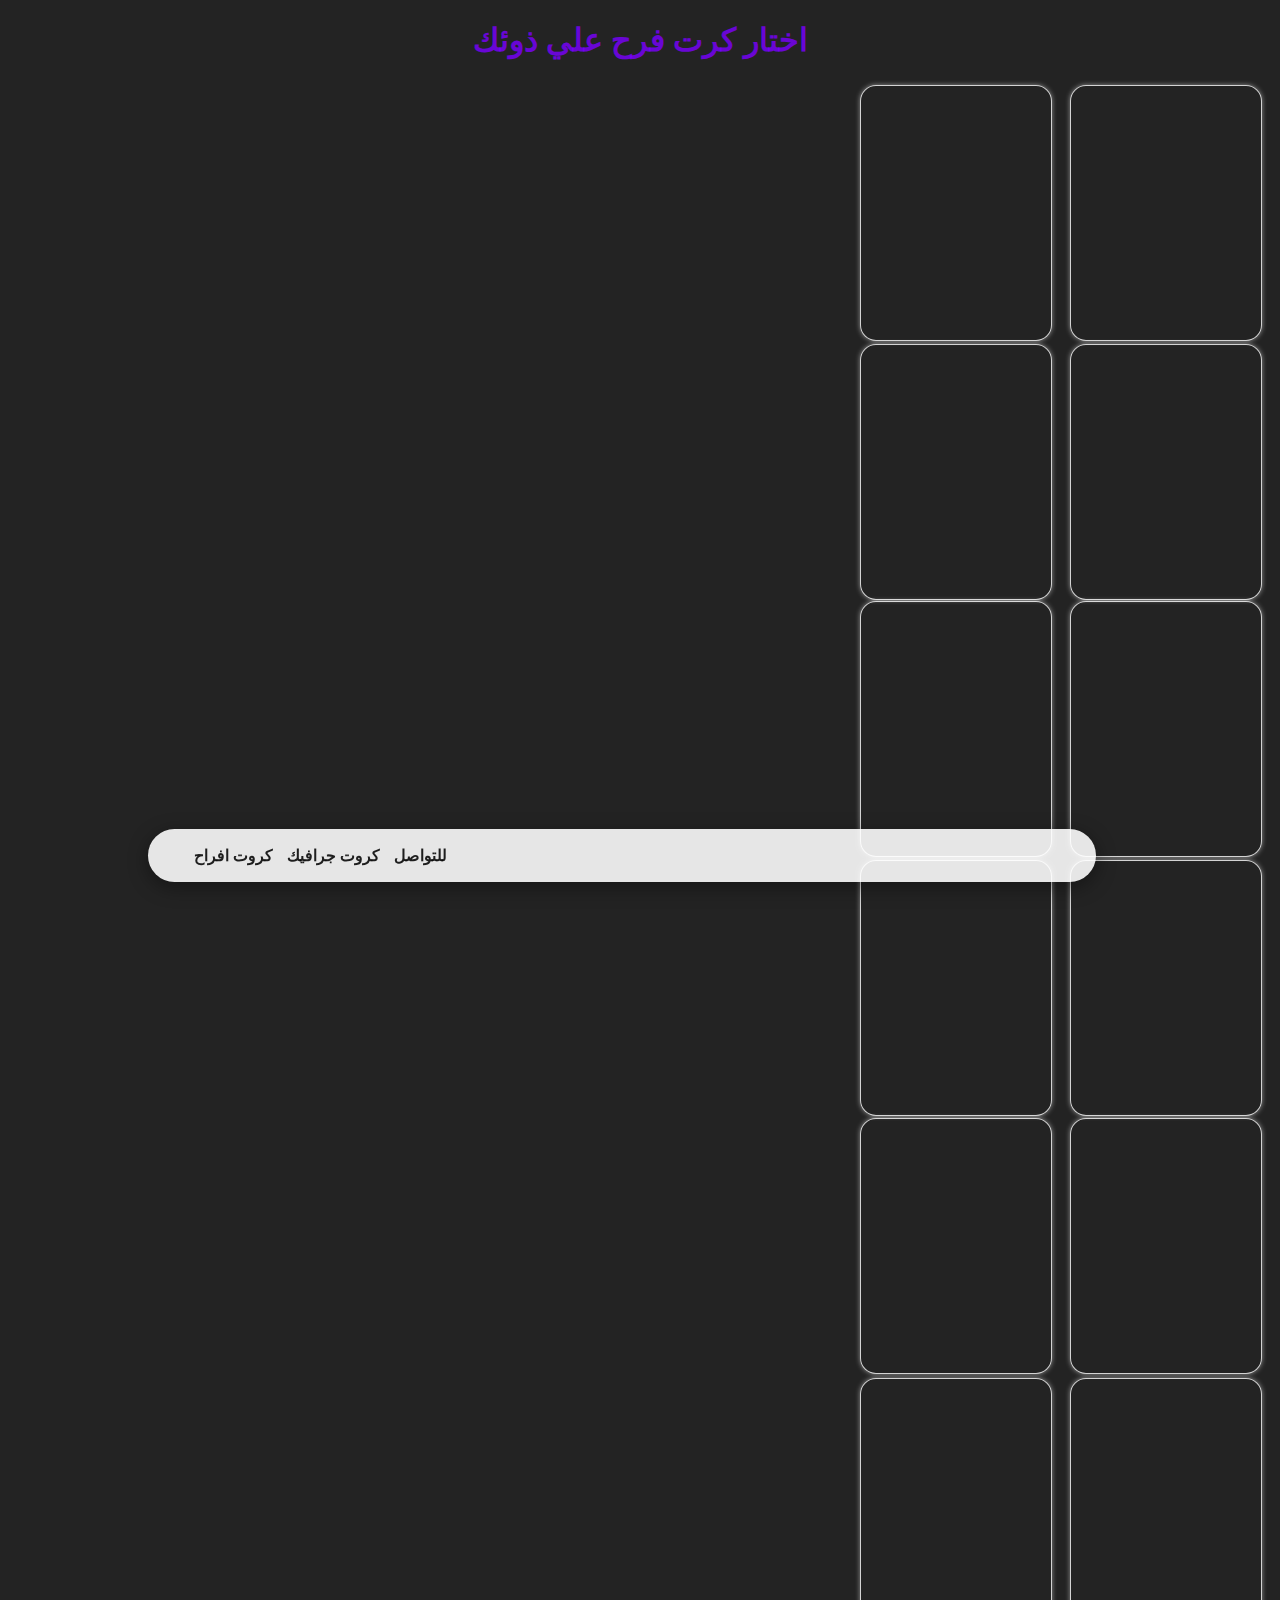
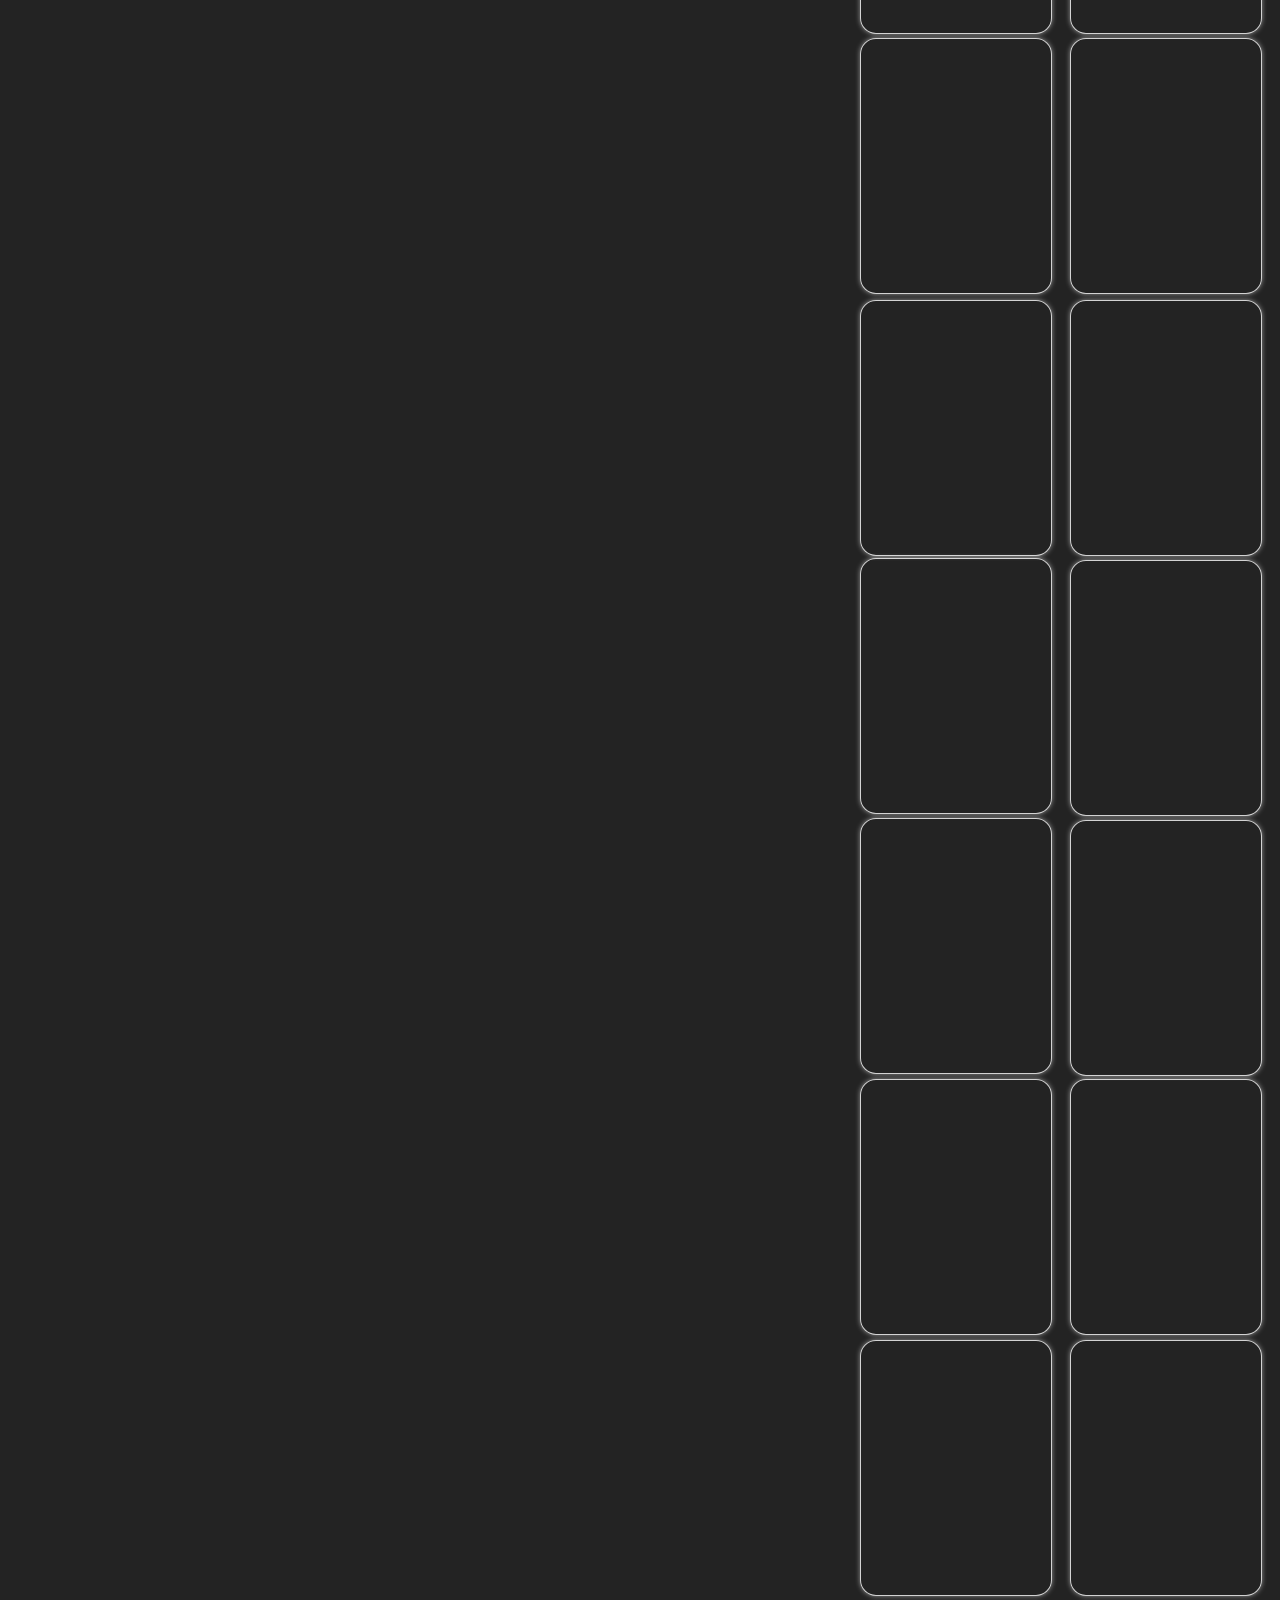
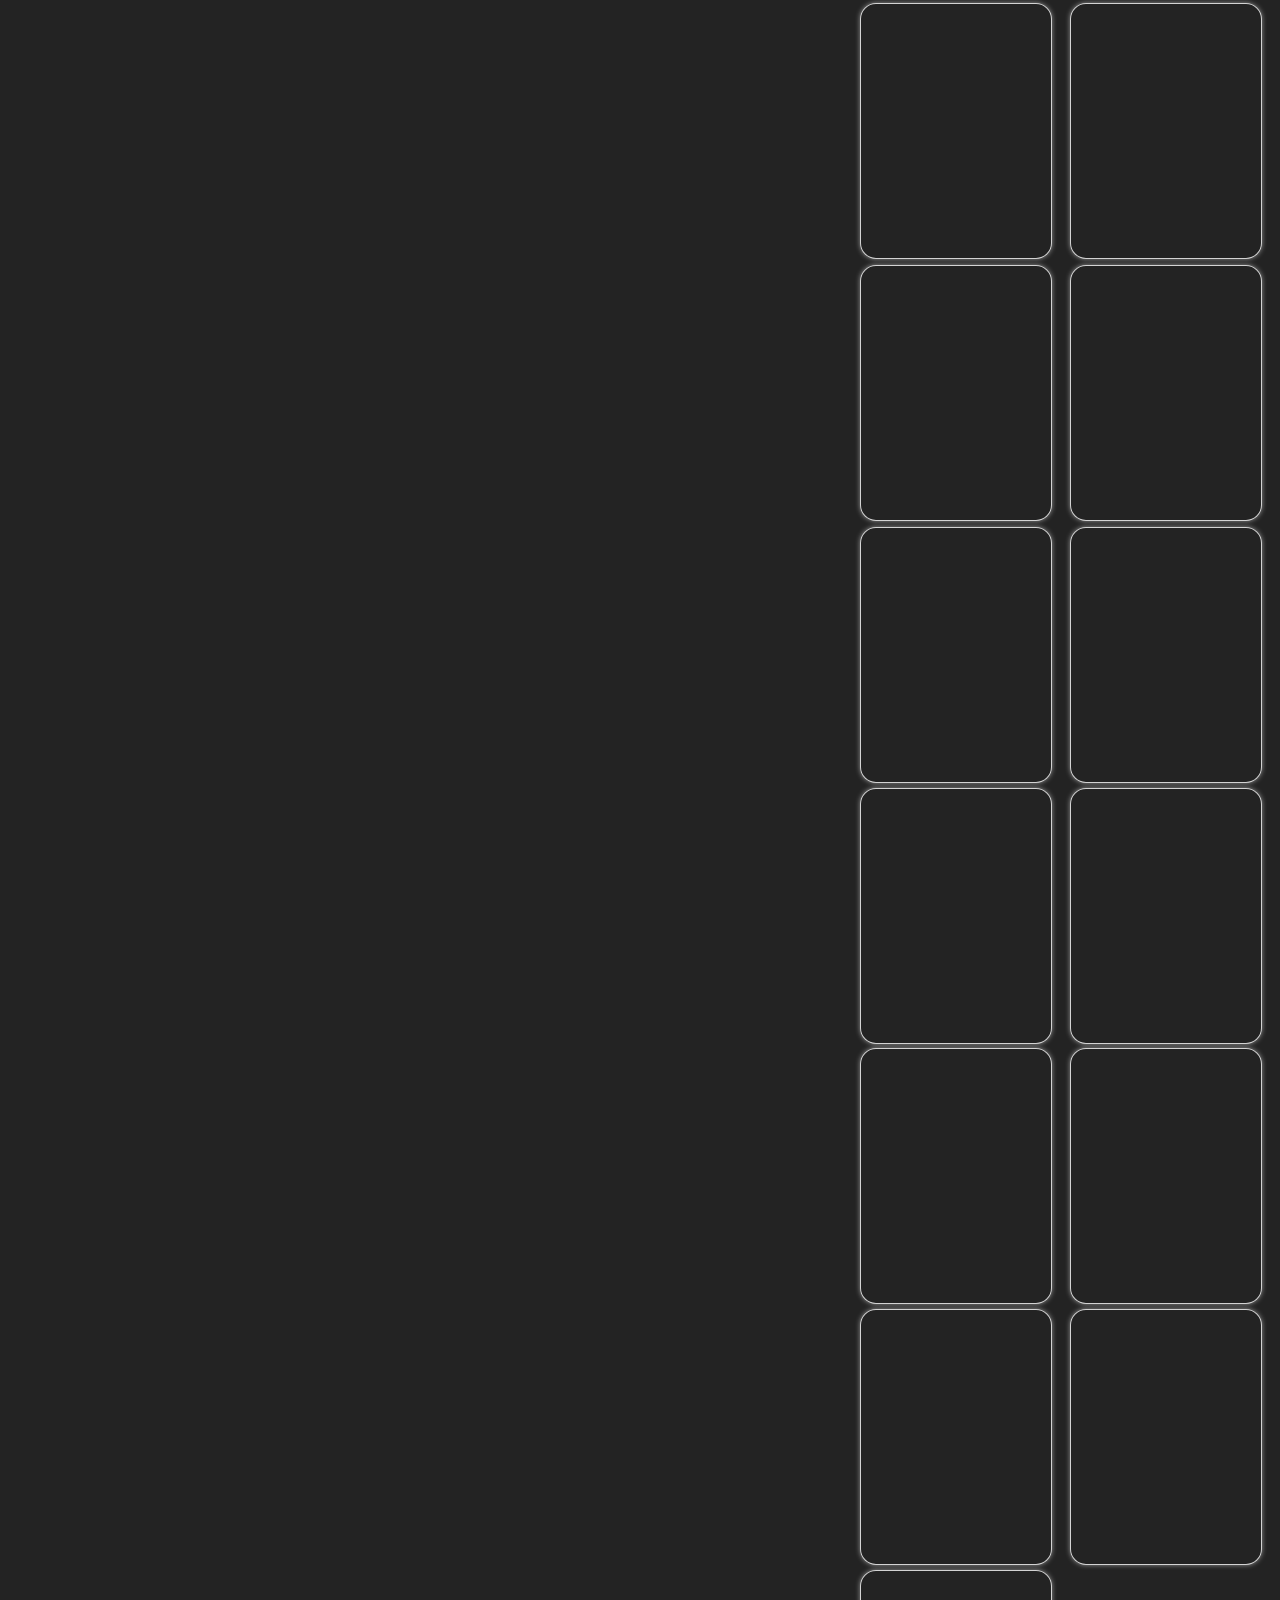
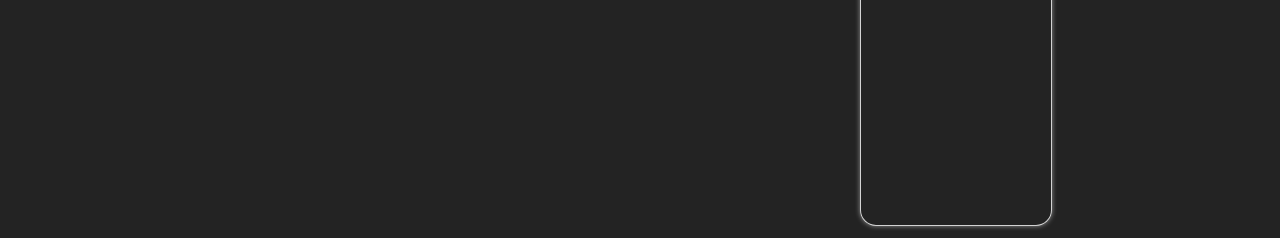
==== index.html @ af9000eb "Add files via upload" ====
<!DOCTYPE html>
<html lang="en">
<head>
    <meta charset="UTF-8">
    <meta name="viewport" content="width=device-width, initial-scale=1.0">
    <link rel="stylesheet" href="style.css">
    <script src="script.js">script.js</script>
    
     <meta name="description" content="كروت افراح و كروت جرافيك عمل كروت شخصيه صلاح اسماعيا"> 
     
     <meta name="keywords" content="salah, afra7, business, buycard, card, كروت, كروت افراح, كروت شخصيه, صلاح, صلاح اسماعيل, شراء كروت, عمل, كروت جرافيك">
     
     <meta name="author" content="salah esma3el">
    <title>salah business</title>
</head>
<body>
  
  
  <h1>اختار كرت فرح علي ذوئك</h1>
<div class="myCard">
    <div class="innerCard">
        <div class="frontSide">
            <p class="title"></p>
            <p></p>
        </div>
        <div class="backSide">
            <p class="title">صلاح اسماعيل</p>
            <p>01032110286</p>
        </div>
    </div>
    </div>
  
    
    <div class="yCard">
    <div class="nnerCard">
        <div class="rontSide">
            <p class="title"></p>
            <p></p>
        </div>
        <div class="ackSide">
            <p class="title">صلاح اسماعيل</p>
            <p>01032110286</p>
        </div>
    </div>
    </div>
    
    
    <div class="Card">
    <div class="nerCard">
        <div class="ontSide">
            <p class="title"></p>
            <p></p>
        </div>
        <div class="ckSide">
            <p class="title">صلاح اسماعيل</p>
            <p>01032110286</p>
        </div>
    </div>
    </div>
    
    
    <div class="ard">
    <div class="erCard">
        <div class="ntSide">
            <p class="title"></p>
            <p></p>
        </div>
        <div class="kSide">
            <p class="title">صلاح اسماعيل</p>
            <p>01032110286</p>
        </div>
    </div>
    </div>
    
    <div class="rd">
    <div class="rCard">
        <div class="tSide">
            <p class="title"></p>
        </div>
        <div class="Side">
            <p class="title">صلاح اسماعيل</p>
            <p>01032110286</p>
        </div>
    </div>
    </div>
    
    <div id="rd">
    <div id="rCard">
        <div id="tSide">
           <p class="title"></p>
       </div>
        <div id="Side">
            <p class="title">صلاح اسماعيل</p>
            <p>01032110286</p>
         </div>
         </div>
         </div>
         
         
         <div id="myCard">
    <div id="innerCard">
        <div id="frontSide">
            <p class="title"></p>
        </div>
        <div id="backSide">
            <p class="title">صلاح اسماعيل</p>
            <p>01032110286</p>
        </div>
    </div>
    </div>
    
    <div id="yCard">
    <div id="nnerCard">
        <div id="rontSide">
            <p class="title"></p>
        </div>
        <div id="ackSide">
            <p class="title">صلاح اسماعيل</p>
            <p>01032110286</p>
        </div>
    </div>
    </div>
         
         <div id="Card">
    <div id="nerCard">
        <div id="ontSide">
            <p class="title"></p>
            <p></p>
        </div>
        <div id="ckSide">
            <p class="title">صلاح اسماعيل</p>
            <p>01032110286</p>
        </div>
    </div>
    </div>
         
         <div id="ard">
    <div id="erCard">
        <div id="ntSide">
            <p class="title"></p>
        </div>
        <div id="kSide">
            <p class="title">صلاح اسماعيل</p>
            <p>01032110286</p>
        </div>
    </div>
    </div>
         
         
         
         <div id="ce">
    <div id="ceCard">
        <div id="ceSide">
            <p class="title"></p>
        </div>
        <div id="eSide">
            <p class="title">صلاح اسماعيل</p>
            <p>01032110286</p>
        </div>
    </div>
        </div>
        
        
         <div id="beb">
    <div id="bebCard">
        <div id="bebSide">
            <p class="title"></p>
        </div>
        <div id="beSide">
            <p class="title">صلاح اسماعيل</p>
            <p>01032110286</p>
        </div>
    </div>
        </div>
         
         
         
         
         
         
         <div id="beb1">
    <div id="bebCard1">
        <div id="bebSide1">
            <p class="title"></p>
        </div>
        <div id="beSide1">
            <p class="title">صلاح اسماعيل</p>
            <p>01032110286</p>
        </div>
    </div>
        </div>
        
        <div id="beb2">
    <div id="bebCard2">
        <div id="bebSide2">
            <p class="title"></p>
        </div>
        <div id="beSide2">
            <p class="title"> صلاح اسماعيل</p>
            <p>01032110286</p>
        </div>
    </div>
        </div>
        
        
        <div id="beb3">
    <div id="bebCard3">
        <div id="bebSide3">
            <p class="title"></p>
        </div>
        <div id="beSide3">
            <p class="title"> صلاح اسماعيل</p>
            <p>01032110286</p>
        </div>
    </div>
        </div>
        
        <div id="beb4">
    <div id="bebCard4">
        <div id="bebSide4">
            <p class="title"></p>
        </div>
        <div id="beSide4">
            <p class="title"> صلاح اسماعيل</p>
            <p>01032110286</p>
        </div>
    </div>
        </div>
        
        
        <div id="beb5">
    <div id="bebCard5">
        <div id="bebSide5">
            <p class="title"></p>
        </div>
        <div id="beSide5">
            <p class="title"> صلاح اسماعيل</p>
            <p>01032110286</p>
        </div>
    </div>
        </div>
        
        
        
        <div id="beb6">
    <div id="bebCard6">
        <div id="bebSide6">
            <p class="title"></p>
        </div>
        <div id="beSide6">
            <p class="title"> صلاح اسماعيل</p>
            <p>01032110286</p>
        </div>
    </div>
        </div>
        
        
        <div id="beb7">
    <div id="bebCard7">
        <div id="bebSide7">
            <p class="title"></p>
        </div>
        <div id="beSide7">
            <p class="title"> صلاح اسماعيل</p>
            <p>01032110286</p>
        </div>
    </div>
        </div>
        
        
         <div id="beb8">
    <div id="bebCard8">
        <div id="bebSide8">
            <p class="title"></p>
        </div>
        <div id="beSide8">
            <p class="title"> صلاح اسماعيل</p>
            <p>01032110286</p>
        </div>
    </div>
        </div>
        
         <div id="beb9">
    <div id="bebCard9">
        <div id="bebSide9">
            <p class="title"></p>
        </div>
        <div id="beSide9">
            <p class="title"> صلاح اسماعيل</p>
            <p>01032110286</p>
        </div>
    </div>
        </div>
        
        
         <div id="beb10">
    <div id="bebCard10">
        <div id="bebSide10">
            <p class="title"></p>
        </div>
        <div id="beSide10">
            <p class="title"> صلاح اسماعيل</p>
            <p>01032110286</p>
        </div>
    </div>
        </div>
        
        
        <div id="beb11">
    <div id="bebCard11">
        <div id="bebSide11">
            <p class="title"></p>
        </div>
        <div id="beSide11">
            <p class="title"> صلاح اسماعيل</p>
            <p>01032110286</p>
        </div>
    </div>
        </div>
        
        
        <div id="beb12">
    <div id="bebCard12">
        <div id="bebSide12">
            <p class="title"></p>
        </div>
        <div id="beSide12">
            <p class="title"> صلاح اسماعيل</p>
            <p>01032110286</p>
        </div>
    </div>
        </div>
        
        
        
        <div id="beb13">
    <div id="bebCard13">
        <div id="bebSide13">
            <p class="title"></p>
        </div>
        <div id="beSide13">
            <p class="title"> صلاح اسماعيل</p>
            <p>01032110286</p>
        </div>
    </div>
        </div>
        
        
        <div id="beb14">
    <div id="bebCard14">
        <div id="bebSide14">
            <p class="title"></p>
        </div>
        <div id="beSide14">
            <p class="title"> صلاح اسماعيل</p>
            <p>01032110286</p>
        </div>
    </div>
        </div>
        
        
         <div id="beb15">
    <div id="bebCard15">
        <div id="bebSide15">
            <p class="title"></p>
        </div>
        <div id="beSide15">
            <p class="title"> صلاح اسماعيل</p>
            <p>01032110286</p>
        </div>
    </div>
        </div>
        
        
        
        <div id="beb16">
    <div id="bebCard16">
        <div id="bebSide16">
            <p class="title"></p>
        </div>
        <div id="beSide16">
            <p class="title"> صلاح اسماعيل</p>
            <p>01032110286</p>
        </div>
    </div>
        </div>
        
        
         <div id="beb17">
    <div id="bebCard17">
        <div id="bebSide17">
            <p class="title"></p>
        </div>
        <div id="beSide17">
            <p class="title"> صلاح اسماعيل</p>
            <p>01032110286</p>
        </div>
    </div>
        </div>
        
        
        
        <div id="beb18">
    <div id="bebCard18">
        <div id="bebSide18">
            <p class="title"></p>
        </div>
        <div id="beSide18">
            <p class="title"> صلاح اسماعيل</p>
            <p>01032110286</p>
        </div>
    </div>
        </div>
        
        
        
        <div id="beb19">
    <div id="bebCard19">
        <div id="bebSide19">
            <p class="title"></p>
        </div>
        <div id="beSide19">
            <p class="title"> صلاح اسماعيل</p>
            <p>01032110286</p>
        </div>
    </div>
        </div>
        
        
        <div id="beb20">
    <div id="bebCard20">
        <div id="bebSide20">
            <p class="title"></p>
        </div>
        <div id="beSide20">
            <p class="title"> صلاح اسماعيل</p>
            <p>01032110286</p>
        </div>
    </div>
        </div>
        
        
        <div id="beb21">
    <div id="bebCard21">
        <div id="bebSide21">
            <p class="title"></p>
        </div>
        <div id="beSide21">
            <p class="title"> صلاح اسماعيل</p>
            <p>01032110286</p>
        </div>
    </div>
        </div>
        
        
        <div id="beb22">
    <div id="bebCard22">
        <div id="bebSide22">
            <p class="title"></p>
        </div>
        <div id="beSide22">
            <p class="title"> صلاح اسماعيل</p>
            <p>01032110286</p>
        </div>
    </div>
        </div>
        
        
        <div id="beb23">
    <div id="bebCard23">
        <div id="bebSide23">
            <p class="title"></p>
        </div>
        <div id="beSide23">
            <p class="title"> صلاح اسماعيل</p>
            <p>01032110286</p>
        </div>
    </div>
        </div>
        
        
        
        <div id="beb24">
    <div id="bebCard24">
        <div id="bebSide24">
            <p class="title"></p>
        </div>
        <div id="beSide24">
            <p class="title"> صلاح اسماعيل</p>
            <p>01032110286</p>
        </div>
    </div>
        </div>
        
        
        <div id="beb25">
    <div id="bebCard25">
        <div id="bebSide25">
            <p class="title"></p>
        </div>
        <div id="beSide25">
            <p class="title"> صلاح اسماعيل</p>
            <p>01032110286</p>
        </div>
    </div>
        </div>
        
        
        
        
        
        
        
        
        
        







         
         
     <div class="container">
    <nav>
      <ul>
        <li class="test" id="btnRedirec" onclick="afra7()">كروت افراح</a></li>
        <li class="test" id="btnRedirect" onclick="graph()">كروت جرافيك</li>
        <li class="test" id="btnRedire" onclick="call()">للتواصل</li>
      </ul>
    </nav>
  </div>
         
        
        
        
        

  

<script type="text/javascript" src="rediect.js"></script>  
<script type="text/javascript">  
$(function () {  
    $("#btnRedirect").click(function () {  
        var seconds = 5;  
        $("#dvCountDown").show();  
        $("#lblCount").html(seconds);  
        setInterval(function () {  
            seconds--;  
            $("#lblCount").html(seconds);  
            if (seconds == 0) {  
                $("#dvCountDown").hide();  
                window.location = "graphics.html";  
            }  
        }, 100);  
    });  
});  

$(function () {  
    $("#btnRedirec").click(function () {  
        var seconds = 5;  
        $("#dvCountDown").show();  
        $("#lblCount").html(seconds);  
        setInterval(function () {  
            seconds--;  
            $("#lblCount").html(seconds);  
            if (seconds == 0) {  
                $("#dvCountDown").hide();  
                window.location = "index.html";  
            }  
        }, 100);  
    });  
});  

$(function () {  
    $("#btnRedire").click(function () {  
        var seconds = 5;  
        $("#dvCountDown").show();  
        $("#lblCount").html(seconds);  
        setInterval(function () {  
            seconds--;  
            $("#lblCount").html(seconds);  
            if (seconds == 0) {  
                $("#dvCountDown").hide();  
                window.location = "profile.html";  
            }  
        }, 100);  
    });  
});  

</script>  


         
         
        
  
</body>
</html>
---- style.css ----
/* author: https://uiverse.io/htwarriors108/tasty-stingray-56
htwarriors108
HT WARRIORS */

h1{
  color: #7A00FFCF;
  text-align: center;
  
}

body {
   /* display: flex;
    justify-content: center;
    align-items: center;
    overflow: hidden;
    height: 100vh;*/
    background-color: #232323;
}



.myCard {
    background-color: transparent;
    width: 190px;
    height: 254px;
    perspective: 1000px;
    position: absolute;
    right: 230px;
    top: 85px;
    
    
}

.title {
    font-size: 1.5em;
    font-weight: 900;
    text-align: center;
    margin: 0;
}

.innerCard {
    position: relative;
    width: 100%;
    height: 100%;
    text-align: center;
    transition: transform 0.8s;
    transform-style: preserve-3d;
    cursor: pointer;
}

.myCard:hover .innerCard {
    transform: rotateY(180deg);
}

.frontSide,
.backSide {
    position: absolute;
    display: flex;
    flex-direction: column;
    align-items: center;
    justify-content: space-evenly;
    width: 100%;
    height: 100%;
    -webkit-backface-visibility: hidden;
    backface-visibility: hidden;
    border: 1px solid rgba(255, 255, 255, 0.8);
    border-radius: 1rem;
    color: white;
    box-shadow: 0 0 0.3em rgba(255, 255, 255, 0.5);
    font-weight: 700;
}

.frontSide,
.frontSide::before {
      background-image: url(https://i.postimg.cc/TYWL7NrG/image5.jpg);
      background-repeat: no-repeat;
      background-size: cover;
      background-position: center;
      
      
}

.backSide,
.backSide::before {
    background-image: linear-gradient(160deg, #0093E9 0%, #80D0C7 100%);
}

.backSide {
      transform: rotateY(180deg);
}

.frontSide::before,
.backSide::before {
    top: 50%;
    left: 50%;
    transform: translate(-50%, -50%);
    content: '';
    width: 110%;
    height: 110%;
    position: absolute;
    z-index: -1;
    border-radius: 1em;
    filter: blur(20px);
    animation: animate 2s linear infinite;
}

@keyframes animate {
    0% {
        opacity: 0.3;
    }

    80% {
        opacity: 1;
    }

    100% {
        opacity: 0.3;
    }
}




.yCard {

    background-color: transparent;

    width: 190px;
    height: 254px;
    perspective: 1000px;
    position: absolute;
    right: 230px;
    top: 344px;
    
    
}


.nnerCard {
    position: relative;
    width: 100%;
    height: 100%;
    text-align: center;
    transition: transform 0.8s;
    transform-style: preserve-3d;
    cursor: pointer;
}

.yCard:hover .nnerCard {
    transform: rotateY(180deg);
}

.rontSide,
.ackSide {
    position: absolute;
    display: flex;
    flex-direction: column;
    align-items: center;
    justify-content: space-evenly;
    width: 100%;
    height: 100%;
    -webkit-backface-visibility: hidden;
    backface-visibility: hidden;
    border: 1px solid rgba(255, 255, 255, 0.8);
    border-radius: 1rem;
    color: white;
    box-shadow: 0 0 0.3em rgba(255, 255, 255, 0.5);
    font-weight: 700;
}

.rontSide,
.rontSide::before {
      background-image: url(https://i.postimg.cc/3Nzyr2QP/image4.jpg);
      background-repeat: no-repeat;
      background-size: cover;
      background-position: center;
      
      
}

.ackSide,
.ackSide::before {
    background-image: linear-gradient(160deg, #0093E9 0%, #80D0C7 100%);
}

.ackSide {
      transform: rotateY(180deg);
}

.rontSide::before,
.ackSide::before {
    top: 50%;
    left: 50%;
    transform: translate(-50%, -50%);
    content: '';
    width: 110%;
    height: 110%;
    position: absolute;
    z-index: -1;
    border-radius: 1em;
    filter: blur(20px);
    animation: animate 2s linear infinite;
}

.Card {
    background-color: transparent;
    width: 190px;
    height: 254px;
    perspective: 1000px;
    position: absolute;
    right: 20px;
    top: 85px;
    
    
}


.nerCard {
    position: relative;
    width: 100%;
    height: 100%;
    text-align: center;
    transition: transform 0.8s;
    transform-style: preserve-3d;
    cursor: pointer;
}

.Card:hover .nerCard {
    transform: rotateY(180deg);
}

.ontSide,
.ckSide {
    position: absolute;
    display: flex;
    flex-direction: column;
    align-items: center;
    justify-content: space-evenly;
    width: 100%;
    height: 100%;
    -webkit-backface-visibility: hidden;
    backface-visibility: hidden;
    border: 1px solid rgba(255, 255, 255, 0.8);
    border-radius: 1rem;
    color: white;
    box-shadow: 0 0 0.3em rgba(255, 255, 255, 0.5);
    font-weight: 700;
}

.ontSide,
.ontSide::before {
      background-image: url(https://i.postimg.cc/XvxpGR0K/image6.jpg);
      background-repeat: no-repeat;
      background-size: cover;
      background-position: center;
      
      
}

.ckSide,
.ckSide::before {
    background-image: linear-gradient(160deg, #0093E9 0%, #80D0C7 100%);
}

.ckSide {
      transform: rotateY(180deg);
}

.ontSide::before,
.ckSide::before {
    top: 50%;
    left: 50%;
    transform: translate(-50%, -50%);
    content: '';
    width: 110%;
    height: 110%;
    position: absolute;
    z-index: -1;
    border-radius: 1em;
    filter: blur(20px);
    animation: animate 2s linear infinite;
}


.ard {
    background-color: transparent;
    width: 190px;
    height: 254px;
    perspective: 1000px;
    position: absolute;
    right: 20px;
    top: 344px;
    
    
}


.erCard {
    position: relative;
    width: 100%;
    height: 100%;
    text-align: center;
    transition: transform 0.8s;
    transform-style: preserve-3d;
    cursor: pointer;
}

.ard:hover .erCard {
    transform: rotateY(180deg);
}

.ntSide,
.kSide {
    position: absolute;
    display: flex;
    flex-direction: column;
    align-items: center;
    justify-content: space-evenly;
    width: 100%;
    height: 100%;
    -webkit-backface-visibility: hidden;
    backface-visibility: hidden;
    border: 1px solid rgba(255, 255, 255, 0.8);
    border-radius: 1rem;
    color: white;
    box-shadow: 0 0 0.3em rgba(255, 255, 255, 0.5);
    font-weight: 700;
}

.ntSide,
.ntSide::before {
      background-image: url(https://i.postimg.cc/3RS46PSr/image3.jpg);
      background-repeat: no-repeat;
      background-size: cover;
      background-position: center;
      
      
}

.kSide,
.kSide::before {
    background-image: linear-gradient(160deg, #0093E9 0%, #80D0C7 100%);
}

.kSide {
      transform: rotateY(180deg);
}

.ntSide::before,
.kSide::before {
    top: 50%;
    left: 50%;
    transform: translate(-50%, -50%);
    content: '';
    width: 110%;
    height: 110%;
    position: absolute;
    z-index: -1;
    border-radius: 1em;
    filter: blur(20px);
    animation: animate 2s linear infinite;
}

.rd {
    background-color: transparent;
    width: 190px;
    height: 254px;
    perspective: 1000px;
    position: absolute;
    right: 20px;
    top: 601px;
    
    
}


.rCard {
    position: relative;
    width: 100%;
    height: 100%;
    text-align: center;
    transition: transform 0.8s;
    transform-style: preserve-3d;
    cursor: pointer;
}

.rd:hover .rCard {
    transform: rotateY(180deg);
}

.tSide,
.Side {
    position: absolute;
    display: flex;
    flex-direction: column;
    align-items: center;
    justify-content: space-evenly;
    width: 100%;
    height: 100%;
    -webkit-backface-visibility: hidden;
    backface-visibility: hidden;
    border: 1px solid rgba(255, 255, 255, 0.8);
    border-radius: 1rem;
    color: white;
    box-shadow: 0 0 0.3em rgba(255, 255, 255, 0.5);
    font-weight: 700;
}

.tSide,
.tSide::before {
      background-image: url(https://i.postimg.cc/Th8vvrx2/image7.jpg);
      background-repeat: no-repeat;
      background-size: cover;
      background-position: center;
      
      
}

.Side,
.Side::before {
    background-image: linear-gradient(160deg, #0093E9 0%, #80D0C7 100%);
}

.Side {
      transform: rotateY(180deg);
}

.tSide::before,
.Side::before {
    top: 50%;
    left: 50%;
    transform: translate(-50%, -50%);
    content: '';
    width: 110%;
    height: 110%;
    position: absolute;
    z-index: -1;
    border-radius: 1em;
    filter: blur(20px);
    animation: animate 2s linear infinite;
}



#rd {
    background-color: transparent;
    width: 190px;
    height: 254px;
    perspective: 1000px;
    position: absolute;
    right: 230px;
    top: 601px;
    
    
}


#rCard {
    position: relative;
    width: 100%;
    height: 100%;
    text-align: center;
    transition: transform 0.8s;
    transform-style: preserve-3d;
    cursor: pointer;
}

#rd:hover #rCard {
    transform: rotateY(180deg);
}

#tSide,
#Side {
    position: absolute;
    display: flex;
    flex-direction: column;
    align-items: center;
    justify-content: space-evenly;
    width: 100%;
    height: 100%;
    -webkit-backface-visibility: hidden;
    backface-visibility: hidden;
    border: 1px solid rgba(255, 255, 255, 0.8);
    border-radius: 1rem;
    color: white;
    box-shadow: 0 0 0.3em rgba(255, 255, 255, 0.5);
    font-weight: 700;
}

#tSide,
#tSide::before {
      background-image: url(https://i.postimg.cc/bJNSmzRF/image2.jpg);
      background-repeat: no-repeat;
      background-size: cover;
      background-position: center;
      
      
}

#Side,
#Side::before {
    background-image: linear-gradient(160deg, #0093E9 0%, #80D0C7 100%);
}

#Side {
      transform: rotateY(180deg);
}

#tSide::before,
#Side::before {
    top: 50%;
    left: 50%;
    transform: translate(-50%, -50%);
    content: '';
    width: 110%;
    height: 110%;
    position: absolute;
    z-index: -1;
    border-radius: 1em;
    filter: blur(20px);
    animation: animate 2s linear infinite;
}



#myCard {

    background-color: transparent;

    width: 190px;
    height: 254px;
    perspective: 1000px;
    position: absolute;
    right: 230px;
    top: 860px;
    
    
}


#innerCard {
    position: relative;
    width: 100%;
    height: 100%;
    text-align: center;
    transition: transform 0.8s;
    transform-style: preserve-3d;
    cursor: pointer;
}

#myCard:hover #innerCard {
    transform: rotateY(180deg);
}

#frontSide,
#backSide {
    position: absolute;
    display: flex;
    flex-direction: column;
    align-items: center;
    justify-content: space-evenly;
    width: 100%;
    height: 100%;
    -webkit-backface-visibility: hidden;
    backface-visibility: hidden;
    border: 1px solid rgba(255, 255, 255, 0.8);
    border-radius: 1rem;
    color: white;
    box-shadow: 0 0 0.3em rgba(255, 255, 255, 0.5);
    font-weight: 700;
}

#frontSide,
#frontSide::before {
      background-image: url(https://i.postimg.cc/cJ1HzNT9/image8.jpg);
      background-repeat: no-repeat;
      background-size: cover;
      background-position: center;
      
      
}

#backSide,
#backSide::before {
    background-image: linear-gradient(160deg, #0093E9 0%, #80D0C7 100%);
}

#backSide {
      transform: rotateY(180deg);
}

#frontSide::before,
#backSide::before {
    top: 50%;
    left: 50%;
    transform: translate(-50%, -50%);
    content: '';
    width: 110%;
    height: 110%;
    position: absolute;
    z-index: -1;
    border-radius: 1em;
    filter: blur(20px);
    animation: animate 2s linear infinite;
}


#yCard {



    background-color: transparent;

    width: 190px;
    height: 254px;
    perspective: 1000px;
    position: absolute;
    right: 20px;
    top: 860px;
    
    
}


#nnerCard {
    position: relative;
    width: 100%;
    height: 100%;
    text-align: center;
    transition: transform 0.8s;
    transform-style: preserve-3d;
    cursor: pointer;
}

#yCard:hover #nnerCard {
    transform: rotateY(180deg);
}

#rontSide,
#ackSide {
    position: absolute;
    display: flex;
    flex-direction: column;
    align-items: center;
    justify-content: space-evenly;
    width: 100%;
    height: 100%;
    -webkit-backface-visibility: hidden;
    backface-visibility: hidden;
    border: 1px solid rgba(255, 255, 255, 0.8);
    border-radius: 1rem;
    color: white;
    box-shadow: 0 0 0.3em rgba(255, 255, 255, 0.5);
    font-weight: 700;
}

#rontSide,
#rontSide::before {
      background-image: url(https://i.postimg.cc/RVr0BtXn/image9.jpg);
      background-repeat: no-repeat;
      background-size: cover;
      background-position: center;
      
      
}

#ackSide,
#ackSide::before {
    background-image: linear-gradient(160deg, #0093E9 0%, #80D0C7 100%);
}

#ackSide {
      transform: rotateY(180deg);
}

#rontSide::before,
#ackSide::before {
    top: 50%;
    left: 50%;
    transform: translate(-50%, -50%);
    content: '';
    width: 110%;
    height: 110%;
    position: absolute;
    z-index: -1;
    border-radius: 1em;
    filter: blur(20px);
    animation: animate 2s linear infinite;
}


#Card {

    background-color: transparent;

    width: 190px;
    height: 254px;
    perspective: 1000px;
    position: absolute;
    right: 20px;
    top: 1118px;
    
    
}


#nerCard {
    position: relative;
    width: 100%;
    height: 100%;
    text-align: center;
    transition: transform 0.8s;
    transform-style: preserve-3d;
    cursor: pointer;
}

#Card:hover #nerCard {
    transform: rotateY(180deg);
}

#ontSide,
#ckSide {
    position: absolute;
    display: flex;
    flex-direction: column;
    align-items: center;
    justify-content: space-evenly;
    width: 100%;
    height: 100%;
    -webkit-backface-visibility: hidden;
    backface-visibility: hidden;
    border: 1px solid rgba(255, 255, 255, 0.8);
    border-radius: 1rem;
    color: white;
    box-shadow: 0 0 0.3em rgba(255, 255, 255, 0.5);
    font-weight: 700;
}

#ontSide,
#ontSide::before {
      background-image: url(https://i.postimg.cc/k5Wv0XKJ/image10.jpg);
      background-repeat: no-repeat;
      background-size: cover;
      background-position: center;
      
      
}

#ckSide,
#ckSide::before {
    background-image: linear-gradient(160deg, #0093E9 0%, #80D0C7 100%);
}

#ckSide {
      transform: rotateY(180deg);
}

#ontSide::before,
#ckSide::before {
    top: 50%;
    left: 50%;
    transform: translate(-50%, -50%);
    content: '';
    width: 110%;
    height: 110%;
    position: absolute;
    z-index: -1;
    border-radius: 1em;
    filter: blur(20px);
    animation: animate 2s linear infinite;
}


#ard {
    background-color: transparent;
    width: 190px;
    height: 254px;
    perspective: 1000px;
    position: absolute;
    right: 230px;
    top: 1118px;
    
    
}


#erCard {
    position: relative;
    width: 100%;
    height: 100%;
    text-align: center;
    transition: transform 0.8s;
    transform-style: preserve-3d;
    cursor: pointer;
}

#ard:hover #erCard {
    transform: rotateY(180deg);
}

#ntSide,
#kSide {
    position: absolute;
    display: flex;
    flex-direction: column;
    align-items: center;
    justify-content: space-evenly;
    width: 100%;
    height: 100%;
    -webkit-backface-visibility: hidden;
    backface-visibility: hidden;
    border: 1px solid rgba(255, 255, 255, 0.8);
    border-radius: 1rem;
    color: white;
    box-shadow: 0 0 0.3em rgba(255, 255, 255, 0.5);
    font-weight: 700;
}

#ntSide,
#ntSide::before {
      background-image: url(https://i.postimg.cc/prLQ5f7r/image11.jpg);
      background-repeat: no-repeat;
      background-size: cover;
      background-position: center;
      
      
}

#kSide,
#kSide::before {
    background-image: linear-gradient(160deg, #0093E9 0%, #80D0C7 100%);
}

#kSide {
      transform: rotateY(180deg);
}

#ntSide::before,
#kSide::before {
    top: 50%;
    left: 50%;
    transform: translate(-50%, -50%);
    content: '';
    width: 110%;
    height: 110%;
    position: absolute;
    z-index: -1;
    border-radius: 1em;
    filter: blur(20px);
    animation: animate 2s linear infinite;
}

#ce {
    background-color: transparent;
    width: 190px;
    height: 254px;
    perspective: 1000px;
    position: absolute;
    right: 230px;
    top: 1378px;
    
    
}


#ceCard {
    position: relative;
    width: 100%;
    height: 100%;
    text-align: center;
    transition: transform 0.8s;
    transform-style: preserve-3d;
    cursor: pointer;
}

#ce:hover #ceCard {
    transform: rotateY(180deg);
}

#ceSide,
#eSide {
    position: absolute;
    display: flex;
    flex-direction: column;
    align-items: center;
    justify-content: space-evenly;
    width: 100%;
    height: 100%;
    -webkit-backface-visibility: hidden;
    backface-visibility: hidden;
    border: 1px solid rgba(255, 255, 255, 0.8);
    border-radius: 1rem;
    color: white;
    box-shadow: 0 0 0.3em rgba(255, 255, 255, 0.5);
    font-weight: 700;
}

#ceSide,
#ceSide::before {
      background-image: url(https://i.postimg.cc/WbKmtJ7p/image12.jpg);
      background-repeat: no-repeat;
      background-size: cover;
      background-position: center;
      
      
}

#eSide,
#eSide::before {
    background-image: linear-gradient(160deg, #0093E9 0%, #80D0C7 100%);
}

#eSide {
      transform: rotateY(180deg);
}

#ceSide::before,
#eSide::before {
    top: 50%;
    left: 50%;
    transform: translate(-50%, -50%);
    content: '';
    width: 110%;
    height: 110%;
    position: absolute;
    z-index: -1;
    border-radius: 1em;
    filter: blur(20px);
    animation: animate 2s linear infinite;
}


#beb {

    background-color: transparent;

    width: 190px;
    height: 254px;
    perspective: 1000px;
    position: absolute;
    right: 20px;
    top: 1378px;
    
    
}


#bebCard {
    position: relative;
    width: 100%;
    height: 100%;
    text-align: center;
    transition: transform 0.8s;
    transform-style: preserve-3d;
    cursor: pointer;
}

#beb:hover #bebCard {
    transform: rotateY(180deg);
}

#bebSide,
#beSide {
    position: absolute;
    display: flex;
    flex-direction: column;
    align-items: center;
    justify-content: space-evenly;
    width: 100%;
    height: 100%;
    -webkit-backface-visibility: hidden;
    backface-visibility: hidden;
    border: 1px solid rgba(255, 255, 255, 0.8);
    border-radius: 1rem;
    color: white;
    box-shadow: 0 0 0.3em rgba(255, 255, 255, 0.5);
    font-weight: 700;
}

#bebSide,
#bebSide::before {
      background-image: url(https://i.postimg.cc/c1hX1Hj6/image13.jpg);
      background-repeat: no-repeat;
      background-size: cover;
      background-position: center;
      
      
}

#beSide,
#beSide::before {
    background-image: linear-gradient(160deg, #0093E9 0%, #80D0C7 100%);
}

#beSide {
      transform: rotateY(180deg);
}

#bebSide::before,
#beSide::before {
    top: 50%;
    left: 50%;
    transform: translate(-50%, -50%);
    content: '';
    width: 110%;
    height: 110%;
    position: absolute;
    z-index: -1;
    border-radius: 1em;
    filter: blur(20px);
    animation: animate 2s linear infinite;
}

.container{
  width: 100%;
  height: 100vh;
  background: transparent;
  display: flex;
  align-items: center;
  justify-content: center;
  position: fixed;
  height: 0px;
  width: 96%;
  bottom: 5vh;
  
  
}
nav{
  background: #FFFFFFE3;
  border-radius: 100px;
  padding: 1px;
  width: 77%;
  box-shadow: 0 5px 20px rgba(0,0,0,0.4);
  
  
  
} 

nav ul li{
  display: inline;
  list-style: none;
  font-size: 16px;
  cursor: pointer;
  position: relative;
  color: #000000DE;
  border-radius: 100px;
  font-weight: 900;

  
}
nav ul li:after{
  content: '';
  width: 0;
  height: 3px;
  background: #7F0AFF;
  position: absolute;
  left: 0;
  bottom: -10px;
  transition: 0.5s;
  border-radius: 100px;
}
nav ul li:hover::after{
  width:100%;
}

#btnRedirec{
  padding: 5px;
  
}

#btnRedirect{
  padding: 5px;
  
}

#btnRedire{
  padding: 5px;
  
}


#beb1 {
  background-color: transparent;
  width: 190px;
  height: 254px;
  perspective: 1000px;
  position: absolute;
  right: 20px;
  top: 1638px;


}


#bebCard1 {
  position: relative;
  width: 100%;
  height: 100%;
  text-align: center;
  transition: transform 0.8s;
  transform-style: preserve-3d;
  cursor: pointer;
}

#beb1:hover #bebCard1 {
  transform: rotateY(180deg);
}

#bebSide1,
#beSide1 {
  position: absolute;
  display: flex;
  flex-direction: column;
  align-items: center;
  justify-content: space-evenly;
  width: 100%;
  height: 100%;
  -webkit-backface-visibility: hidden;
  backface-visibility: hidden;
  border: 1px solid rgba(255, 255, 255, 0.8);
  border-radius: 1rem;
  color: white;
  box-shadow: 0 0 0.3em rgba(255, 255, 255, 0.5);
  font-weight: 700;
}

#bebSide1,
#bebSide1::before {
  background-image: url(https://i.postimg.cc/gJY81yGs/image14.jpg);
  background-repeat: no-repeat;
  background-size: cover;
  background-position: center;


}

#beSide1,
#beSide1::before {
  background-image: linear-gradient(160deg, #0093E9 0%, #80D0C7 100%);
}

#beSide1 {
  transform: rotateY(180deg);
}

#bebSide1::before,
#beSide1::before {
  top: 50%;
  left: 50%;
  transform: translate(-50%, -50%);
  content: '';
  width: 110%;
  height: 110%;
  position: absolute;
  z-index: -1;
  border-radius: 1em;
  filter: blur(20px);
  animation: animate 2s linear infinite;
}


#beb2 {
  background-color: transparent;
  width: 190px;
  height: 254px;
  perspective: 1000px;
  position: absolute;
  right: 230px;
  top: 1638px;


}


#bebCard2 {
  position: relative;
  width: 100%;
  height: 100%;
  text-align: center;
  transition: transform 0.8s;
  transform-style: preserve-3d;
  cursor: pointer;
}

#beb2:hover #bebCard2 {
  transform: rotateY(180deg);
}

#bebSide2,
#beSide2 {
  position: absolute;
  display: flex;
  flex-direction: column;
  align-items: center;
  justify-content: space-evenly;
  width: 100%;
  height: 100%;
  -webkit-backface-visibility: hidden;
  backface-visibility: hidden;
  border: 1px solid rgba(255, 255, 255, 0.8);
  border-radius: 1rem;
  color: white;
  box-shadow: 0 0 0.3em rgba(255, 255, 255, 0.5);
  font-weight: 700;
}

#bebSide2,
#bebSide2::before {
  background-image: url(https://i.postimg.cc/rmQxTdmk/image15.jpg);
  background-repeat: no-repeat;
  background-size: cover;
  background-position: center;


}

#beSide2,
#beSide2::before {
  background-image: linear-gradient(160deg, #0093E9 0%, #80D0C7 100%);
}

#beSide2 {
  transform: rotateY(180deg);
}

#bebSide2::before,
#beSide2::before {
  top: 50%;
  left: 50%;
  transform: translate(-50%, -50%);
  content: '';
  width: 110%;
  height: 110%;
  position: absolute;
  z-index: -1;
  border-radius: 1em;
  filter: blur(20px);
  animation: animate 2s linear infinite;
}





#beb3 {
  background-color: transparent;
  width: 190px;
  height: 254px;
  perspective: 1000px;
  position: absolute;
  right: 230px;
  top: 1900px;


}


#bebCard3 {
  position: relative;
  width: 100%;
  height: 100%;
  text-align: center;
  transition: transform 0.8s;
  transform-style: preserve-3d;
  cursor: pointer;
}

#beb3:hover #bebCard3 {
  transform: rotateY(180deg);
}

#bebSide3,
#beSide3 {
  position: absolute;
  display: flex;
  flex-direction: column;
  align-items: center;
  justify-content: space-evenly;
  width: 100%;
  height: 100%;
  -webkit-backface-visibility: hidden;
  backface-visibility: hidden;
  border: 1px solid rgba(255, 255, 255, 0.8);
  border-radius: 1rem;
  color: white;
  box-shadow: 0 0 0.3em rgba(255, 255, 255, 0.5);
  font-weight: 700;
}

#bebSide3,
#bebSide3::before {
  background-image: url(https://i.postimg.cc/QCC5dX9W/image16.jpg);
  background-repeat: no-repeat;
  background-size: cover;
  background-position: center;


}

#beSide3,
#beSide3::before {
  background-image: linear-gradient(160deg, #0093E9 0%, #80D0C7 100%);
}

#beSide3 {
  transform: rotateY(180deg);
}

#bebSide3::before,
#beSide3::before {
  top: 50%;
  left: 50%;
  transform: translate(-50%, -50%);
  content: '';
  width: 110%;
  height: 110%;
  position: absolute;
  z-index: -1;
  border-radius: 1em;
  filter: blur(20px);
  animation: animate 2s linear infinite;
}




#beb4 {
  background-color: transparent;
  width: 190px;
  height: 254px;
  perspective: 1000px;
  position: absolute;
  right: 20px;
  top: 1900px;


}


#bebCard4 {
  position: relative;
  width: 100%;
  height: 100%;
  text-align: center;
  transition: transform 0.8s;
  transform-style: preserve-3d;
  cursor: pointer;
}

#beb4:hover #bebCard4 {
  transform: rotateY(180deg);
}

#bebSide4,
#beSide4 {
  position: absolute;
  display: flex;
  flex-direction: column;
  align-items: center;
  justify-content: space-evenly;
  width: 100%;
  height: 100%;
  -webkit-backface-visibility: hidden;
  backface-visibility: hidden;
  border: 1px solid rgba(255, 255, 255, 0.8);
  border-radius: 1rem;
  color: white;
  box-shadow: 0 0 0.3em rgba(255, 255, 255, 0.5);
  font-weight: 700;
}

#bebSide4,
#bebSide4::before {
  background-image: url(https://i.postimg.cc/mZpC6FJ3/image17.jpg);
  background-repeat: no-repeat;
  background-size: cover;
  background-position: center;


}

#beSide4,
#beSide4::before {
  background-image: linear-gradient(160deg, #0093E9 0%, #80D0C7 100%);
}

#beSide4 {
  transform: rotateY(180deg);
}

#bebSide4::before,
#beSide4::before {
  top: 50%;
  left: 50%;
  transform: translate(-50%, -50%);
  content: '';
  width: 110%;
  height: 110%;
  position: absolute;
  z-index: -1;
  border-radius: 1em;
  filter: blur(20px);
  animation: animate 2s linear infinite;
}

#beb5 {
  background-color: transparent;
  width: 190px;
  height: 254px;
  perspective: 1000px;
  position: absolute;
  right: 20px;
  top: 2160px;


}


#bebCard5 {
  position: relative;
  width: 100%;
  height: 100%;
  text-align: center;
  transition: transform 0.8s;
  transform-style: preserve-3d;
  cursor: pointer;
}

#beb5:hover #bebCard5 {
  transform: rotateY(180deg);
}

#bebSide5,
#beSide5 {
  position: absolute;
  display: flex;
  flex-direction: column;
  align-items: center;
  justify-content: space-evenly;
  width: 100%;
  height: 100%;
  -webkit-backface-visibility: hidden;
  backface-visibility: hidden;
  border: 1px solid rgba(255, 255, 255, 0.8);
  border-radius: 1rem;
  color: white;
  box-shadow: 0 0 0.3em rgba(255, 255, 255, 0.5);
  font-weight: 700;
}

#bebSide5,
#bebSide5::before {
  background-image: url(https://i.postimg.cc/4NrtXRJm/image18.jpg);
  background-repeat: no-repeat;
  background-size: cover;
  background-position: center;


}

#beSide5,
#beSide5::before {
  background-image: linear-gradient(160deg, #0093E9 0%, #80D0C7 100%);
}

#beSide5 {
  transform: rotateY(180deg);
}

#bebSide5::before,
#beSide5::before {
  top: 50%;
  left: 50%;
  transform: translate(-50%, -50%);
  content: '';
  width: 110%;
  height: 110%;
  position: absolute;
  z-index: -1;
  border-radius: 1em;
  filter: blur(20px);
  animation: animate 2s linear infinite;
}





#beb6 {
  background-color: transparent;
  width: 190px;
  height: 254px;
  perspective: 1000px;
  position: absolute;
  right: 230px;
  top: 2158px;


}


#bebCard6 {
  position: relative;
  width: 100%;
  height: 100%;
  text-align: center;
  transition: transform 0.8s;
  transform-style: preserve-3d;
  cursor: pointer;
}

#beb6:hover #bebCard6 {
  transform: rotateY(180deg);
}

#bebSide6,
#beSide6 {
  position: absolute;
  display: flex;
  flex-direction: column;
  align-items: center;
  justify-content: space-evenly;
  width: 100%;
  height: 100%;
  -webkit-backface-visibility: hidden;
  backface-visibility: hidden;
  border: 1px solid rgba(255, 255, 255, 0.8);
  border-radius: 1rem;
  color: white;
  box-shadow: 0 0 0.3em rgba(255, 255, 255, 0.5);
  font-weight: 700;
}

#bebSide6,
#bebSide6::before {
  background-image: url(https://i.postimg.cc/mgC9DpDV/image19.jpg);
  background-repeat: no-repeat;
  background-size: cover;
  background-position: center;


}

#beSide6,
#beSide6::before {
  background-image: linear-gradient(160deg, #0093E9 0%, #80D0C7 100%);
}

#beSide6 {
  transform: rotateY(180deg);
}

#bebSide6::before,
#beSide6::before {
  top: 50%;
  left: 50%;
  transform: translate(-50%, -50%);
  content: '';
  width: 110%;
  height: 110%;
  position: absolute;
  z-index: -1;
  border-radius: 1em;
  filter: blur(20px);
  animation: animate 2s linear infinite;
}





#beb7 {
  background-color: transparent;
  width: 190px;
  height: 254px;
  perspective: 1000px;
  position: absolute;
  right: 230px;
  top: 2418px;


}


#bebCard7 {
  position: relative;
  width: 100%;
  height: 100%;
  text-align: center;
  transition: transform 0.8s;
  transform-style: preserve-3d;
  cursor: pointer;
}

#beb7:hover #bebCard7 {
  transform: rotateY(180deg);
}

#bebSide7,
#beSide7 {
  position: absolute;
  display: flex;
  flex-direction: column;
  align-items: center;
  justify-content: space-evenly;
  width: 100%;
  height: 100%;
  -webkit-backface-visibility: hidden;
  backface-visibility: hidden;
  border: 1px solid rgba(255, 255, 255, 0.8);
  border-radius: 1rem;
  color: white;
  box-shadow: 0 0 0.3em rgba(255, 255, 255, 0.5);
  font-weight: 700;
}

#bebSide7,
#bebSide7::before {
  background-image: url(https://i.postimg.cc/rmzQWxKy/image20.jpg);
  background-repeat: no-repeat;
  background-size: cover;
  background-position: center;


}

#beSide7,
#beSide7::before {
  background-image: linear-gradient(160deg, #0093E9 0%, #80D0C7 100%);
}

#beSide7 {
  transform: rotateY(180deg);
}

#bebSide7::before,
#beSide7::before {
  top: 50%;
  left: 50%;
  transform: translate(-50%, -50%);
  content: '';
  width: 110%;
  height: 110%;
  position: absolute;
  z-index: -1;
  border-radius: 1em;
  filter: blur(20px);
  animation: animate 2s linear infinite;
}



#beb8 {
  background-color: transparent;
  width: 190px;
  height: 254px;
  perspective: 1000px;
  position: absolute;
  right: 20px;
  top: 2420px;
  
  
}


#bebCard8 {
  position: relative;
  width: 100%;
  height: 100%;
  text-align: center;
  transition: transform 0.8s;
  transform-style: preserve-3d;
  cursor: pointer;
}

#beb8:hover #bebCard8 {
  transform: rotateY(180deg);
}

#bebSide8,
#beSide8 {
  position: absolute;
  display: flex;
  flex-direction: column;
  align-items: center;
  justify-content: space-evenly;
  width: 100%;
  height: 100%;
  -webkit-backface-visibility: hidden;
  backface-visibility: hidden;
  border: 1px solid rgba(255, 255, 255, 0.8);
  border-radius: 1rem;
  color: white;
  box-shadow: 0 0 0.3em rgba(255, 255, 255, 0.5);
  font-weight: 700;
}

#bebSide8,
#bebSide8::before {
  background-image: url(https://i.postimg.cc/MHQ53w7h/image21.jpg);
  background-repeat: no-repeat;
  background-size: cover;
  background-position: center;


}

#beSide8,
#beSide8::before {
  background-image: linear-gradient(160deg, #0093E9 0%, #80D0C7 100%);
}

#beSide8 {
  transform: rotateY(180deg);
}

#bebSide8::before,
#beSide8::before {
  top: 50%;
  left: 50%;
  transform: translate(-50%, -50%);
  content: '';
  width: 110%;
  height: 110%;
  position: absolute;
  z-index: -1;
  border-radius: 1em;
  filter: blur(20px);
  animation: animate 2s linear infinite;
}


#beb9 {
  background-color: transparent;
  width: 190px;
  height: 254px;
  perspective: 1000px;
  position: absolute;
  right: 230px;
  top: 2679px;


}


#bebCard9 {
  position: relative;
  width: 100%;
  height: 100%;
  text-align: center;
  transition: transform 0.8s;
  transform-style: preserve-3d;
  cursor: pointer;
}

#beb9:hover #bebCard9 {
  transform: rotateY(180deg);
}

#bebSide9,
#beSide9 {
  position: absolute;
  display: flex;
  flex-direction: column;
  align-items: center;
  justify-content: space-evenly;
  width: 100%;
  height: 100%;
  -webkit-backface-visibility: hidden;
  backface-visibility: hidden;
  border: 1px solid rgba(255, 255, 255, 0.8);
  border-radius: 1rem;
  color: white;
  box-shadow: 0 0 0.3em rgba(255, 255, 255, 0.5);
  font-weight: 700;
}

#bebSide9,
#bebSide9::before {
  background-image: url(https://i.postimg.cc/gcCNXwdd/image22.jpg);
  background-repeat: no-repeat;
  background-size: cover;
  background-position: center;


}

#beSide9,
#beSide9::before {
  background-image: linear-gradient(160deg, #0093E9 0%, #80D0C7 100%);
}

#beSide9 {
  transform: rotateY(180deg);
}

#bebSide9::before,
#beSide9::before {
  top: 50%;
  left: 50%;
  transform: translate(-50%, -50%);
  content: '';
  width: 110%;
  height: 110%;
  position: absolute;
  z-index: -1;
  border-radius: 1em;
  filter: blur(20px);
  animation: animate 2s linear infinite;
}


#beb10 {
  background-color: transparent;
  width: 190px;
  height: 254px;
  perspective: 1000px;
  position: absolute;
  right: 20px;
  top: 2679px;


}


#bebCard10 {
  position: relative;
  width: 100%;
  height: 100%;
  text-align: center;
  transition: transform 0.8s;
  transform-style: preserve-3d;
  cursor: pointer;
}

#beb10:hover #bebCard10 {
  transform: rotateY(180deg);
}

#bebSide10,
#beSide10 {
  position: absolute;
  display: flex;
  flex-direction: column;
  align-items: center;
  justify-content: space-evenly;
  width: 100%;
  height: 100%;
  -webkit-backface-visibility: hidden;
  backface-visibility: hidden;
  border: 1px solid rgba(255, 255, 255, 0.8);
  border-radius: 1rem;
  color: white;
  box-shadow: 0 0 0.3em rgba(255, 255, 255, 0.5);
  font-weight: 700;
}

#bebSide10,
#bebSide10::before {
  background-image: url(https://i.postimg.cc/15DMp95F/image23.jpg);
  background-repeat: no-repeat;
  background-size: cover;
  background-position: center;


}

#beSide10,
#beSide10::before {
  background-image: linear-gradient(160deg, #0093E9 0%, #80D0C7 100%);
}

#beSide10 {
  transform: rotateY(180deg);
}

#bebSide10::before,
#beSide10::before {
  top: 50%;
  left: 50%;
  transform: translate(-50%, -50%);
  content: '';
  width: 110%;
  height: 110%;
  position: absolute;
  z-index: -1;
  border-radius: 1em;
  filter: blur(20px);
  animation: animate 2s linear infinite;
}



#beb11 {
  background-color: transparent;
  width: 190px;
  height: 254px;
  perspective: 1000px;
  position: absolute;
  right: 20px;
  top: 2940px;


}


#bebCard11 {
  position: relative;
  width: 100%;
  height: 100%;
  text-align: center;
  transition: transform 0.8s;
  transform-style: preserve-3d;
  cursor: pointer;
}

#beb11:hover #bebCard11 {
  transform: rotateY(180deg);
}

#bebSide11,
#beSide11 {
  position: absolute;
  display: flex;
  flex-direction: column;
  align-items: center;
  justify-content: space-evenly;
  width: 100%;
  height: 100%;
  -webkit-backface-visibility: hidden;
  backface-visibility: hidden;
  border: 1px solid rgba(255, 255, 255, 0.8);
  border-radius: 1rem;
  color: white;
  box-shadow: 0 0 0.3em rgba(255, 255, 255, 0.5);
  font-weight: 700;
}

#bebSide11,
#bebSide11::before {
  background-image: url(https://i.postimg.cc/8zHH0tvP/image24.jpg);
  background-repeat: no-repeat;
  background-size: cover;
  background-position: center;


}

#beSide11,
#beSide11::before {
  background-image: linear-gradient(160deg, #0093E9 0%, #80D0C7 100%);
}

#beSide11 {
  transform: rotateY(180deg);
}

#bebSide11::before,
#beSide11::before {
  top: 50%;
  left: 50%;
  transform: translate(-50%, -50%);
  content: '';
  width: 110%;
  height: 110%;
  position: absolute;
  z-index: -1;
  border-radius: 1em;
  filter: blur(20px);
  animation: animate 2s linear infinite;
}


#beb12 {
  background-color: transparent;
  width: 190px;
  height: 254px;
  perspective: 1000px;
  position: absolute;
  right: 230px;
  top: 2940px;


}


#bebCard12 {
  position: relative;
  width: 100%;
  height: 100%;
  text-align: center;
  transition: transform 0.8s;
  transform-style: preserve-3d;
  cursor: pointer;
}

#beb12:hover #bebCard12 {
  transform: rotateY(180deg);
}

#bebSide12,
#beSide12 {
  position: absolute;
  display: flex;
  flex-direction: column;
  align-items: center;
  justify-content: space-evenly;
  width: 100%;
  height: 100%;
  -webkit-backface-visibility: hidden;
  backface-visibility: hidden;
  border: 1px solid rgba(255, 255, 255, 0.8);
  border-radius: 1rem;
  color: white;
  box-shadow: 0 0 0.3em rgba(255, 255, 255, 0.5);
  font-weight: 700;
}

#bebSide12,
#bebSide12::before {
  background-image: url(https://i.postimg.cc/DzwgkLQQ/image25.jpg);
  background-repeat: no-repeat;
  background-size: cover;
  background-position: center;


}

#beSide12,
#beSide12::before {
  background-image: linear-gradient(160deg, #0093E9 0%, #80D0C7 100%);
}

#beSide12 {
  transform: rotateY(180deg);
}

#bebSide12::before,
#beSide12::before {
  top: 50%;
  left: 50%;
  transform: translate(-50%, -50%);
  content: '';
  width: 110%;
  height: 110%;
  position: absolute;
  z-index: -1;
  border-radius: 1em;
  filter: blur(20px);
  animation: animate 2s linear infinite;
}


#beb13 {
  background-color: transparent;
  width: 190px;
  height: 254px;
  perspective: 1000px;
  position: absolute;
  right: 230px;
  top: 3203px;


}


#bebCard13 {
  position: relative;
  width: 100%;
  height: 100%;
  text-align: center;
  transition: transform 0.8s;
  transform-style: preserve-3d;
  cursor: pointer;
}

#beb13:hover #bebCard13 {
  transform: rotateY(180deg);
}

#bebSide13,
#beSide13 {
  position: absolute;
  display: flex;
  flex-direction: column;
  align-items: center;
  justify-content: space-evenly;
  width: 100%;
  height: 100%;
  -webkit-backface-visibility: hidden;
  backface-visibility: hidden;
  border: 1px solid rgba(255, 255, 255, 0.8);
  border-radius: 1rem;
  color: white;
  box-shadow: 0 0 0.3em rgba(255, 255, 255, 0.5);
  font-weight: 700;
}

#bebSide13,
#bebSide13::before {
  background-image: url(https://i.postimg.cc/d17jDFxL/image26.jpg);
  background-repeat: no-repeat;
  background-size: cover;
  background-position: center;


}

#beSide13,
#beSide13::before {
  background-image: linear-gradient(160deg, #0093E9 0%, #80D0C7 100%);
}

#beSide13 {
  transform: rotateY(180deg);
}

#bebSide13::before,
#beSide13::before {
  top: 50%;
  left: 50%;
  transform: translate(-50%, -50%);
  content: '';
  width: 110%;
  height: 110%;
  position: absolute;
  z-index: -1;
  border-radius: 1em;
  filter: blur(20px);
  animation: animate 2s linear infinite;
}




#beb14 {
  background-color: transparent;
  width: 190px;
  height: 254px;
  perspective: 1000px;
  position: absolute;
  right: 20px;
  top: 3203px;


}


#bebCard14 {
  position: relative;
  width: 100%;
  height: 100%;
  text-align: center;
  transition: transform 0.8s;
  transform-style: preserve-3d;
  cursor: pointer;
}

#beb14:hover #bebCard14 {
  transform: rotateY(180deg);
}

#bebSide14,
#beSide14 {
  position: absolute;
  display: flex;
  flex-direction: column;
  align-items: center;
  justify-content: space-evenly;
  width: 100%;
  height: 100%;
  -webkit-backface-visibility: hidden;
  backface-visibility: hidden;
  border: 1px solid rgba(255, 255, 255, 0.8);
  border-radius: 1rem;
  color: white;
  box-shadow: 0 0 0.3em rgba(255, 255, 255, 0.5);
  font-weight: 700;
}

#bebSide14,
#bebSide14::before {
  background-image: url(https://i.postimg.cc/rsxGCJcT/image27.jpg);
  background-repeat: no-repeat;
  background-size: cover;
  background-position: center;


}

#beSide14,
#beSide14::before {
  background-image: linear-gradient(160deg, #0093E9 0%, #80D0C7 100%);
}

#beSide14 {
  transform: rotateY(180deg);
}

#bebSide14::before,
#beSide14::before {
  top: 50%;
  left: 50%;
  transform: translate(-50%, -50%);
  content: '';
  width: 110%;
  height: 110%;
  position: absolute;
  z-index: -1;
  border-radius: 1em;
  filter: blur(20px);
  animation: animate 2s linear infinite;
}


#beb15 {
  background-color: transparent;
  width: 190px;
  height: 254px;
  perspective: 1000px;
  position: absolute;
  right: 230px;
  top: 3465px;


}


#bebCard15 {
  position: relative;
  width: 100%;
  height: 100%;
  text-align: center;
  transition: transform 0.8s;
  transform-style: preserve-3d;
  cursor: pointer;
}

#beb15:hover #bebCard15 {
  transform: rotateY(180deg);
}

#bebSide15,
#beSide15 {
  position: absolute;
  display: flex;
  flex-direction: column;
  align-items: center;
  justify-content: space-evenly;
  width: 100%;
  height: 100%;
  -webkit-backface-visibility: hidden;
  backface-visibility: hidden;
  border: 1px solid rgba(255, 255, 255, 0.8);
  border-radius: 1rem;
  color: white;
  box-shadow: 0 0 0.3em rgba(255, 255, 255, 0.5);
  font-weight: 700;
}

#bebSide15,
#bebSide15::before {
  background-image: url(https://i.postimg.cc/28N7jPFS/image28.jpg);
  background-repeat: no-repeat;
  background-size: cover;
  background-position: center;


}

#beSide15,
#beSide15::before {
  background-image: linear-gradient(160deg, #0093E9 0%, #80D0C7 100%);
}

#beSide15 {
  transform: rotateY(180deg);
}

#bebSide15::before,
#beSide15::before {
  top: 50%;
  left: 50%;
  transform: translate(-50%, -50%);
  content: '';
  width: 110%;
  height: 110%;
  position: absolute;
  z-index: -1;
  border-radius: 1em;
  filter: blur(20px);
  animation: animate 2s linear infinite;
}

#beb16 {
  background-color: transparent;
  width: 190px;
  height: 254px;
  perspective: 1000px;
  position: absolute;
  right: 20px;
  top: 3465px;


}


#bebCard16 {
  position: relative;
  width: 100%;
  height: 100%;
  text-align: center;
  transition: transform 0.8s;
  transform-style: preserve-3d;
  cursor: pointer;
}

#beb16:hover #bebCard16 {
  transform: rotateY(180deg);
}

#bebSide16,
#beSide16 {
  position: absolute;
  display: flex;
  flex-direction: column;
  align-items: center;
  justify-content: space-evenly;
  width: 100%;
  height: 100%;
  -webkit-backface-visibility: hidden;
  backface-visibility: hidden;
  border: 1px solid rgba(255, 255, 255, 0.8);
  border-radius: 1rem;
  color: white;
  box-shadow: 0 0 0.3em rgba(255, 255, 255, 0.5);
  font-weight: 700;
}

#bebSide16,
#bebSide16::before {
  background-image: url(https://i.postimg.cc/pL2QzzSN/image29.jpg);
  background-repeat: no-repeat;
  background-size: cover;
  background-position: center;


}

#beSide16,
#beSide16::before {
  background-image: linear-gradient(160deg, #0093E9 0%, #80D0C7 100%);
}

#beSide16 {
  transform: rotateY(180deg);
}

#bebSide16::before,
#beSide16::before {
  top: 50%;
  left: 50%;
  transform: translate(-50%, -50%);
  content: '';
  width: 110%;
  height: 110%;
  position: absolute;
  z-index: -1;
  border-radius: 1em;
  filter: blur(20px);
  animation: animate 2s linear infinite;
}


#beb17 {
  background-color: transparent;
  width: 190px;
  height: 254px;
  perspective: 1000px;
  position: absolute;
  right: 20px;
  top: 3727px;


}


#bebCard17 {
  position: relative;
  width: 100%;
  height: 100%;
  text-align: center;
  transition: transform 0.8s;
  transform-style: preserve-3d;
  cursor: pointer;
}

#beb17:hover #bebCard17 {
  transform: rotateY(180deg);
}

#bebSide17,
#beSide17 {
  position: absolute;
  display: flex;
  flex-direction: column;
  align-items: center;
  justify-content: space-evenly;
  width: 100%;
  height: 100%;
  -webkit-backface-visibility: hidden;
  backface-visibility: hidden;
  border: 1px solid rgba(255, 255, 255, 0.8);
  border-radius: 1rem;
  color: white;
  box-shadow: 0 0 0.3em rgba(255, 255, 255, 0.5);
  font-weight: 700;
}

#bebSide17,
#bebSide17::before {
  background-image: url(https://i.postimg.cc/tgcFKf4y/image30.jpg);
  background-repeat: no-repeat;
  background-size: cover;
  background-position: center;


}

#beSide17,
#beSide17::before {
  background-image: linear-gradient(160deg, #0093E9 0%, #80D0C7 100%);
}

#beSide17 {
  transform: rotateY(180deg);
}

#bebSide17::before,
#beSide17::before {
  top: 50%;
  left: 50%;
  transform: translate(-50%, -50%);
  content: '';
  width: 110%;
  height: 110%;
  position: absolute;
  z-index: -1;
  border-radius: 1em;
  filter: blur(20px);
  animation: animate 2s linear infinite;
}


#beb18 {
  background-color: transparent;
  width: 190px;
  height: 254px;
  perspective: 1000px;
  position: absolute;
  right: 230px;
  top: 3727px;


}


#bebCard18 {
  position: relative;
  width: 100%;
  height: 100%;
  text-align: center;
  transition: transform 0.8s;
  transform-style: preserve-3d;
  cursor: pointer;
}

#beb18:hover #bebCard18 {
  transform: rotateY(180deg);
}

#bebSide18,
#beSide18 {
  position: absolute;
  display: flex;
  flex-direction: column;
  align-items: center;
  justify-content: space-evenly;
  width: 100%;
  height: 100%;
  -webkit-backface-visibility: hidden;
  backface-visibility: hidden;
  border: 1px solid rgba(255, 255, 255, 0.8);
  border-radius: 1rem;
  color: white;
  box-shadow: 0 0 0.3em rgba(255, 255, 255, 0.5);
  font-weight: 700;
}

#bebSide18,
#bebSide18::before {
  background-image: url(https://i.postimg.cc/GtFYsmJh/image31.jpg);
  background-repeat: no-repeat;
  background-size: cover;
  background-position: center;


}

#beSide18,
#beSide18::before {
  background-image: linear-gradient(160deg, #0093E9 0%, #80D0C7 100%);
}

#beSide18 {
  transform: rotateY(180deg);
}

#bebSide18::before,
#beSide18::before {
  top: 50%;
  left: 50%;
  transform: translate(-50%, -50%);
  content: '';
  width: 110%;
  height: 110%;
  position: absolute;
  z-index: -1;
  border-radius: 1em;
  filter: blur(20px);
  animation: animate 2s linear infinite;
}


#beb19 {
  background-color: transparent;
  width: 190px;
  height: 254px;
  perspective: 1000px;
  position: absolute;
  right: 20px;
  top: 3988px;


}


#bebCard19 {
  position: relative;
  width: 100%;
  height: 100%;
  text-align: center;
  transition: transform 0.8s;
  transform-style: preserve-3d;
  cursor: pointer;
}

#beb19:hover #bebCard19 {
  transform: rotateY(180deg);
}

#bebSide19,
#beSide19 {
  position: absolute;
  display: flex;
  flex-direction: column;
  align-items: center;
  justify-content: space-evenly;
  width: 100%;
  height: 100%;
  -webkit-backface-visibility: hidden;
  backface-visibility: hidden;
  border: 1px solid rgba(255, 255, 255, 0.8);
  border-radius: 1rem;
  color: white;
  box-shadow: 0 0 0.3em rgba(255, 255, 255, 0.5);
  font-weight: 700;
}

#bebSide19,
#bebSide19::before {
  background-image: url(https://i.postimg.cc/nVBqW3bb/image32.jpg);
  background-repeat: no-repeat;
  background-size: cover;
  background-position: center;


}

#beSide19,
#beSide19::before {
  background-image: linear-gradient(160deg, #0093E9 0%, #80D0C7 100%);
}

#beSide19 {
  transform: rotateY(180deg);
}

#bebSide19::before,
#beSide19::before {
  top: 50%;
  left: 50%;
  transform: translate(-50%, -50%);
  content: '';
  width: 110%;
  height: 110%;
  position: absolute;
  z-index: -1;
  border-radius: 1em;
  filter: blur(20px);
  animation: animate 2s linear infinite;
}



#beb20 {
  background-color: transparent;
  width: 190px;
  height: 254px;
  perspective: 1000px;
  position: absolute;
  right: 230px;
  top: 3988px;


}


#bebCard20 {
  position: relative;
  width: 100%;
  height: 100%;
  text-align: center;
  transition: transform 0.8s;
  transform-style: preserve-3d;
  cursor: pointer;
}

#beb20:hover #bebCard20 {
  transform: rotateY(180deg);
}

#bebSide20,
#beSide20 {
  position: absolute;
  display: flex;
  flex-direction: column;
  align-items: center;
  justify-content: space-evenly;
  width: 100%;
  height: 100%;
  -webkit-backface-visibility: hidden;
  backface-visibility: hidden;
  border: 1px solid rgba(255, 255, 255, 0.8);
  border-radius: 1rem;
  color: white;
  box-shadow: 0 0 0.3em rgba(255, 255, 255, 0.5);
  font-weight: 700;
}

#bebSide20,
#bebSide20::before {
  background-image: url(https://i.postimg.cc/pLpTwdhh/image33.jpg);
  background-repeat: no-repeat;
  background-size: cover;
  background-position: center;


}

#beSide20,
#beSide20::before {
  background-image: linear-gradient(160deg, #0093E9 0%, #80D0C7 100%);
}

#beSide20 {
  transform: rotateY(180deg);
}

#bebSide20::before,
#beSide20::before {
  top: 50%;
  left: 50%;
  transform: translate(-50%, -50%);
  content: '';
  width: 110%;
  height: 110%;
  position: absolute;
  z-index: -1;
  border-radius: 1em;
  filter: blur(20px);
  animation: animate 2s linear infinite;
}



#beb21 {
  background-color: transparent;
  width: 190px;
  height: 254px;
  perspective: 1000px;
  position: absolute;
  right: 20px;
  top: 4248px;


}


#bebCard21 {
  position: relative;
  width: 100%;
  height: 100%;
  text-align: center;
  transition: transform 0.8s;
  transform-style: preserve-3d;
  cursor: pointer;
}

#beb21:hover #bebCard21 {
  transform: rotateY(180deg);
}

#bebSide21,
#beSide21 {
  position: absolute;
  display: flex;
  flex-direction: column;
  align-items: center;
  justify-content: space-evenly;
  width: 100%;
  height: 100%;
  -webkit-backface-visibility: hidden;
  backface-visibility: hidden;
  border: 1px solid rgba(255, 255, 255, 0.8);
  border-radius: 1rem;
  color: white;
  box-shadow: 0 0 0.3em rgba(255, 255, 255, 0.5);
  font-weight: 700;
}

#bebSide21,
#bebSide21::before {
  background-image: url(https://i.postimg.cc/QM7MMnqj/image34.jpg);
  background-repeat: no-repeat;
  background-size: cover;
  background-position: center;


}

#beSide21,
#beSide21::before {
  background-image: linear-gradient(160deg, #0093E9 0%, #80D0C7 100%);
}

#beSide21 {
  transform: rotateY(180deg);
}

#bebSide21::before,
#beSide21::before {
  top: 50%;
  left: 50%;
  transform: translate(-50%, -50%);
  content: '';
  width: 110%;
  height: 110%;
  position: absolute;
  z-index: -1;
  border-radius: 1em;
  filter: blur(20px);
  animation: animate 2s linear infinite;
}

#beb22 {
  background-color: transparent;
  width: 190px;
  height: 254px;
  perspective: 1000px;
  position: absolute;
  right: 230px;
  top: 4248px;


}


#bebCard22 {
  position: relative;
  width: 100%;
  height: 100%;
  text-align: center;
  transition: transform 0.8s;
  transform-style: preserve-3d;
  cursor: pointer;
}

#beb22:hover #bebCard22 {
  transform: rotateY(180deg);
}

#bebSide22,
#beSide22 {
  position: absolute;
  display: flex;
  flex-direction: column;
  align-items: center;
  justify-content: space-evenly;
  width: 100%;
  height: 100%;
  -webkit-backface-visibility: hidden;
  backface-visibility: hidden;
  border: 1px solid rgba(255, 255, 255, 0.8);
  border-radius: 1rem;
  color: white;
  box-shadow: 0 0 0.3em rgba(255, 255, 255, 0.5);
  font-weight: 700;
}

#bebSide22,
#bebSide22::before {
  background-image: url(https://i.postimg.cc/pTYXfh77/image35.jpg);
  background-repeat: no-repeat;
  background-size: cover;
  background-position: center;


}

#beSide22,
#beSide22::before {
  background-image: linear-gradient(160deg, #0093E9 0%, #80D0C7 100%);
}

#beSide22 {
  transform: rotateY(180deg);
}

#bebSide22::before,
#beSide22::before {
  top: 50%;
  left: 50%;
  transform: translate(-50%, -50%);
  content: '';
  width: 110%;
  height: 110%;
  position: absolute;
  z-index: -1;
  border-radius: 1em;
  filter: blur(20px);
  animation: animate 2s linear infinite;
}


#beb23 {
  background-color: transparent;
  width: 190px;
  height: 254px;
  perspective: 1000px;
  position: absolute;
  right: 230px;
  top: 4509px;


}


#bebCard23 {
  position: relative;
  width: 100%;
  height: 100%;
  text-align: center;
  transition: transform 0.8s;
  transform-style: preserve-3d;
  cursor: pointer;
}

#beb23:hover #bebCard23 {
  transform: rotateY(180deg);
}

#bebSide23,
#beSide23 {
  position: absolute;
  display: flex;
  flex-direction: column;
  align-items: center;
  justify-content: space-evenly;
  width: 100%;
  height: 100%;
  -webkit-backface-visibility: hidden;
  backface-visibility: hidden;
  border: 1px solid rgba(255, 255, 255, 0.8);
  border-radius: 1rem;
  color: white;
  box-shadow: 0 0 0.3em rgba(255, 255, 255, 0.5);
  font-weight: 700;
}

#bebSide23,
#bebSide23::before {
  background-image: url(https://i.postimg.cc/XNLYX59B/image36.jpg);
  background-repeat: no-repeat;
  background-size: cover;
  background-position: center;


}

#beSide23,
#beSide23::before {
  background-image: linear-gradient(160deg, #0093E9 0%, #80D0C7 100%);
}

#beSide23 {
  transform: rotateY(180deg);
}

#bebSide23::before,
#beSide23::before {
  top: 50%;
  left: 50%;
  transform: translate(-50%, -50%);
  content: '';
  width: 110%;
  height: 110%;
  position: absolute;
  z-index: -1;
  border-radius: 1em;
  filter: blur(20px);
  animation: animate 2s linear infinite;
}



#beb24 {
  background-color: transparent;
  width: 190px;
  height: 254px;
  perspective: 1000px;
  position: absolute;
  right: 20px;
  top: 4509px;


}


#bebCard24 {
  position: relative;
  width: 100%;
  height: 100%;
  text-align: center;
  transition: transform 0.8s;
  transform-style: preserve-3d;
  cursor: pointer;
}

#beb24:hover #bebCard24 {
  transform: rotateY(180deg);
}

#bebSide24,
#beSide24 {
  position: absolute;
  display: flex;
  flex-direction: column;
  align-items: center;
  justify-content: space-evenly;
  width: 100%;
  height: 100%;
  -webkit-backface-visibility: hidden;
  backface-visibility: hidden;
  border: 1px solid rgba(255, 255, 255, 0.8);
  border-radius: 1rem;
  color: white;
  box-shadow: 0 0 0.3em rgba(255, 255, 255, 0.5);
  font-weight: 700;
}

#bebSide24,
#bebSide24::before {
  background-image: url(https://i.postimg.cc/1RvyyQZp/image37.jpg);
  background-repeat: no-repeat;
  background-size: cover;
  background-position: center;


}

#beSide24,
#beSide24::before {
  background-image: linear-gradient(160deg, #0093E9 0%, #80D0C7 100%);
}

#beSide24 {
  transform: rotateY(180deg);
}

#bebSide24::before,
#beSide24::before {
  top: 50%;
  left: 50%;
  transform: translate(-50%, -50%);
  content: '';
  width: 110%;
  height: 110%;
  position: absolute;
  z-index: -1;
  border-radius: 1em;
  filter: blur(20px);
  animation: animate 2s linear infinite;
}


#beb25 {
  background-color: transparent;
  width: 190px;
  height: 254px;
  perspective: 1000px;
  position: absolute;
  right: 230px;
  top: 4770px;


}


#bebCard25 {
  position: relative;
  width: 100%;
  height: 100%;
  text-align: center;
  transition: transform 0.8s;
  transform-style: preserve-3d;
  cursor: pointer;
}

#beb25:hover #bebCard25 {
  transform: rotateY(180deg);
}

#bebSide25,
#beSide25 {
  position: absolute;
  display: flex;
  flex-direction: column;
  align-items: center;
  justify-content: space-evenly;
  width: 100%;
  height: 100%;
  -webkit-backface-visibility: hidden;
  backface-visibility: hidden;
  border: 1px solid rgba(255, 255, 255, 0.8);
  border-radius: 1rem;
  color: white;
  box-shadow: 0 0 0.3em rgba(255, 255, 255, 0.5);
  font-weight: 700;
}

#bebSide25,
#bebSide25::before {
  background-image: url(https://i.postimg.cc/KvVFgDjj/image38.jpg);
  background-repeat: no-repeat;
  background-size: cover;
  background-position: center;


}

#beSide25,
#beSide25::before {
  background-image: linear-gradient(160deg, #0093E9 0%, #80D0C7 100%);
}

#beSide25 {
  transform: rotateY(180deg);
}

#bebSide25::before,
#beSide25::before {
  top: 50%;
  left: 50%;
  transform: translate(-50%, -50%);
  content: '';
  width: 110%;
  height: 110%;
  position: absolute;
  z-index: -1;
  border-radius: 1em;
  filter: blur(20px);
  animation: animate 2s linear infinite;
}
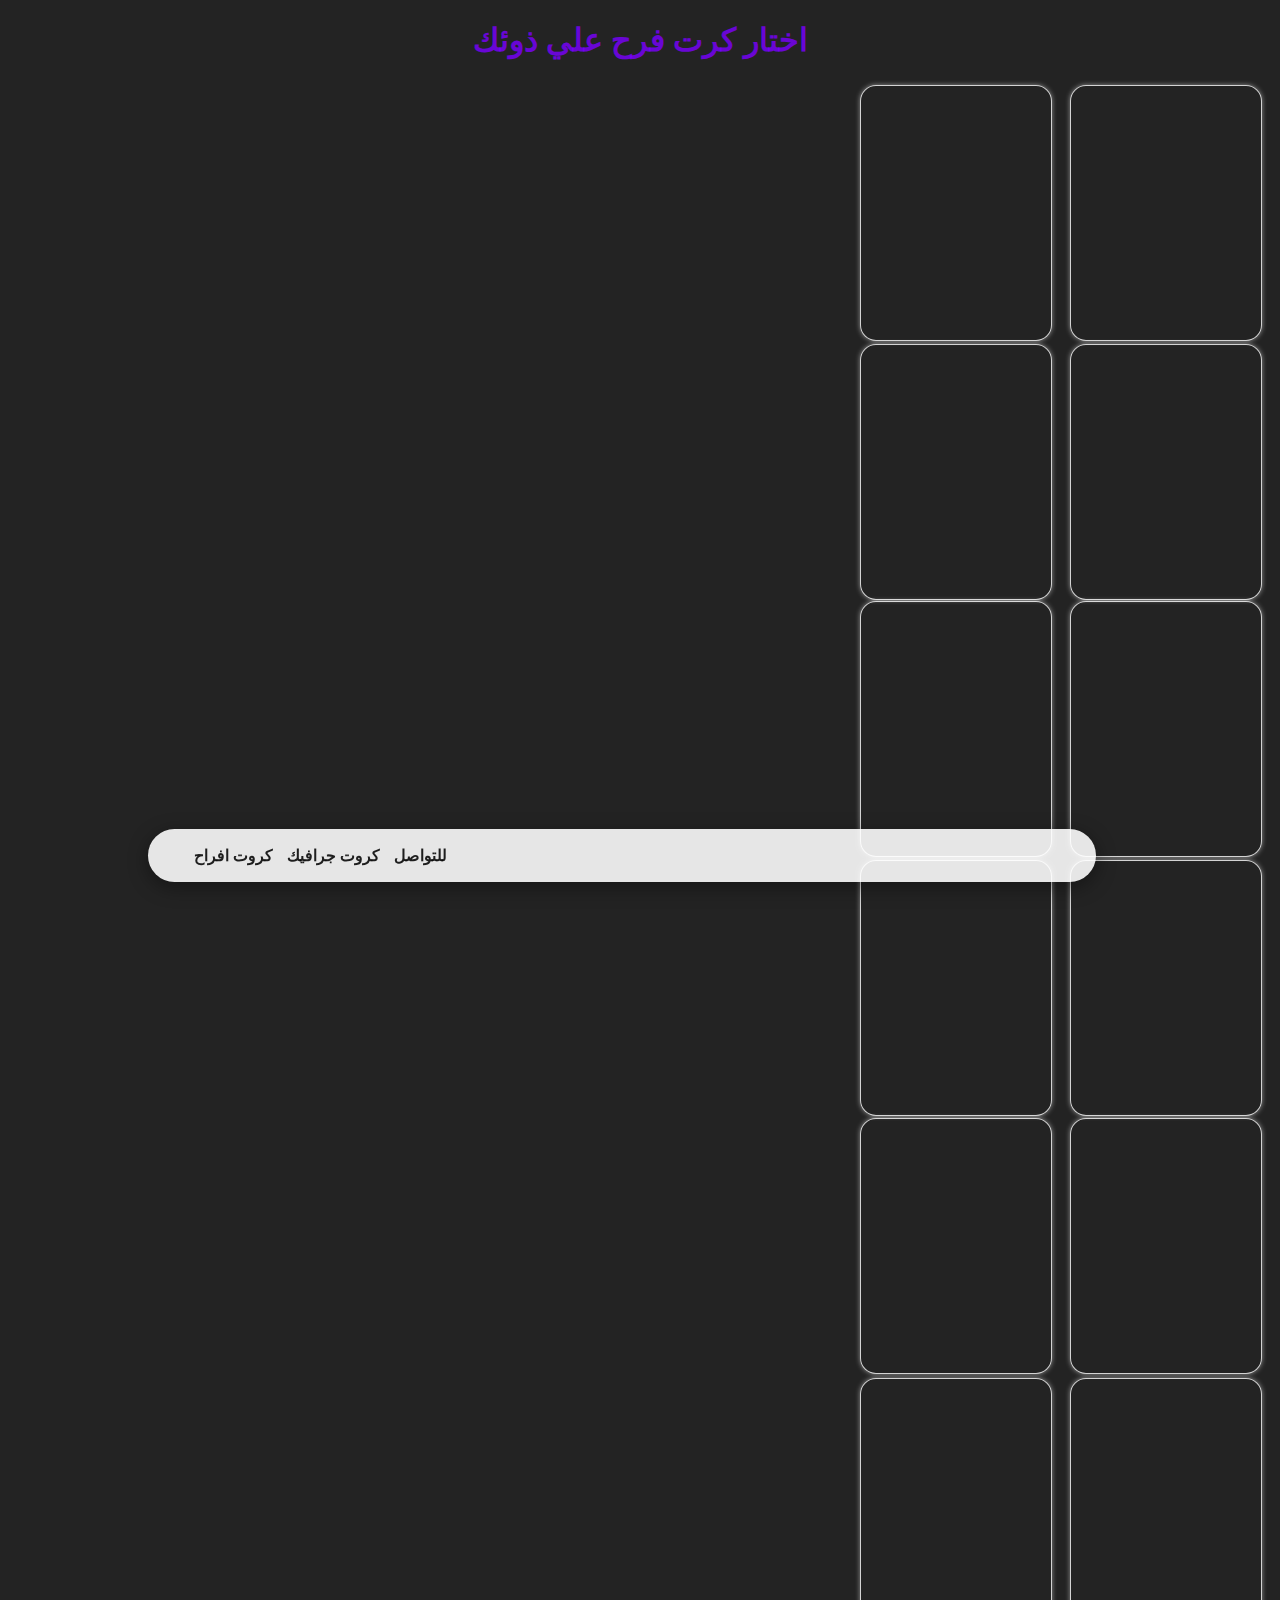
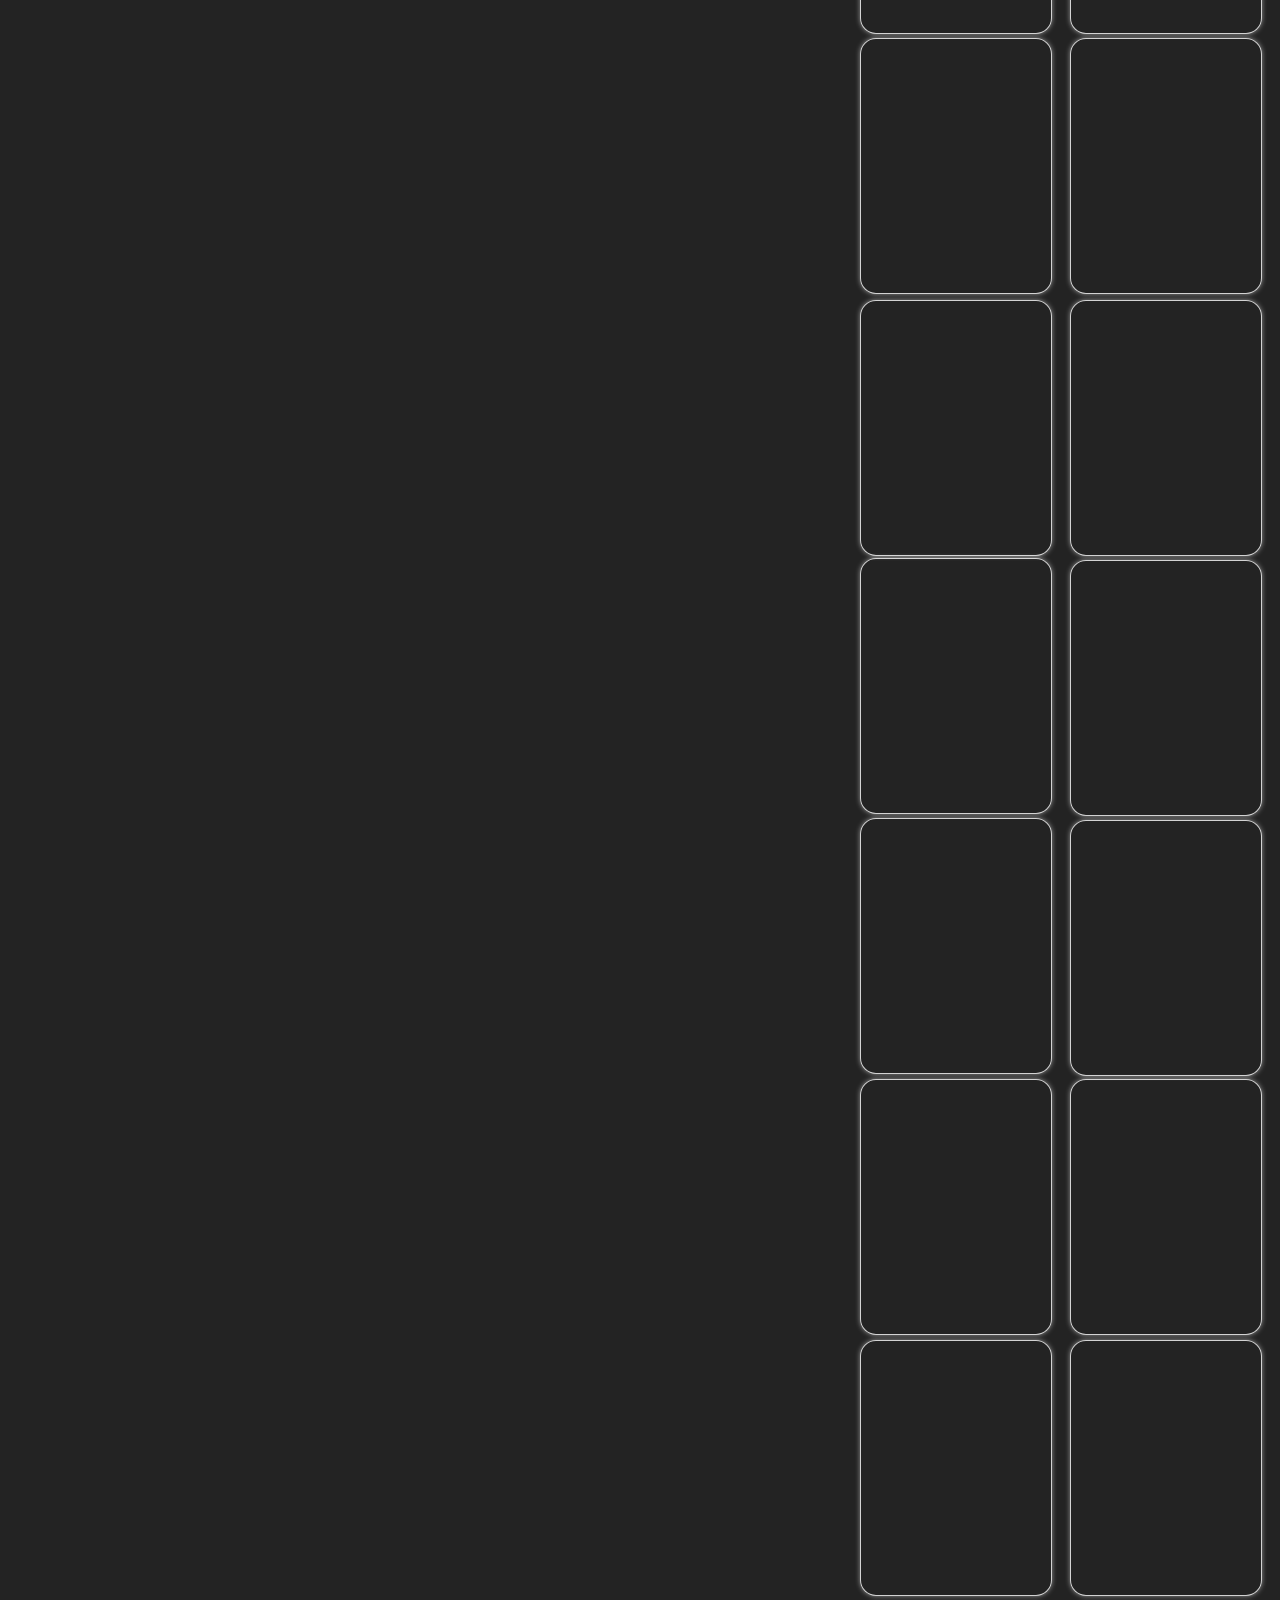
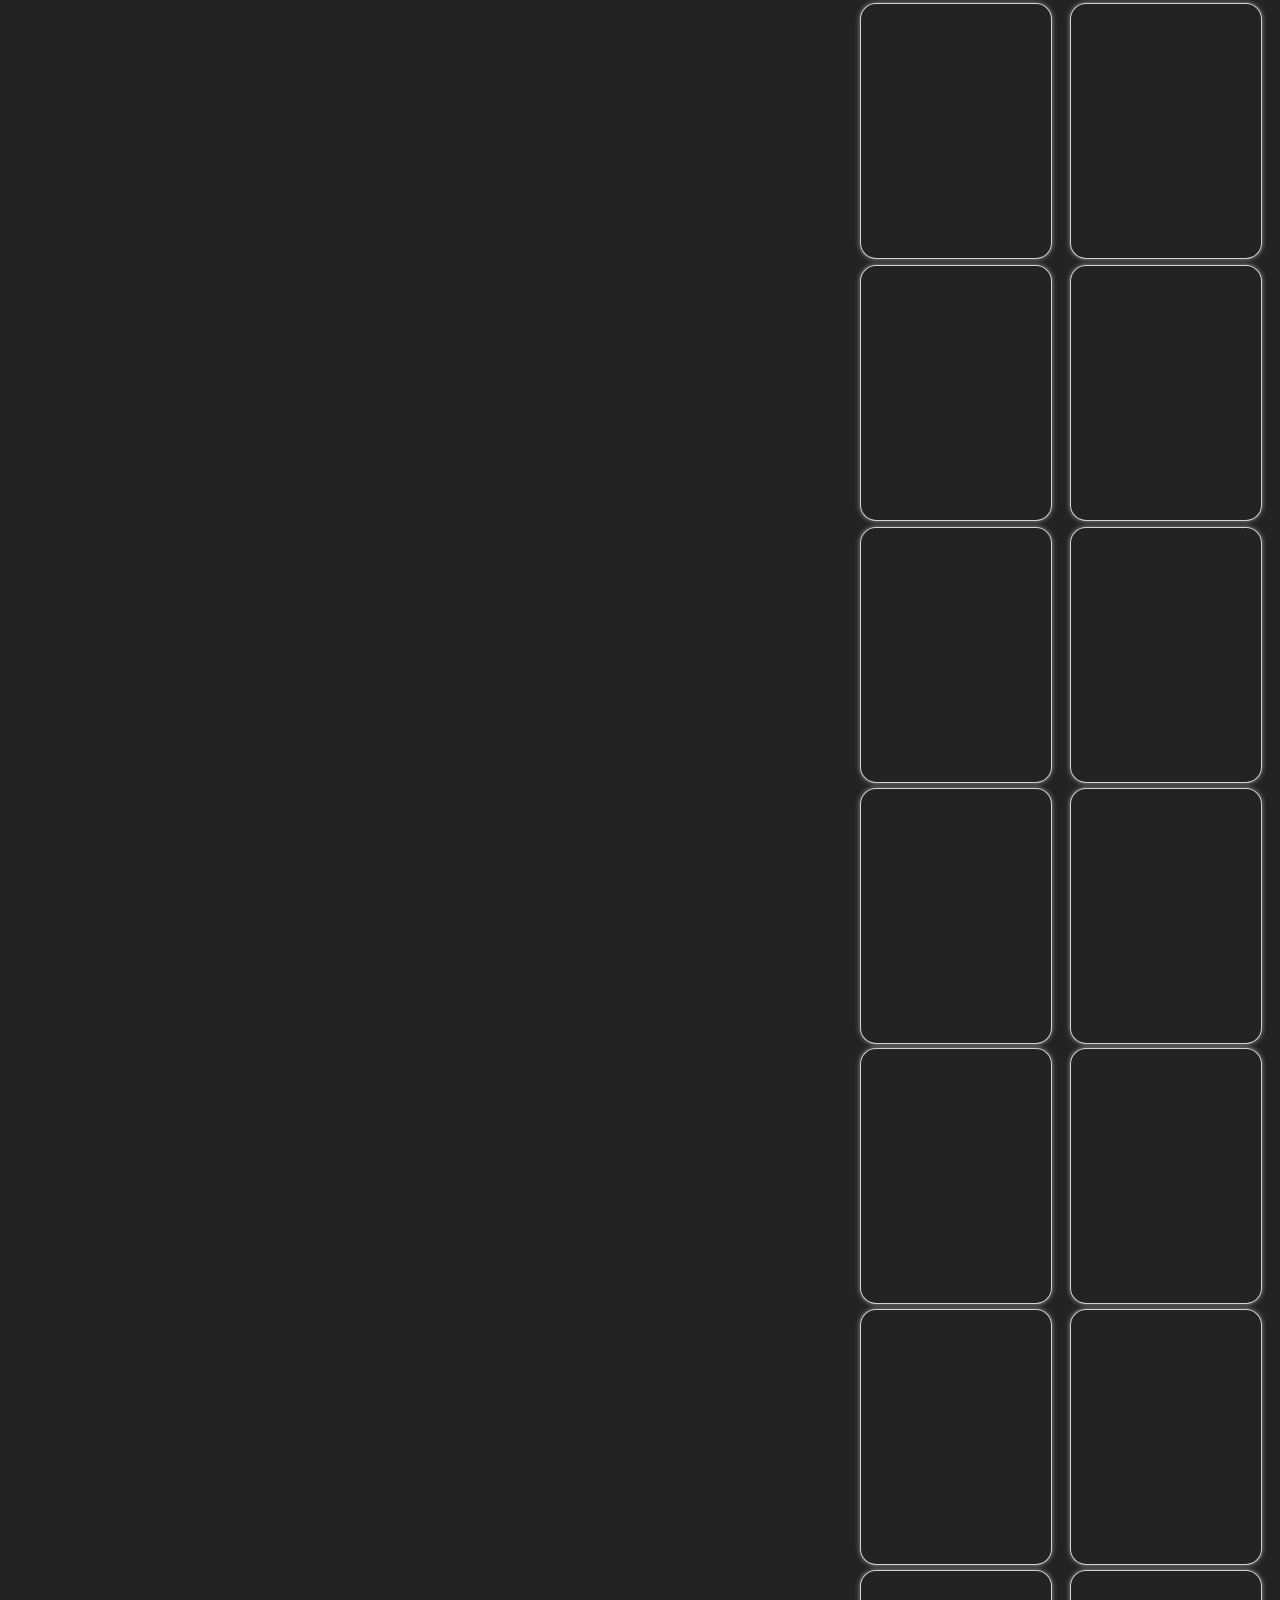
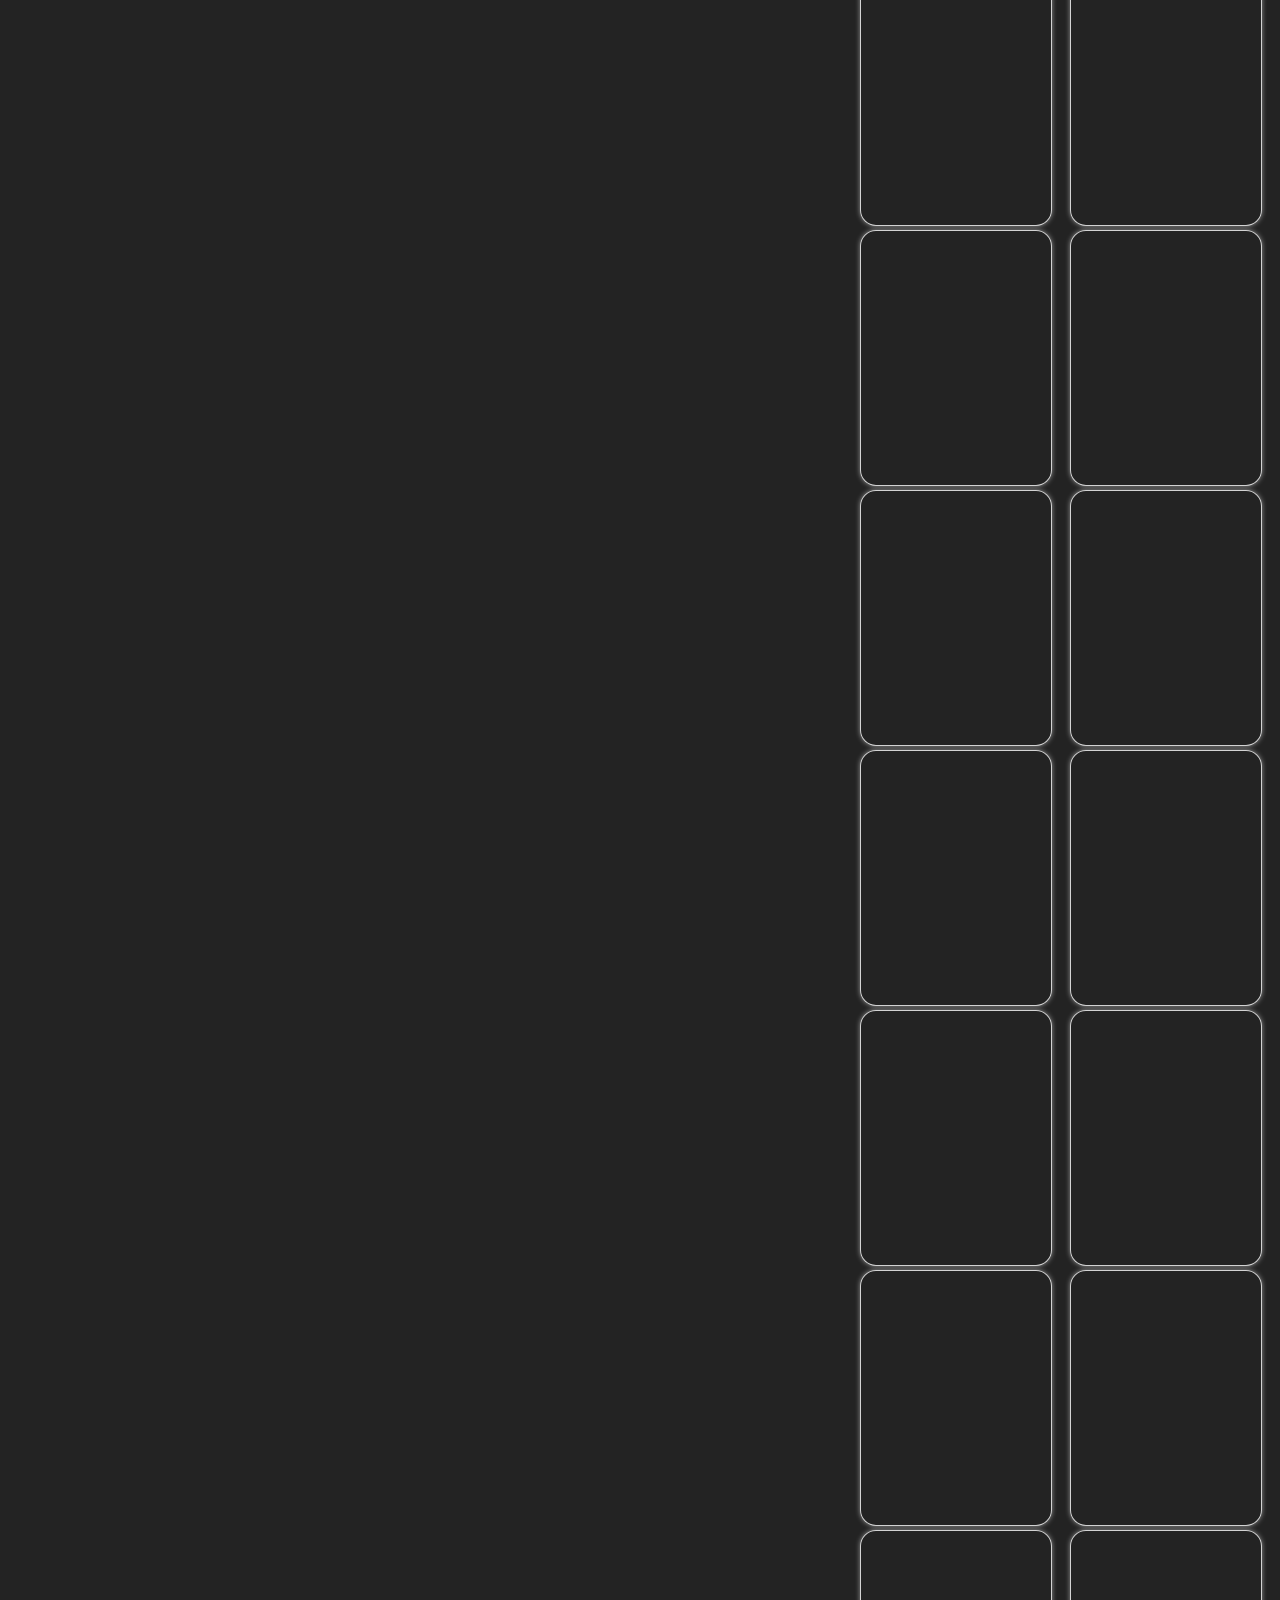
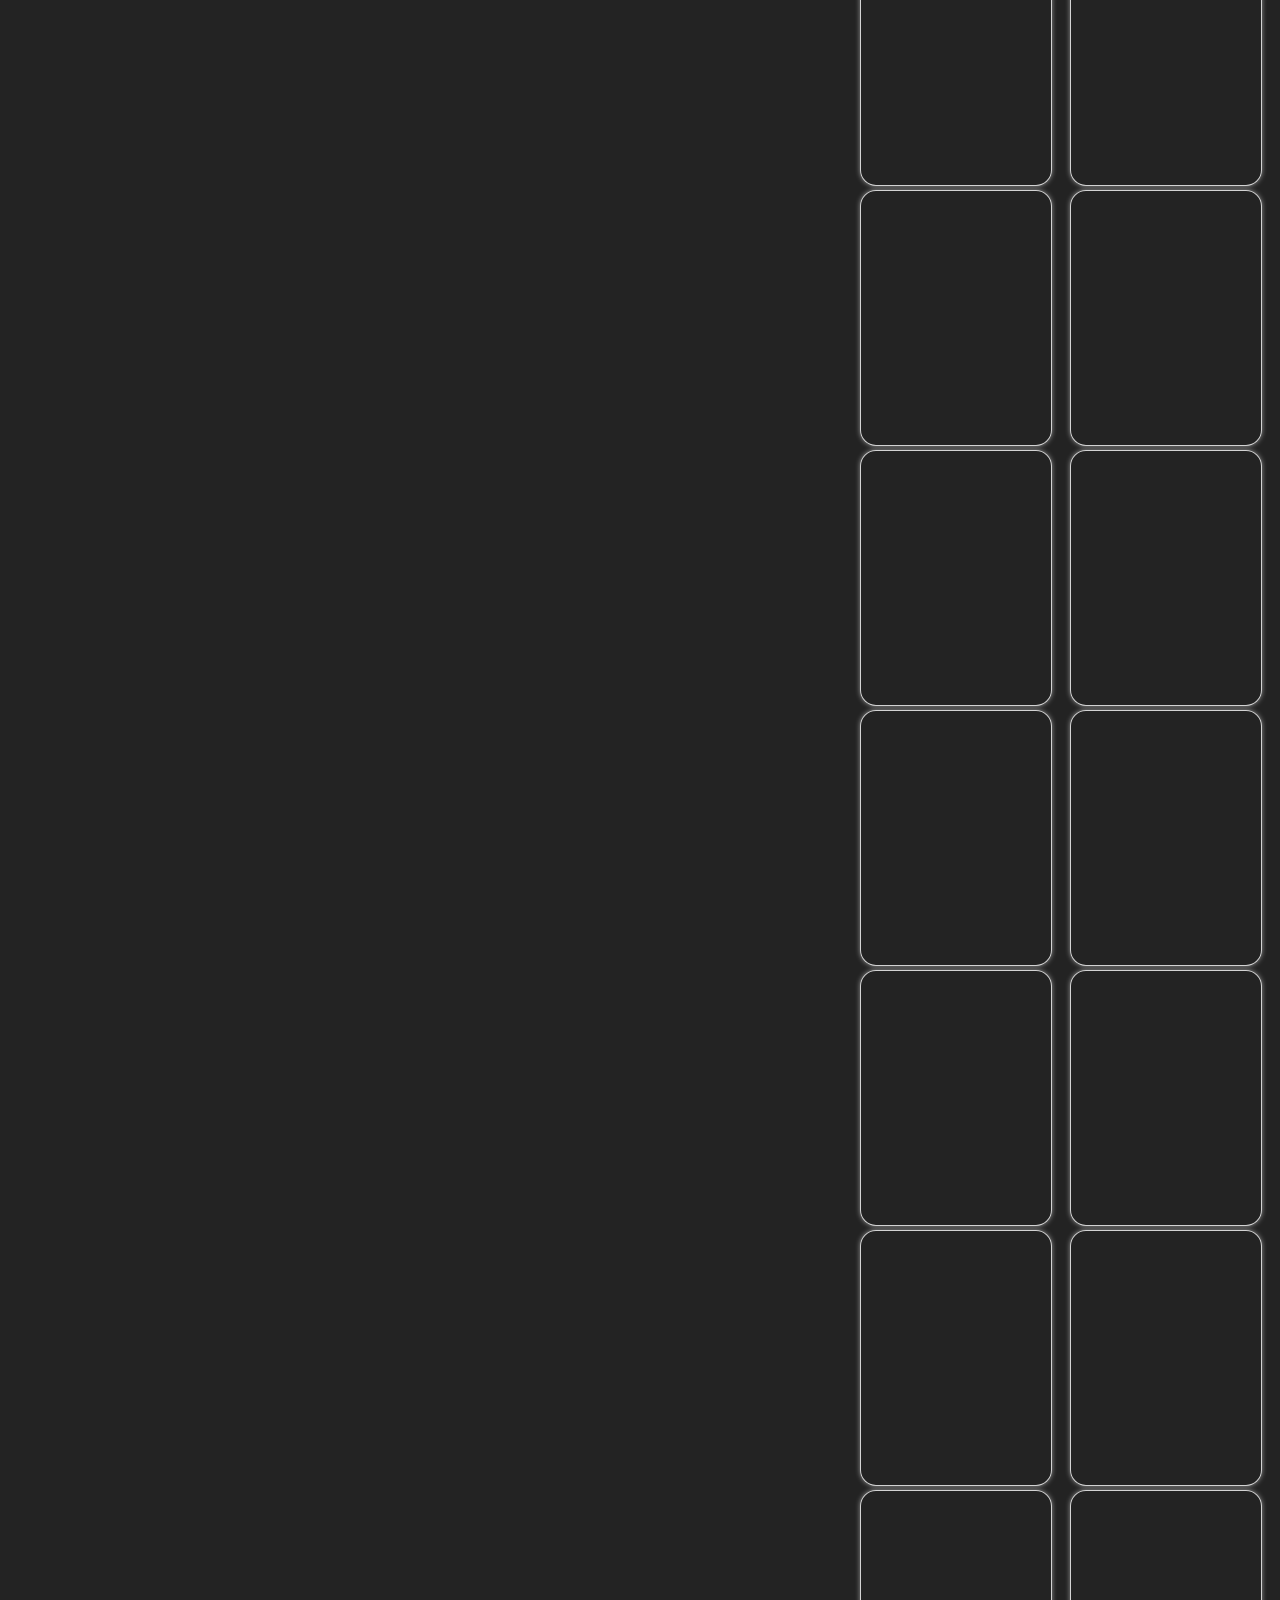
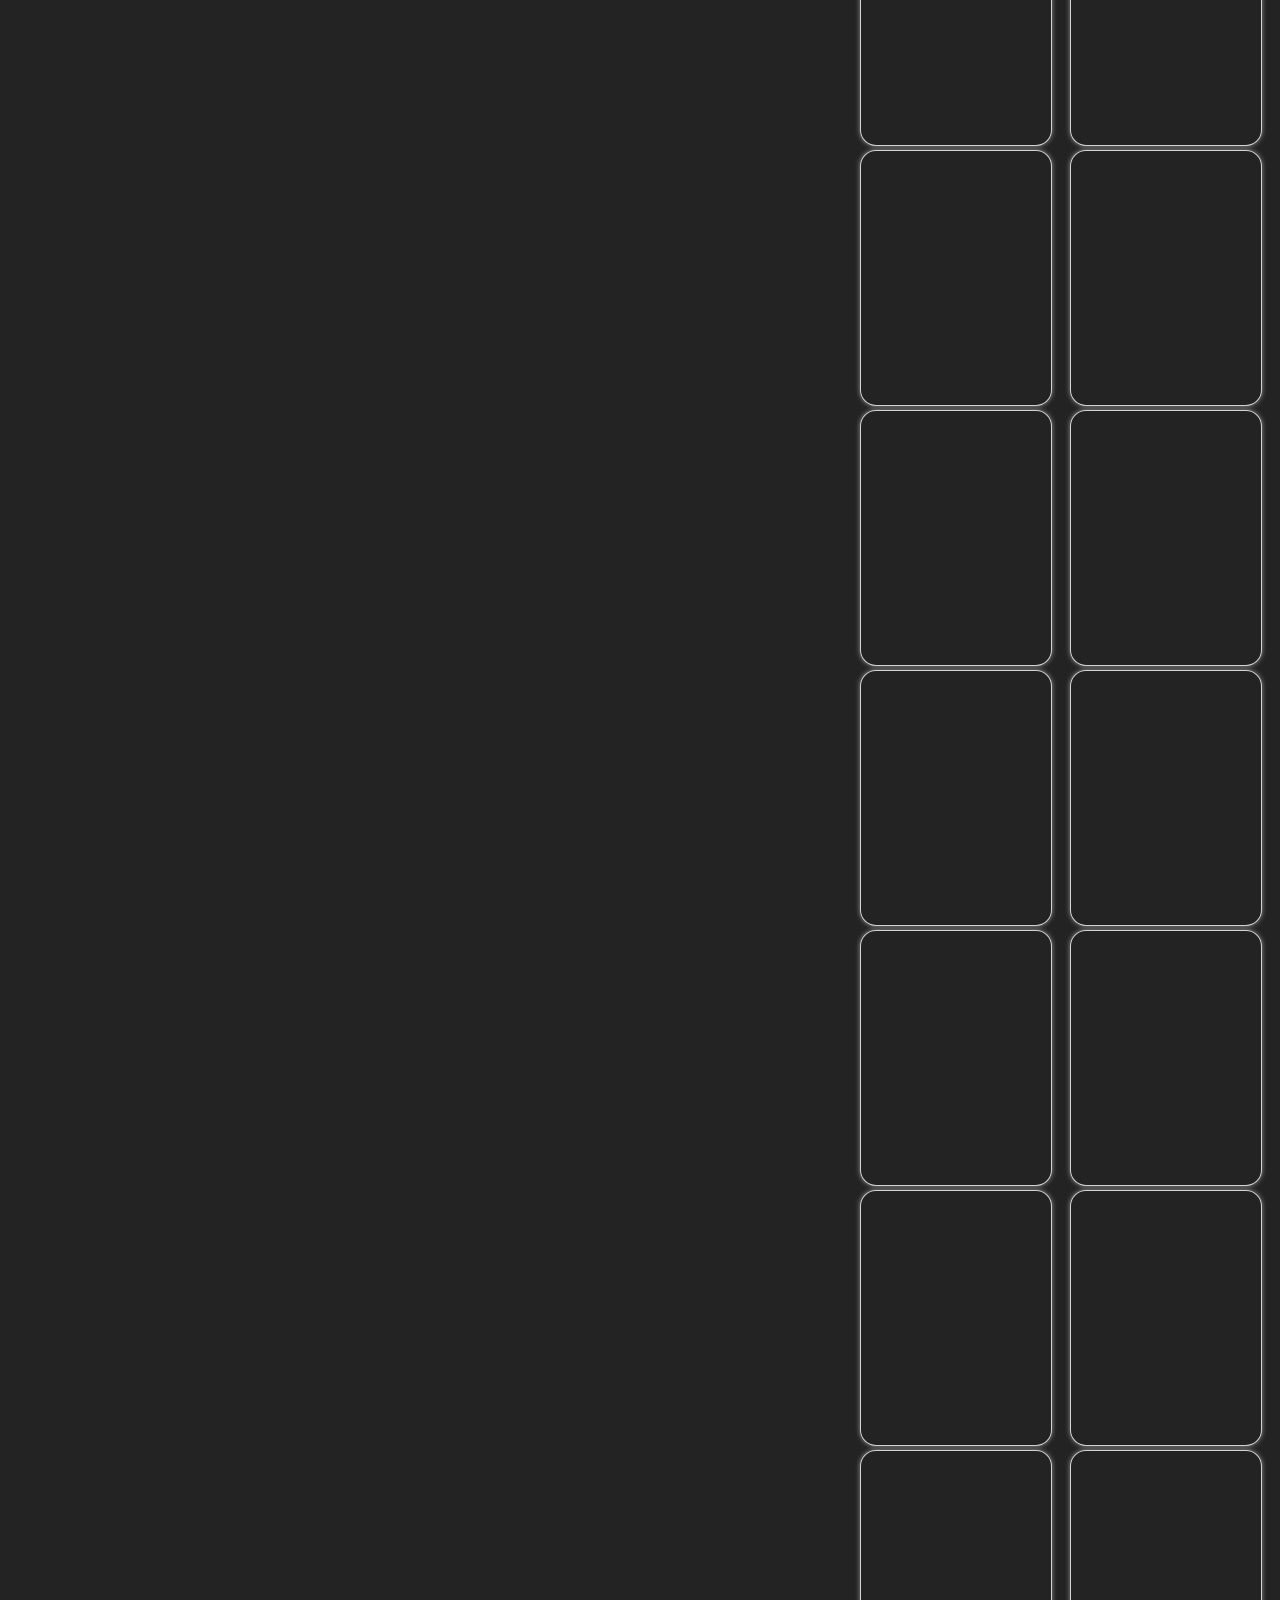
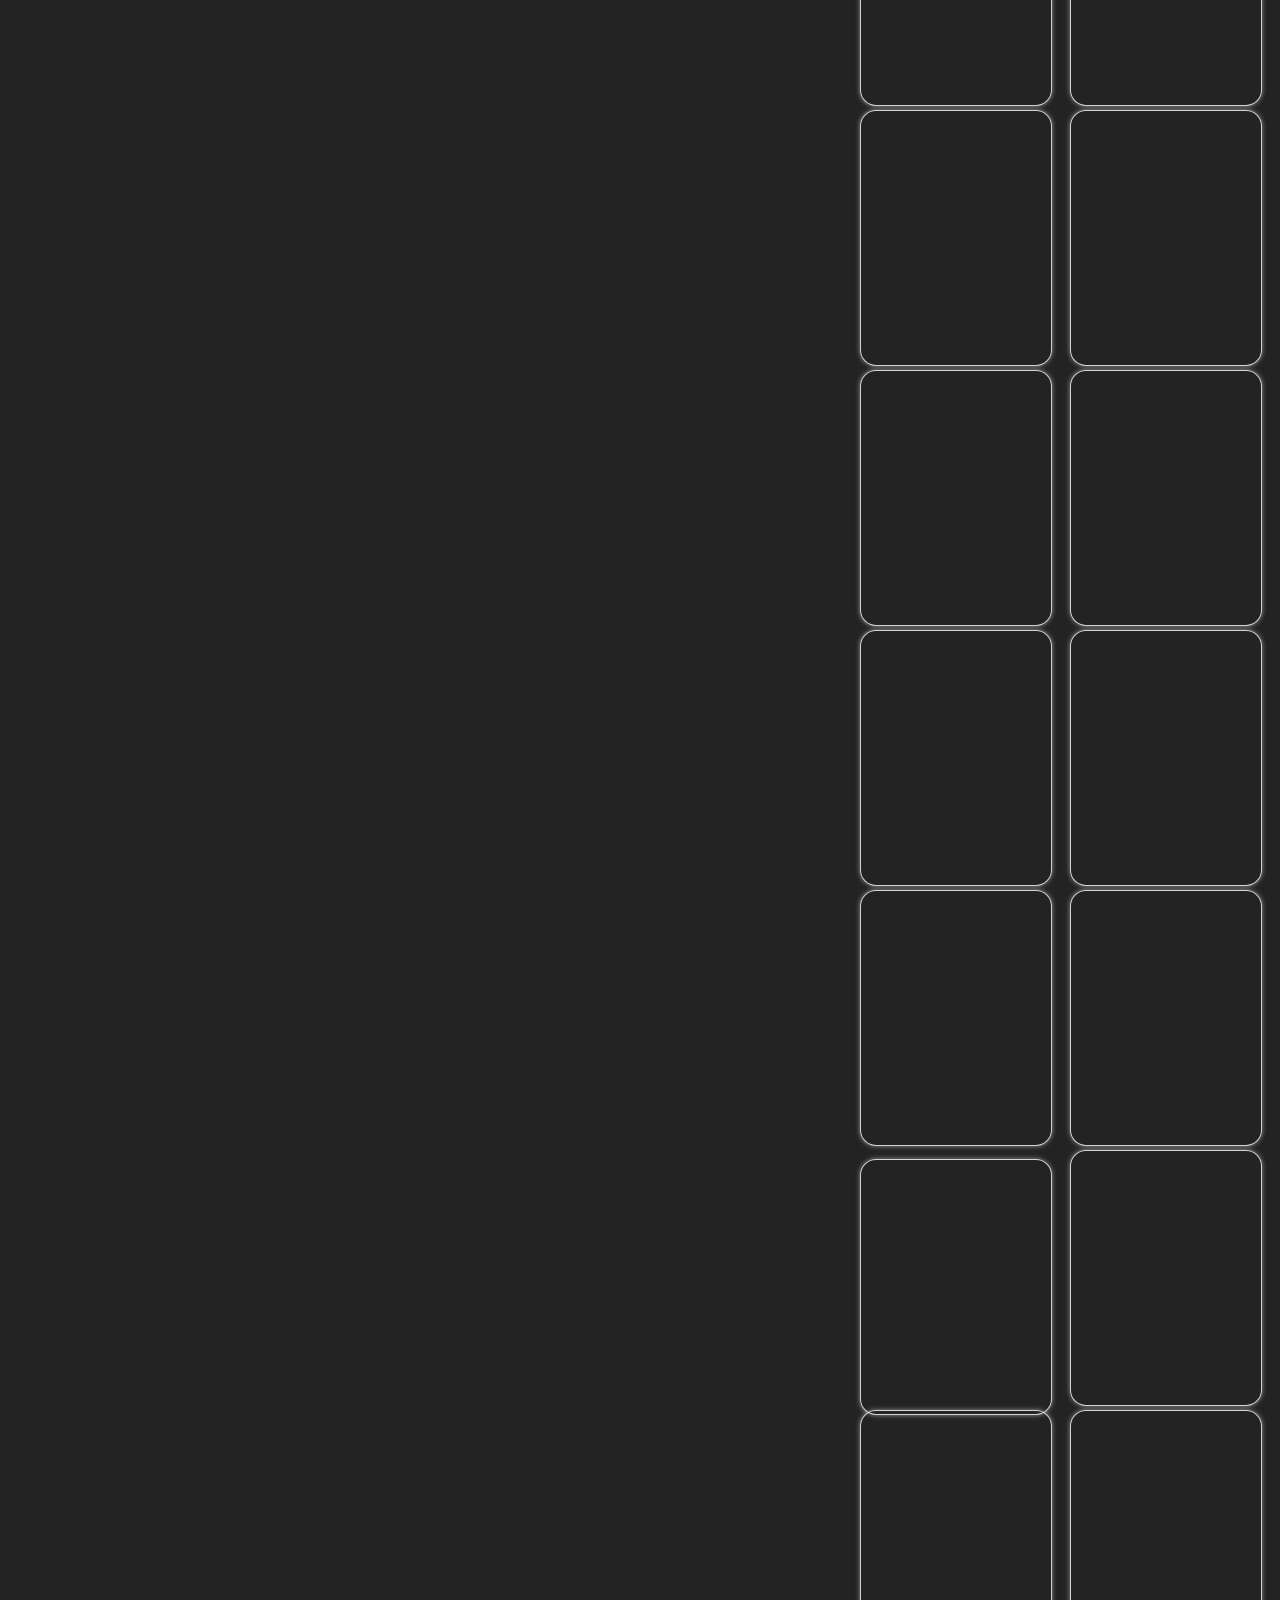
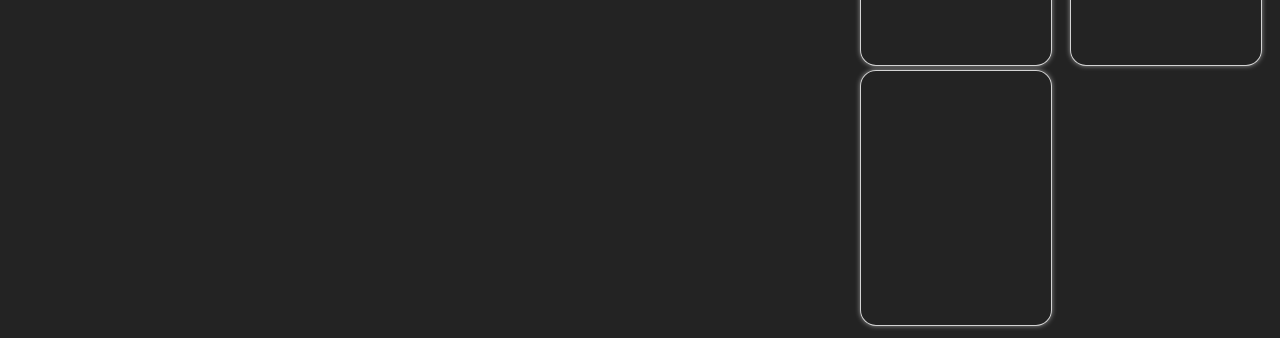
==== commit 4d429642: "Add files via upload" ====
--- a/index.html
+++ b/index.html
@@ -2,7 +2,7 @@
 <html lang="en">
 <head>
     <meta charset="UTF-8">
-    <meta name="viewport" content="width=device-width, initial-scale=1.0">
+    <meta name="viewport" content="width=device-width, initial-scale=1">
     <link rel="stylesheet" href="style.css">
     <script src="script.js">script.js</script>
     
@@ -17,6 +17,7 @@
   
   
   <h1>اختار كرت فرح علي ذوئك</h1>
+  
 <div class="myCard">
     <div class="innerCard">
         <div class="frontSide">
@@ -25,6 +26,7 @@
         </div>
         <div class="backSide">
             <p class="title">صلاح اسماعيل</p>
+            <a href="https://i.postimg.cc/TYWL7NrG/image5.jpg">لينك الصوره</a>
             <p>01032110286</p>
         </div>
     </div>
@@ -39,6 +41,7 @@
         </div>
         <div class="ackSide">
             <p class="title">صلاح اسماعيل</p>
+            <a href="https://i.postimg.cc/3Nzyr2QP/image4.jpg">لينك الصوره</a>
             <p>01032110286</p>
         </div>
     </div>
@@ -53,6 +56,7 @@
         </div>
         <div class="ckSide">
             <p class="title">صلاح اسماعيل</p>
+            <a href="https://i.postimg.cc/XvxpGR0K/image6.jpg">لينك الصوره</a>
             <p>01032110286</p>
         </div>
     </div>
@@ -67,6 +71,7 @@
         </div>
         <div class="kSide">
             <p class="title">صلاح اسماعيل</p>
+            <a href="https://i.postimg.cc/3RS46PSr/image3.jpg">لينك الصوره</a>
             <p>01032110286</p>
         </div>
     </div>
@@ -79,6 +84,7 @@
         </div>
         <div class="Side">
             <p class="title">صلاح اسماعيل</p>
+            <a href="https://i.postimg.cc/Th8vvrx2/image7.jpg">لينك الصوره</a>
             <p>01032110286</p>
         </div>
     </div>
@@ -91,6 +97,7 @@
        </div>
         <div id="Side">
             <p class="title">صلاح اسماعيل</p>
+            <a href="https://i.postimg.cc/bJNSmzRF/image2.jpg">لينك الصوره</a>
             <p>01032110286</p>
          </div>
          </div>
@@ -104,6 +111,7 @@
         </div>
         <div id="backSide">
             <p class="title">صلاح اسماعيل</p>
+            <a href="https://i.postimg.cc/cJ1HzNT9/image8.jpg">لينك الصوره</a>
             <p>01032110286</p>
         </div>
     </div>
@@ -116,6 +124,7 @@
         </div>
         <div id="ackSide">
             <p class="title">صلاح اسماعيل</p>
+            <a href="https://i.postimg.cc/RVr0BtXn/image9.jpg">لينك الصوره</a>
             <p>01032110286</p>
         </div>
     </div>
@@ -129,6 +138,7 @@
         </div>
         <div id="ckSide">
             <p class="title">صلاح اسماعيل</p>
+            <a href="https://i.postimg.cc/k5Wv0XKJ/image10.jpg">لينك الصوره</a>
             <p>01032110286</p>
         </div>
     </div>
@@ -141,6 +151,7 @@
         </div>
         <div id="kSide">
             <p class="title">صلاح اسماعيل</p>
+            <a href="https://i.postimg.cc/prLQ5f7r/image11.jpg">لينك الصوره</a>
             <p>01032110286</p>
         </div>
     </div>
@@ -155,6 +166,7 @@
         </div>
         <div id="eSide">
             <p class="title">صلاح اسماعيل</p>
+            <a href="https://i.postimg.cc/WbKmtJ7p/image12.jpg">لينك الصوره</a>
             <p>01032110286</p>
         </div>
     </div>
@@ -168,6 +180,7 @@
         </div>
         <div id="beSide">
             <p class="title">صلاح اسماعيل</p>
+            <a href="https://i.postimg.cc/c1hX1Hj6/image13.jpg">لينك الصوره</a>
             <p>01032110286</p>
         </div>
     </div>
@@ -185,6 +198,7 @@
         </div>
         <div id="beSide1">
             <p class="title">صلاح اسماعيل</p>
+            <a href="https://i.postimg.cc/gJY81yGs/image14.jpg">لينك الصوره</a>
             <p>01032110286</p>
         </div>
     </div>
@@ -197,6 +211,7 @@
         </div>
         <div id="beSide2">
             <p class="title"> صلاح اسماعيل</p>
+            <a href="https://i.postimg.cc/rmQxTdmk/image15.jpg">لينك الصوره</a>
             <p>01032110286</p>
         </div>
     </div>
@@ -210,6 +225,7 @@
         </div>
         <div id="beSide3">
             <p class="title"> صلاح اسماعيل</p>
+            <a href="https://i.postimg.cc/QCC5dX9W/image16.jpg">لينك الصوره</a>
             <p>01032110286</p>
         </div>
     </div>
@@ -222,6 +238,7 @@
         </div>
         <div id="beSide4">
             <p class="title"> صلاح اسماعيل</p>
+            <a href="https://i.postimg.cc/mZpC6FJ3/image17.jpg">لينك الصوره</a>
             <p>01032110286</p>
         </div>
     </div>
@@ -235,6 +252,7 @@
         </div>
         <div id="beSide5">
             <p class="title"> صلاح اسماعيل</p>
+            <a href="https://i.postimg.cc/4NrtXRJm/image18.jpg">لينك الصوره</a>
             <p>01032110286</p>
         </div>
     </div>
@@ -249,6 +267,7 @@
         </div>
         <div id="beSide6">
             <p class="title"> صلاح اسماعيل</p>
+            <a href="https://i.postimg.cc/mgC9DpDV/image19.jpg">لينك الصوره</a>
             <p>01032110286</p>
         </div>
     </div>
@@ -262,6 +281,7 @@
         </div>
         <div id="beSide7">
             <p class="title"> صلاح اسماعيل</p>
+            <a href="https://i.postimg.cc/rmzQWxKy/image20.jpg">لينك الصوره</a>
             <p>01032110286</p>
         </div>
     </div>
@@ -275,6 +295,7 @@
         </div>
         <div id="beSide8">
             <p class="title"> صلاح اسماعيل</p>
+            <a href="https://i.postimg.cc/MHQ53w7h/image21.jpg">لينك الصوره</a>
             <p>01032110286</p>
         </div>
     </div>
@@ -287,6 +308,7 @@
         </div>
         <div id="beSide9">
             <p class="title"> صلاح اسماعيل</p>
+            <a href="https://i.postimg.cc/gcCNXwdd/image22.jpg">لينك الصوره</a>
             <p>01032110286</p>
         </div>
     </div>
@@ -300,6 +322,7 @@
         </div>
         <div id="beSide10">
             <p class="title"> صلاح اسماعيل</p>
+            <a href="https://i.postimg.cc/15DMp95F/image23.jpg">لينك الصوره</a>
             <p>01032110286</p>
         </div>
     </div>
@@ -313,6 +336,7 @@
         </div>
         <div id="beSide11">
             <p class="title"> صلاح اسماعيل</p>
+            <a href="https://i.postimg.cc/8zHH0tvP/image24.jpg">لينك الصوره</a>
             <p>01032110286</p>
         </div>
     </div>
@@ -326,6 +350,7 @@
         </div>
         <div id="beSide12">
             <p class="title"> صلاح اسماعيل</p>
+            <a href="https://i.postimg.cc/DzwgkLQQ/image25.jpg">لينك الصوره</a>
             <p>01032110286</p>
         </div>
     </div>
@@ -340,6 +365,7 @@
         </div>
         <div id="beSide13">
             <p class="title"> صلاح اسماعيل</p>
+            <a href="https://i.postimg.cc/d17jDFxL/image26.jpg">لينك الصوره</a>
             <p>01032110286</p>
         </div>
     </div>
@@ -353,6 +379,7 @@
         </div>
         <div id="beSide14">
             <p class="title"> صلاح اسماعيل</p>
+            <a href="https://i.postimg.cc/rsxGCJcT/image27.jpg">لينك الصوره</a>
             <p>01032110286</p>
         </div>
     </div>
@@ -366,6 +393,7 @@
         </div>
         <div id="beSide15">
             <p class="title"> صلاح اسماعيل</p>
+            <a href="https://i.postimg.cc/28N7jPFS/image28.jpg">لينك الصوره</a>
             <p>01032110286</p>
         </div>
     </div>
@@ -380,6 +408,7 @@
         </div>
         <div id="beSide16">
             <p class="title"> صلاح اسماعيل</p>
+            <a href="https://i.postimg.cc/pL2QzzSN/image29.jpg">لينك الصوره</a>
             <p>01032110286</p>
         </div>
     </div>
@@ -393,6 +422,7 @@
         </div>
         <div id="beSide17">
             <p class="title"> صلاح اسماعيل</p>
+            <a href="https://i.postimg.cc/tgcFKf4y/image30.jpg">لينك الصوره</a>
             <p>01032110286</p>
         </div>
     </div>
@@ -407,6 +437,7 @@
         </div>
         <div id="beSide18">
             <p class="title"> صلاح اسماعيل</p>
+            <a href="https://i.postimg.cc/GtFYsmJh/image31.jpg">لينك الصوره</a>
             <p>01032110286</p>
         </div>
     </div>
@@ -421,6 +452,7 @@
         </div>
         <div id="beSide19">
             <p class="title"> صلاح اسماعيل</p>
+            <a href="https://i.postimg.cc/nVBqW3bb/image32.jpg">لينك الصوره</a>
             <p>01032110286</p>
         </div>
     </div>
@@ -434,6 +466,7 @@
         </div>
         <div id="beSide20">
             <p class="title"> صلاح اسماعيل</p>
+            <a href="https://i.postimg.cc/pLpTwdhh/image33.jpg">لينك الصوره</a>
             <p>01032110286</p>
         </div>
     </div>
@@ -447,6 +480,7 @@
         </div>
         <div id="beSide21">
             <p class="title"> صلاح اسماعيل</p>
+            <a href="https://i.postimg.cc/QM7MMnqj/image34.jpg">لينك الصوره</a>
             <p>01032110286</p>
         </div>
     </div>
@@ -460,6 +494,7 @@
         </div>
         <div id="beSide22">
             <p class="title"> صلاح اسماعيل</p>
+            <a href="https://i.postimg.cc/pTYXfh77/image35.jpg">لينك الصوره</a>
             <p>01032110286</p>
         </div>
     </div>
@@ -473,6 +508,7 @@
         </div>
         <div id="beSide23">
             <p class="title"> صلاح اسماعيل</p>
+            <a href="https://i.postimg.cc/XNLYX59B/image36.jpg">لينك الصوره</a>
             <p>01032110286</p>
         </div>
     </div>
@@ -487,6 +523,7 @@
         </div>
         <div id="beSide24">
             <p class="title"> صلاح اسماعيل</p>
+            <a href="https://i.postimg.cc/1RvyyQZp/image37.jpg">لينك الصوره</a>
             <p>01032110286</p>
         </div>
     </div>
@@ -500,10 +537,755 @@
         </div>
         <div id="beSide25">
             <p class="title"> صلاح اسماعيل</p>
-            <p>01032110286</p>
-        </div>
-    </div>
-        </div>
+            <a href="https://i.postimg.cc/CxLv8BHm/image.jpg">لينك الصوره</a>
+            <p>01032110286</p>
+        </div>
+    </div>
+        </div>
+        
+        
+         <div id="beb26">
+   <div id="bebCard26">
+     <div id="bebSide26">
+       <p class="title"></p>
+     </div>
+     <div id="beSide26">
+       <p class="title"> صلاح اسماعيل</p>
+       <a href="https://i.postimg.cc/0ycK0Hxm/image.jpg">لينك الصوره</a>
+       <p>01032110286</p>
+     </div>
+   </div>
+ </div>
+      
+      
+      
+        <div id="beb27">
+  <div id="bebCard27">
+    <div id="bebSide27">
+      <p class="title"></p>
+    </div>
+    <div id="beSide27">
+      <p class="title"> صلاح اسماعيل</p>
+      <a href="https://i.postimg.cc/9fD0tmL5/image.jpg">لينك الصوره</a>
+      <p>01032110286</p>
+    </div>
+  </div>
+</div>
+        
+        
+        
+        <div id="beb28">
+  <div id="bebCard28">
+    <div id="bebSide28">
+      <p class="title"></p>
+    </div>
+    <div id="beSide28">
+      <p class="title"> صلاح اسماعيل</p>
+      <a href="https://i.postimg.cc/TPKCkzsb/image.jpg">لينك الصوره</a>
+      <p>01032110286</p>
+    </div>
+  </div>
+</div>
+        
+        
+        
+        
+        <div id="beb29">
+  <div id="bebCard29">
+    <div id="bebSide29">
+      <p class="title"></p>
+    </div>
+    <div id="beSide29">
+      <p class="title"> صلاح اسماعيل</p>
+      <a href="https://i.postimg.cc/dQZ3g7Kp/image.jpg">لينك الصوره</a>
+      <p>01032110286</p>
+    </div>
+  </div>
+</div>
+
+
+
+        
+        
+        
+        <div id="beb30">
+  <div id="bebCard30">
+    <div id="bebSide30">
+      <p class="title"></p>
+    </div>
+    <div id="beSide30">
+      <p class="title"> صلاح اسماعيل</p>
+      <a href="https://i.postimg.cc/kgsgWKx6/image.jpg">لينك الصوره</a>
+      <p>01032110286</p>
+    </div>
+  </div>
+</div>
+        
+        <div id="beb31">
+  <div id="bebCard31">
+    <div id="bebSide31">
+      <p class="title"></p>
+    </div>
+    <div id="beSide31">
+      <p class="title"> صلاح اسماعيل</p>
+      <a href="https://i.postimg.cc/XJRjn80h/image.jpg">لينك الصوره</a>
+      <p>01032110286</p>
+    </div>
+  </div>
+</div>
+        
+        
+        <div id="beb32">
+  <div id="bebCard32">
+    <div id="bebSide32">
+      <p class="title"></p>
+    </div>
+    <div id="beSide32">
+      <p class="title"> صلاح اسماعيل</p>
+      <a href="https://i.postimg.cc/PrzXkYV3/image.jpg">لينك الصوره</a>
+      <p>01032110286</p>
+    </div>
+  </div>
+</div>
+        
+        <div id="beb33">
+  <div id="bebCard33">
+    <div id="bebSide33">
+      <p class="title"></p>
+    </div>
+    <div id="beSide33">
+      <p class="title"> صلاح اسماعيل</p>
+      <a href="https://i.postimg.cc/k5g2BfRh/image.jpg">لينك الصوره</a>
+      <p>01032110286</p>
+    </div>
+  </div>
+</div>
+        
+        
+        <div id="beb34">
+  <div id="bebCard34">
+    <div id="bebSide34">
+      <p class="title"></p>
+    </div>
+    <div id="beSide34">
+      <p class="title"> صلاح اسماعيل</p>
+      <a href="https://i.postimg.cc/xCkqP8Rv/image.jpg">لينك الصوره</a>
+      <p>01032110286</p>
+    </div>
+  </div>
+</div>
+        
+        
+        
+        <div id="beb35">
+  <div id="bebCard35">
+    <div id="bebSide35">
+      <p class="title"></p>
+    </div>
+    <div id="beSide35">
+      <p class="title"> صلاح اسماعيل</p>
+      <a href="https://i.postimg.cc/xjzcJkqY/image.jpg">لينك الصوره</a>
+      <p>01032110286</p>
+    </div>
+  </div>
+</div>
+        
+        
+        <div id="beb36">
+  <div id="bebCard36">
+    <div id="bebSide36">
+      <p class="title"></p>
+    </div>
+    <div id="beSide36">
+      <p class="title"> صلاح اسماعيل</p>
+      <a href="https://i.postimg.cc/gkyjsfvT/image.jpg">لينك الصوره</a>
+      <p>01032110286</p>
+    </div>
+  </div>
+</div>
+        
+        
+        <div id="beb37">
+  <div id="bebCard37">
+    <div id="bebSide37">
+      <p class="title"></p>
+    </div>
+    <div id="beSide37">
+      <p class="title"> صلاح اسماعيل</p>
+      <a href="https://i.postimg.cc/bY9Wyg8t/image.jpg">لينك الصوره</a>
+      <p>01032110286</p>
+    </div>
+  </div>
+</div>
+        
+        
+        <div id="beb38">
+  <div id="bebCard38">
+    <div id="bebSide38">
+      <p class="title"></p>
+    </div>
+    <div id="beSide38">
+      <p class="title"> صلاح اسماعيل</p>
+      <a href="https://i.postimg.cc/bY9Wyg8t/image.jpg">لينك الصوره</a>
+      <p>01032110286</p>
+    </div>
+  </div>
+</div>
+        
+        
+        <div id="beb39">
+  <div id="bebCard39">
+    <div id="bebSide39">
+      <p class="title"></p>
+    </div>
+    <div id="beSide39">
+      <p class="title"> صلاح اسماعيل</p>
+      <a href="https://i.postimg.cc/RFM1XcYk/image.jpg">لينك الصوره</a>
+      <p>01032110286</p>
+    </div>
+  </div>
+</div>
+        
+        <div id="beb40">
+  <div id="bebCard40">
+    <div id="bebSide40">
+      <p class="title"></p>
+    </div>
+    <div id="beSide40">
+      <p class="title"> صلاح اسماعيل</p>
+      <a href="https://i.postimg.cc/CKvCrZVd/image.jpg">لينك الصوره</a>
+      <p>01032110286</p>
+    </div>
+  </div>
+</div>
+        
+        <div id="beb41">
+  <div id="bebCard41">
+    <div id="bebSide41">
+      <p class="title"></p>
+    </div>
+    <div id="beSide41">
+      <p class="title"> صلاح اسماعيل</p>
+      <a href="https://i.postimg.cc/xdkqYqzX/image.jpg">لينك الصوره</a>
+      <p>01032110286</p>
+    </div>
+  </div>
+</div>
+        
+        <div id="beb42">
+  <div id="bebCard42">
+    <div id="bebSide42">
+      <p class="title"></p>
+    </div>
+    <div id="beSide42">
+      <p class="title"> صلاح اسماعيل</p>
+      <a href="https://i.postimg.cc/wBh8hpKW/image.jpg">لينك الصوره</a>
+      <p>01032110286</p>
+    </div>
+  </div>
+</div>
+        
+       <div id="beb43">
+  <div id="bebCard43">
+    <div id="bebSide43">
+      <p class="title"></p>
+    </div>
+    <div id="beSide43">
+      <p class="title"> صلاح اسماعيل</p>
+      <a href="https://i.postimg.cc/4dNLmkXH/image.jpg">لينك الصوره</a>
+      <p>01032110286</p>
+    </div>
+  </div>
+</div>
+        
+        
+        <div id="beb44">
+  <div id="bebCard44">
+    <div id="bebSide44">
+      <p class="title"></p>
+    </div>
+    <div id="beSide44">
+      <p class="title"> صلاح اسماعيل</p>
+      <a href="https://i.postimg.cc/kX6nBL5H/image.jpg">لينك الصوره</a>
+      <p>01032110286</p>
+    </div>
+  </div>
+</div>
+        
+        
+        
+        
+        <div id="beb45">
+  <div id="bebCard45">
+    <div id="bebSide45">
+      <p class="title"></p>
+    </div>
+    <div id="beSide45">
+      <p class="title"> صلاح اسماعيل</p>
+      <a href="https://i.postimg.cc/FHxs43zF/image.jpg">لينك الصوره</a>
+      <p>01032110286</p>
+    </div>
+  </div>
+</div>
+        
+        <div id="beb46">
+  <div id="bebCard46">
+    <div id="bebSide46">
+      <p class="title"></p>
+    </div>
+    <div id="beSide46">
+      <p class="title"> صلاح اسماعيل</p>
+      <a href="https://i.postimg.cc/Wp0BCjhT/image.jpg">لينك الصوره</a>
+      <p>01032110286</p>
+    </div>
+  </div>
+</div>
+        
+        
+        <div id="beb47">
+  <div id="bebCard47">
+    <div id="bebSide47">
+      <p class="title"></p>
+    </div>
+    <div id="beSide47">
+      <p class="title"> صلاح اسماعيل</p>
+      <a href="https://i.postimg.cc/8sQKtFgx/image.jpg">لينك الصوره</a>
+      <p>01032110286</p>
+    </div>
+  </div>
+</div>
+        
+        
+        
+        <div id="beb48">
+  <div id="bebCard48">
+    <div id="bebSide48">
+      <p class="title"></p>
+    </div>
+    <div id="beSide48">
+      <p class="title"> صلاح اسماعيل</p>
+      <a href="https://i.postimg.cc/59hbZn4W/image.jpg">لينك الصوره</a>
+      <p>01032110286</p>
+    </div>
+  </div>
+</div>
+        
+        
+        <div id="beb49">
+  <div id="bebCard49">
+    <div id="bebSide49">
+      <p class="title"></p>
+    </div>
+    <div id="beSide49">
+      <p class="title"> صلاح اسماعيل</p>
+      <a href="https://i.postimg.cc/dtGwvr3k/image.jpg">لينك الصوره</a>
+      <p>01032110286</p>
+    </div>
+  </div>
+</div>
+        
+        
+        <div id="beb50">
+  <div id="bebCard50">
+    <div id="bebSide50">
+      <p class="title"></p>
+    </div>
+    <div id="beSide50">
+      <p class="title"> صلاح اسماعيل</p>
+      <a href="https://i.postimg.cc/W1nVqVMs/image.jpg">لينك الصوره</a>
+      <p>01032110286</p>
+    </div>
+  </div>
+</div>
+        
+        <div id="beb51">
+  <div id="bebCard51">
+    <div id="bebSide51">
+      <p class="title"></p>
+    </div>
+    <div id="beSide51">
+      <p class="title"> صلاح اسماعيل</p>
+      <a href="https://i.postimg.cc/DZW3NbRz/image.jpg">لينك الصوره</a>
+      <p>01032110286</p>
+    </div>
+  </div>
+</div>
+        
+        
+        
+        <div id="beb52">
+  <div id="bebCard52">
+    <div id="bebSide52">
+      <p class="title"></p>
+    </div>
+    <div id="beSide52">
+      <p class="title"> صلاح اسماعيل</p>
+      <a href="https://i.postimg.cc/ZR1zz5hx/image.jpg">لينك الصوره</a>
+      <p>01032110286</p>
+    </div>
+  </div>
+</div>
+        
+        
+        <div id="beb54">
+  <div id="bebCard54">
+    <div id="bebSide54">
+      <p class="title"></p>
+    </div>
+    <div id="beSide54">
+      <p class="title"> صلاح اسماعيل</p>
+      <a href="https://i.postimg.cc/8Pggyc41/image.jpg">لينك الصوره</a>
+      <p>01032110286</p>
+    </div>
+  </div>
+</div>
+        
+        
+        
+        <div id="beb55">
+  <div id="bebCard55">
+    <div id="bebSide55">
+      <p class="title"></p>
+    </div>
+    <div id="beSide55">
+      <p class="title"> صلاح اسماعيل</p>
+      <a href="https://i.postimg.cc/28dRgY9n/image.jpg">لينك الصوره</a>
+      <p>01032110286</p>
+    </div>
+  </div>
+</div>
+        
+        <div id="beb56">
+  <div id="bebCard56">
+    <div id="bebSide56">
+      <p class="title"></p>
+    </div>
+    <div id="beSide56">
+      <p class="title"> صلاح اسماعيل</p>
+      <a href="https://i.postimg.cc/25KPnS3N/image.jpg">لينك الصوره</a>
+      <p>01032110286</p>
+    </div>
+  </div>
+</div>
+        
+        <div id="beb57">
+  <div id="bebCard57">
+    <div id="bebSide57">
+      <p class="title"></p>
+    </div>
+    <div id="beSide57">
+      <p class="title"> صلاح اسماعيل</p>
+      <a href="https://i.postimg.cc/fyxp47CM/image.jpg">لينك الصوره</a>
+      <p>01032110286</p>
+    </div>
+  </div>
+</div>
+        
+        <div id="beb58">
+  <div id="bebCard58">
+    <div id="bebSide58">
+      <p class="title"></p>
+    </div>
+    <div id="beSide58">
+      <p class="title"> صلاح اسماعيل</p>
+      <a href="https://i.postimg.cc/L63wNThT/image.jpg">لينك الصوره</a>
+      <p>01032110286</p>
+    </div>
+  </div>
+</div>
+        
+        
+        <div id="beb59">
+  <div id="bebCard59">
+    <div id="bebSide59">
+      <p class="title"></p>
+    </div>
+    <div id="beSide59">
+      <p class="title"> صلاح اسماعيل</p>
+      <a href="https://i.postimg.cc/g2M5P2VL/image.jpg">لينك الصوره</a>
+      <p>01032110286</p>
+    </div>
+  </div>
+</div>
+        
+        <div id="beb60">
+  <div id="bebCard60">
+    <div id="bebSide60">
+      <p class="title"></p>
+    </div>
+    <div id="beSide60">
+      <p class="title"> صلاح اسماعيل</p>
+      <a href="https://i.postimg.cc/prtcBhH4/image.jpg">لينك الصوره</a>
+      <p>01032110286</p>
+    </div>
+  </div>
+</div>
+        
+        
+        <div id="beb61">
+  <div id="bebCard61">
+    <div id="bebSide61">
+      <p class="title"></p>
+    </div>
+    <div id="beSide61">
+      <p class="title"> صلاح اسماعيل</p>
+      <a href="https://i.postimg.cc/BZxVng50/image.jpg">لينك الصوره</a>
+      <p>01032110286</p>
+    </div>
+  </div>
+</div>
+        
+        <div id="beb62">
+  <div id="bebCard62">
+    <div id="bebSide62">
+      <p class="title"></p>
+    </div>
+    <div id="beSide62">
+      <p class="title"> صلاح اسماعيل</p>
+      <a href="https://i.postimg.cc/SK2ZF7QH/image.jpg">لينك الصوره</a>
+      <p>01032110286</p>
+    </div>
+  </div>
+</div>
+        
+        
+        
+<div id="bebe63">
+  <div id="bebCarde63">
+    <div id="bebSide63">
+      <p class="title"></p>
+    </div>
+    <div id="beSide63">
+      <p class="title"> صلاح اسماعيل</p>
+      <a href="https://i.postimg.cc/bv7mzDsr/image.jpg">لينك الصوره</a>
+      <p>01032110286</p>
+    </div>
+  </div>
+</div>
+        
+        
+        
+<div id="bebe64">
+  <div id="bebCarde64">
+    <div id="bebSide64">
+      <p class="title"></p>
+    </div>
+    <div id="beSide64">
+      <p class="title"> صلاح اسماعيل</p>
+      <a href="https://i.postimg.cc/7Zb90Mzb/image.jpg">لينك الصوره</a>
+      <p>01032110286</p>
+    </div>
+  </div>
+</div>
+        
+        
+        
+<div id="bebe65">
+  <div id="bebCarde65">
+    <div id="bebSide65">
+      <p class="title"></p>
+    </div>
+    <div id="beSide65">
+      <p class="title"> صلاح اسماعيل</p>
+      <a href="https://i.postimg.cc/d1cjbbxT/image.jpg">لينك الصوره</a>
+      <p>01032110286</p>
+    </div>
+  </div>
+</div>
+        
+        
+        
+<div id="bebe66">
+  <div id="bebCarde66">
+    <div id="bebSide66">
+      <p class="title"></p>
+    </div>
+    <div id="beSide66">
+      <p class="title"> صلاح اسماعيل</p>
+      <a href="https://i.postimg.cc/VLkWPBD4/image.jpg">لينك الصوره</a>
+      <p>01032110286</p>
+    </div>
+  </div>
+</div>
+        
+        
+        
+<div id="bebe67">
+  <div id="bebCarde67">
+    <div id="bebSide67">
+      <p class="title"></p>
+    </div>
+    <div id="beSide67">
+      <p class="title"> صلاح اسماعيل</p>
+      <a href="https://i.postimg.cc/9QvdT3VN/image.jpg">لينك الصوره</a>
+      <p>01032110286</p>
+    </div>
+  </div>
+</div>
+        
+        
+        
+<div id="bebe68">
+  <div id="bebCarde68">
+    <div id="bebSide68">
+      <p class="title"></p>
+    </div>
+    <div id="beSide68">
+      <p class="title"> صلاح اسماعيل</p>
+      <a href="https://i.postimg.cc/HxWV83Jh/image.jpg">لينك الصوره</a>
+      <p>01032110286</p>
+    </div>
+  </div>
+</div>
+        
+        
+        
+<div id="bebe69">
+  <div id="bebCarde69">
+    <div id="bebSide69">
+      <p class="title"></p>
+    </div>
+    <div id="beSide69">
+      <p class="title"> صلاح اسماعيل</p>
+      <a href="https://i.postimg.cc/JnTtNJZ4/image.jpg">لينك الصوره</a>
+      <p>01032110286</p>
+    </div>
+  </div>
+</div>
+        
+        
+        
+<div id="bebe70">
+  <div id="bebCarde70">
+    <div id="bebSide70">
+      <p class="title"></p>
+    </div>
+    <div id="beSide70">
+      <p class="title"> صلاح اسماعيل</p>
+      <a href="https://i.postimg.cc/j2L2Z546/image.jpg">لينك الصوره</a>
+      <p>01032110286</p>
+    </div>
+  </div>
+</div>
+        
+        
+        <div id="bebe71">
+  <div id="bebCarde71">
+    <div id="bebSide71">
+      <p class="title"></p>
+    </div>
+    <div id="beSide71">
+      <p class="title"> صلاح اسماعيل</p>
+      <a href="https://i.postimg.cc/NGz5L6Qd/image.jpg">لينك الصوره</a>
+      <p>01032110286</p>
+    </div>
+  </div>
+</div>
+        
+        <div id="bebe72">
+  <div id="bebCarde72">
+    <div id="bebSide72">
+      <p class="title"></p>
+    </div>
+    <div id="beSide72">
+      <p class="title"> صلاح اسماعيل</p>
+      <a href="https://i.postimg.cc/HkGn9Tc5/image.jpg">لينك الصوره</a>
+      <p>01032110286</p>
+    </div>
+  </div>
+</div>
+        
+        <div id="bebe73">
+  <div id="bebCarde73">
+    <div id="bebSide73">
+      <p class="title"></p>
+    </div>
+    <div id="beSide73">
+      <p class="title"> صلاح اسماعيل</p>
+      <a href="https://i.postimg.cc/zGnBd4KQ/image.jpg">لينك الصوره</a>
+      <p>01032110286</p>
+    </div>
+  </div>
+</div>
+        
+        
+        
+        <div id="bebe74">
+  <div id="bebCarde74">
+    <div id="bebSide74">
+      <p class="title"></p>
+    </div>
+    <div id="beSide74">
+      <p class="title"> صلاح اسماعيل</p>
+      <a href="https://i.postimg.cc/xdndBgP1/image.jpg">لينك الصوره</a>
+      <p>01032110286</p>
+    </div>
+  </div>
+</div>
+        
+        
+        <div id="bebe75">
+  <div id="bebCarde75">
+    <div id="bebSide75">
+      <p class="title"></p>
+    </div>
+    <div id="beSide75">
+      <p class="title"> صلاح اسماعيل</p>
+      <a href="https://i.postimg.cc/SsKxxs30/image.jpg">لينك الصوره</a>
+      <p>01032110286</p>
+    </div>
+  </div>
+</div>
+        
+        
+        <div id="bebe76">
+  <div id="bebCarde76">
+    <div id="bebSide76">
+      <p class="title"></p>
+    </div>
+    <div id="beSide76">
+      <p class="title"> صلاح اسماعيل</p>
+      <a href="https://i.postimg.cc/FzMrpxRm/image.jpg">لينك الصوره</a>
+      <p>01032110286</p>
+    </div>
+  </div>
+</div>
+        
+ 
+        
+        
+        
+        
+        
+        
+        
+        
+        
+        
+        
+        
+        
+        
+        
+        
+        
+        
+        
+        
+        
+        
+        
+        
+        
+        
+        
+        
+        
+        
+        
+        
+        
+        
         
         
         
--- a/style.css
+++ b/style.css
@@ -5,6 +5,17 @@
 h1{
   color: #7A00FFCF;
   text-align: center;
+  
+}
+
+
+
+
+a{
+  
+  text-decoration: none;
+  font-size: 25px;
+  font-weight: 700px;
   
 }
 
@@ -15,6 +26,7 @@
     overflow: hidden;
     height: 100vh;*/
     background-color: #232323;
+    
 }
 
 
@@ -27,6 +39,7 @@
     position: absolute;
     right: 230px;
     top: 85px;
+  
     
     
 }
@@ -3061,7 +3074,7 @@
 
 #bebSide25,
 #bebSide25::before {
-  background-image: url(https://i.postimg.cc/KvVFgDjj/image38.jpg);
+  background-image: url(https://i.postimg.cc/CxLv8BHm/image.jpg);
   background-repeat: no-repeat;
   background-size: cover;
   background-position: center;
@@ -3091,4 +3104,4061 @@
   border-radius: 1em;
   filter: blur(20px);
   animation: animate 2s linear infinite;
-}+}
+
+
+
+
+
+#beb26 {
+  background-color: transparent;
+  width: 190px;
+  height: 254px;
+  perspective: 1000px;
+  position: absolute;
+  right: 20px;
+  top: 4770px;
+
+
+}
+
+
+#bebCard26 {
+  position: relative;
+  width: 100%;
+  height: 100%;
+  text-align: center;
+  transition: transform 0.8s;
+  transform-style: preserve-3d;
+  cursor: pointer;
+}
+
+#beb26:hover #bebCard26 {
+  transform: rotateY(180deg);
+}
+
+#bebSide26,
+#beSide26 {
+  position: absolute;
+  display: flex;
+  flex-direction: column;
+  align-items: center;
+  justify-content: space-evenly;
+  width: 100%;
+  height: 100%;
+  -webkit-backface-visibility: hidden;
+  backface-visibility: hidden;
+  border: 1px solid rgba(255, 255, 255, 0.8);
+  border-radius: 1rem;
+  color: white;
+  box-shadow: 0 0 0.3em rgba(255, 255, 255, 0.5);
+  font-weight: 700;
+}
+
+#bebSide26,
+#bebSide27::before {
+  background-image: url(https://i.postimg.cc/0ycK0Hxm/image.jpg);
+  background-repeat: no-repeat;
+  background-size: cover;
+  background-position: center;
+
+
+}
+
+#beSide26,
+#beSide26::before {
+  background-image: linear-gradient(160deg, #0093E9 0%, #80D0C7 100%);
+}
+
+#beSide26 {
+  transform: rotateY(180deg);
+}
+
+#bebSide26::before,
+#beSide26::before {
+  top: 50%;
+  left: 50%;
+  transform: translate(-50%, -50%);
+  content: '';
+  width: 110%;
+  height: 110%;
+  position: absolute;
+  z-index: -1;
+  border-radius: 1em;
+  filter: blur(20px);
+  animation: animate 2s linear infinite;
+}
+
+
+
+#beb27 {
+  background-color: transparent;
+  width: 190px;
+  height: 254px;
+  perspective: 1000px;
+  position: absolute;
+  right: 230px;
+  top: 5030px;
+
+}
+
+
+#bebCard27 {
+  position: relative;
+  width: 100%;
+  height: 100%;
+  text-align: center;
+  transition: transform 0.8s;
+  transform-style: preserve-3d;
+  cursor: pointer;
+}
+
+#beb27:hover #bebCard27 {
+  transform: rotateY(180deg);
+}
+
+#bebSide27,
+#beSide27 {
+  position: absolute;
+  display: flex;
+  flex-direction: column;
+  align-items: center;
+  justify-content: space-evenly;
+  width: 100%;
+  height: 100%;
+  -webkit-backface-visibility: hidden;
+  backface-visibility: hidden;
+  border: 1px solid rgba(255, 255, 255, 0.8);
+  border-radius: 1rem;
+  color: white;
+  box-shadow: 0 0 0.3em rgba(255, 255, 255, 0.5);
+  font-weight: 700;
+}
+
+#bebSide27,
+#bebSide27::before {
+  background-image: url(https://i.postimg.cc/9fD0tmL5/image.jpg);
+  background-repeat: no-repeat;
+  background-size: cover;
+  background-position: center;
+
+
+}
+
+#beSide27,
+#beSide27::before {
+  background-image: linear-gradient(160deg, #0093E9 0%, #80D0C7 100%);
+}
+
+#beSide27 {
+  transform: rotateY(180deg);
+}
+
+#bebSide27::before,
+#beSide27::before {
+  top: 50%;
+  left: 50%;
+  transform: translate(-50%, -50%);
+  content: '';
+  width: 110%;
+  height: 110%;
+  position: absolute;
+  z-index: -1;
+  border-radius: 1em;
+  filter: blur(20px);
+  animation: animate 2s linear infinite;
+}
+
+
+
+
+
+
+
+#beb28 {
+  background-color: transparent;
+  width: 190px;
+  height: 254px;
+  perspective: 1000px;
+  position: absolute;
+  right: 20px;
+  top: 5030px;
+
+
+}
+
+
+#bebCard28 {
+  position: relative;
+  width: 100%;
+  height: 100%;
+  text-align: center;
+  transition: transform 0.8s;
+  transform-style: preserve-3d;
+  cursor: pointer;
+}
+
+#beb28:hover #bebCard28 {
+  transform: rotateY(180deg);
+}
+
+#bebSide28,
+#beSide28 {
+  position: absolute;
+  display: flex;
+  flex-direction: column;
+  align-items: center;
+  justify-content: space-evenly;
+  width: 100%;
+  height: 100%;
+  -webkit-backface-visibility: hidden;
+  backface-visibility: hidden;
+  border: 1px solid rgba(255, 255, 255, 0.8);
+  border-radius: 1rem;
+  color: white;
+  box-shadow: 0 0 0.3em rgba(255, 255, 255, 0.5);
+  font-weight: 700;
+}
+
+#bebSide28,
+#bebSide28::before {
+  background-image: url(https://i.postimg.cc/TPKCkzsb/image.jpg);
+  background-repeat: no-repeat;
+  background-size: cover;
+  background-position: center;
+
+
+}
+
+#beSide28,
+#beSide25::before {
+  background-image: linear-gradient(160deg, #0093E9 0%, #80D0C7 100%);
+}
+
+#beSide28 {
+  transform: rotateY(180deg);
+}
+
+#bebSide28::before,
+#beSide28::before {
+  top: 50%;
+  left: 50%;
+  transform: translate(-50%, -50%);
+  content: '';
+  width: 110%;
+  height: 110%;
+  position: absolute;
+  z-index: -1;
+  border-radius: 1em;
+  filter: blur(20px);
+  animation: animate 2s linear infinite;
+}
+
+
+
+
+
+#beb29 {
+  background-color: transparent;
+  width: 190px;
+  height: 254px;
+  perspective: 1000px;
+  position: absolute;
+  right: 230px;
+  top: 5290px;
+
+
+}
+
+
+#bebCard29 {
+  position: relative;
+  width: 100%;
+  height: 100%;
+  text-align: center;
+  transition: transform 0.8s;
+  transform-style: preserve-3d;
+  cursor: pointer;
+}
+
+#beb29:hover #bebCard29 {
+  transform: rotateY(180deg);
+}
+
+#bebSide29,
+#beSide29 {
+  position: absolute;
+  display: flex;
+  flex-direction: column;
+  align-items: center;
+  justify-content: space-evenly;
+  width: 100%;
+  height: 100%;
+  -webkit-backface-visibility: hidden;
+  backface-visibility: hidden;
+  border: 1px solid rgba(255, 255, 255, 0.8);
+  border-radius: 1rem;
+  color: white;
+  box-shadow: 0 0 0.3em rgba(255, 255, 255, 0.5);
+  font-weight: 700;
+}
+
+#bebSide29,
+#bebSide29::before {
+  background-image: url(https://i.postimg.cc/dQZ3g7Kp/image.jpg);
+  background-repeat: no-repeat;
+  background-size: cover;
+  background-position: center;
+
+
+}
+
+#beSide29,
+#beSide29::before {
+  background-image: linear-gradient(160deg, #0093E9 0%, #80D0C7 100%);
+}
+
+#beSide29 {
+  transform: rotateY(180deg);
+}
+
+#bebSide29::before,
+#beSide29::before {
+  top: 50%;
+  left: 50%;
+  transform: translate(-50%, -50%);
+  content: '';
+  width: 110%;
+  height: 110%;
+  position: absolute;
+  z-index: -1;
+  border-radius: 1em;
+  filter: blur(20px);
+  animation: animate 2s linear infinite;
+}
+
+
+
+
+
+
+#beb30 {
+  background-color: transparent;
+  width: 190px;
+  height: 254px;
+  perspective: 1000px;
+  position: absolute;
+  right: 20px;
+  top: 5290px;
+
+
+}
+
+
+#bebCard30 {
+  position: relative;
+  width: 100%;
+  height: 100%;
+  text-align: center;
+  transition: transform 0.8s;
+  transform-style: preserve-3d;
+  cursor: pointer;
+}
+
+#beb30:hover #bebCard30 {
+  transform: rotateY(180deg);
+}
+
+#bebSide30,
+#beSide30 {
+  position: absolute;
+  display: flex;
+  flex-direction: column;
+  align-items: center;
+  justify-content: space-evenly;
+  width: 100%;
+  height: 100%;
+  -webkit-backface-visibility: hidden;
+  backface-visibility: hidden;
+  border: 1px solid rgba(255, 255, 255, 0.8);
+  border-radius: 1rem;
+  color: white;
+  box-shadow: 0 0 0.3em rgba(255, 255, 255, 0.5);
+  font-weight: 700;
+}
+
+#bebSide30,
+#bebSide30::before {
+  background-image: url(https://i.postimg.cc/kgsgWKx6/image.jpg);
+  background-repeat: no-repeat;
+  background-size: cover;
+  background-position: center;
+
+
+}
+
+#beSide30,
+#beSide30::before {
+  background-image: linear-gradient(160deg, #0093E9 0%, #80D0C7 100%);
+}
+
+#beSide30 {
+  transform: rotateY(180deg);
+}
+
+#bebSide30::before,
+#beSide30::before {
+  top: 50%;
+  left: 50%;
+  transform: translate(-50%, -50%);
+  content: '';
+  width: 110%;
+  height: 110%;
+  position: absolute;
+  z-index: -1;
+  border-radius: 1em;
+  filter: blur(20px);
+  animation: animate 2s linear infinite;
+}
+
+
+
+
+#beb31 {
+  background-color: transparent;
+  width: 190px;
+  height: 254px;
+  perspective: 1000px;
+  position: absolute;
+  right: 20px;
+  top: 5550px;
+
+
+}
+
+
+#bebCard31 {
+  position: relative;
+  width: 100%;
+  height: 100%;
+  text-align: center;
+  transition: transform 0.8s;
+  transform-style: preserve-3d;
+  cursor: pointer;
+}
+
+#beb31:hover #bebCard31 {
+  transform: rotateY(180deg);
+}
+
+#bebSide31,
+#beSide31 {
+  position: absolute;
+  display: flex;
+  flex-direction: column;
+  align-items: center;
+  justify-content: space-evenly;
+  width: 100%;
+  height: 100%;
+  -webkit-backface-visibility: hidden;
+  backface-visibility: hidden;
+  border: 1px solid rgba(255, 255, 255, 0.8);
+  border-radius: 1rem;
+  color: white;
+  box-shadow: 0 0 0.3em rgba(255, 255, 255, 0.5);
+  font-weight: 700;
+}
+
+#bebSide31,
+#bebSide31::before {
+  background-image: url(https://i.postimg.cc/XJRjn80h/image.jpg);
+  background-repeat: no-repeat;
+  background-size: cover;
+  background-position: center;
+
+
+}
+
+#beSide31,
+#beSide31::before {
+  background-image: linear-gradient(160deg, #0093E9 0%, #80D0C7 100%);
+}
+
+#beSide31 {
+  transform: rotateY(180deg);
+}
+
+#bebSide31::before,
+#beSide31::before {
+  top: 50%;
+  left: 50%;
+  transform: translate(-50%, -50%);
+  content: '';
+  width: 110%;
+  height: 110%;
+  position: absolute;
+  z-index: -1;
+  border-radius: 1em;
+  filter: blur(20px);
+  animation: animate 2s linear infinite;
+}
+
+
+
+
+
+#beb32 {
+  background-color: transparent;
+  width: 190px;
+  height: 254px;
+  perspective: 1000px;
+  position: absolute;
+  right: 230px;
+  top: 5550px;
+
+
+}
+
+
+#bebCard32 {
+  position: relative;
+  width: 100%;
+  height: 100%;
+  text-align: center;
+  transition: transform 0.8s;
+  transform-style: preserve-3d;
+  cursor: pointer;
+}
+
+#beb32:hover #bebCard32 {
+  transform: rotateY(180deg);
+}
+
+#bebSide32,
+#beSide32 {
+  position: absolute;
+  display: flex;
+  flex-direction: column;
+  align-items: center;
+  justify-content: space-evenly;
+  width: 100%;
+  height: 100%;
+  -webkit-backface-visibility: hidden;
+  backface-visibility: hidden;
+  border: 1px solid rgba(255, 255, 255, 0.8);
+  border-radius: 1rem;
+  color: white;
+  box-shadow: 0 0 0.3em rgba(255, 255, 255, 0.5);
+  font-weight: 700;
+}
+
+#bebSide32,
+#bebSide32::before {
+  background-image: url(https://i.postimg.cc/PrzXkYV3/image.jpg);
+  background-repeat: no-repeat;
+  background-size: cover;
+  background-position: center;
+
+
+}
+
+#beSide32,
+#beSide32::before {
+  background-image: linear-gradient(160deg, #0093E9 0%, #80D0C7 100%);
+}
+
+#beSide32 {
+  transform: rotateY(180deg);
+}
+
+#bebSide32::before,
+#beSide32::before {
+  top: 50%;
+  left: 50%;
+  transform: translate(-50%, -50%);
+  content: '';
+  width: 110%;
+  height: 110%;
+  position: absolute;
+  z-index: -1;
+  border-radius: 1em;
+  filter: blur(20px);
+  animation: animate 2s linear infinite;
+}
+
+
+
+#beb33 {
+  background-color: transparent;
+  width: 190px;
+  height: 254px;
+  perspective: 1000px;
+  position: absolute;
+  right: 20px;
+  top: 5810px;
+
+
+}
+
+
+#bebCard33 {
+  position: relative;
+  width: 100%;
+  height: 100%;
+  text-align: center;
+  transition: transform 0.8s;
+  transform-style: preserve-3d;
+  cursor: pointer;
+}
+
+#beb33:hover #bebCard33 {
+  transform: rotateY(180deg);
+}
+
+#bebSide33,
+#beSide33 {
+  position: absolute;
+  display: flex;
+  flex-direction: column;
+  align-items: center;
+  justify-content: space-evenly;
+  width: 100%;
+  height: 100%;
+  -webkit-backface-visibility: hidden;
+  backface-visibility: hidden;
+  border: 1px solid rgba(255, 255, 255, 0.8);
+  border-radius: 1rem;
+  color: white;
+  box-shadow: 0 0 0.3em rgba(255, 255, 255, 0.5);
+  font-weight: 700;
+}
+
+#bebSide33,
+#bebSide33::before {
+  background-image: url(https://i.postimg.cc/k5g2BfRh/image.jpg);
+  background-repeat: no-repeat;
+  background-size: cover;
+  background-position: center;
+
+
+}
+
+#beSide33,
+#beSide33::before {
+  background-image: linear-gradient(160deg, #0093E9 0%, #80D0C7 100%);
+}
+
+#beSide33 {
+  transform: rotateY(180deg);
+}
+
+#bebSide33::before,
+#beSide33::before {
+  top: 50%;
+  left: 50%;
+  transform: translate(-50%, -50%);
+  content: '';
+  width: 110%;
+  height: 110%;
+  position: absolute;
+  z-index: -1;
+  border-radius: 1em;
+  filter: blur(20px);
+  animation: animate 2s linear infinite;
+}
+
+
+
+#beb34 {
+  background-color: transparent;
+  width: 190px;
+  height: 254px;
+  perspective: 1000px;
+  position: absolute;
+  right: 230px;
+  top: 5810px;
+
+
+}
+
+
+#bebCard34 {
+  position: relative;
+  width: 100%;
+  height: 100%;
+  text-align: center;
+  transition: transform 0.8s;
+  transform-style: preserve-3d;
+  cursor: pointer;
+}
+
+#beb34:hover #bebCard34 {
+  transform: rotateY(180deg);
+}
+
+#bebSide34,
+#beSide34 {
+  position: absolute;
+  display: flex;
+  flex-direction: column;
+  align-items: center;
+  justify-content: space-evenly;
+  width: 100%;
+  height: 100%;
+  -webkit-backface-visibility: hidden;
+  backface-visibility: hidden;
+  border: 1px solid rgba(255, 255, 255, 0.8);
+  border-radius: 1rem;
+  color: white;
+  box-shadow: 0 0 0.3em rgba(255, 255, 255, 0.5);
+  font-weight: 700;
+}
+
+#bebSide34,
+#bebSide34::before {
+  background-image: url(https://i.postimg.cc/xCkqP8Rv/image.jpg);
+  background-repeat: no-repeat;
+  background-size: cover;
+  background-position: center;
+
+
+}
+
+#beSide34,
+#beSide34::before {
+  background-image: linear-gradient(160deg, #0093E9 0%, #80D0C7 100%);
+}
+
+#beSide34 {
+  transform: rotateY(180deg);
+}
+
+#bebSide34::before,
+#beSide34::before {
+  top: 50%;
+  left: 50%;
+  transform: translate(-50%, -50%);
+  content: '';
+  width: 110%;
+  height: 110%;
+  position: absolute;
+  z-index: -1;
+  border-radius: 1em;
+  filter: blur(20px);
+  animation: animate 2s linear infinite;
+}
+
+
+
+
+#beb35 {
+  background-color: transparent;
+  width: 190px;
+  height: 254px;
+  perspective: 1000px;
+  position: absolute;
+  right: 20px;
+  top: 6070px;
+
+
+}
+
+
+#bebCard35 {
+  position: relative;
+  width: 100%;
+  height: 100%;
+  text-align: center;
+  transition: transform 0.8s;
+  transform-style: preserve-3d;
+  cursor: pointer;
+}
+
+#beb35:hover #bebCard35 {
+  transform: rotateY(180deg);
+}
+
+#bebSide35,
+#beSide35 {
+  position: absolute;
+  display: flex;
+  flex-direction: column;
+  align-items: center;
+  justify-content: space-evenly;
+  width: 100%;
+  height: 100%;
+  -webkit-backface-visibility: hidden;
+  backface-visibility: hidden;
+  border: 1px solid rgba(255, 255, 255, 0.8);
+  border-radius: 1rem;
+  color: white;
+  box-shadow: 0 0 0.3em rgba(255, 255, 255, 0.5);
+  font-weight: 700;
+}
+
+#bebSide35,
+#bebSide35::before {
+  background-image: url(https://i.postimg.cc/xjzcJkqY/image.jpg);
+  background-repeat: no-repeat;
+  background-size: cover;
+  background-position: center;
+
+
+}
+
+#beSide35,
+#beSide35::before {
+  background-image: linear-gradient(160deg, #0093E9 0%, #80D0C7 100%);
+}
+
+#beSide35 {
+  transform: rotateY(180deg);
+}
+
+#bebSide35::before,
+#beSide35::before {
+  top: 50%;
+  left: 50%;
+  transform: translate(-50%, -50%);
+  content: '';
+  width: 110%;
+  height: 110%;
+  position: absolute;
+  z-index: -1;
+  border-radius: 1em;
+  filter: blur(20px);
+  animation: animate 2s linear infinite;
+}
+
+
+
+
+#beb36 {
+  background-color: transparent;
+  width: 190px;
+  height: 254px;
+  perspective: 1000px;
+  position: absolute;
+  right: 230px;
+  top: 6070px;
+
+
+}
+
+
+#bebCard36 {
+  position: relative;
+  width: 100%;
+  height: 100%;
+  text-align: center;
+  transition: transform 0.8s;
+  transform-style: preserve-3d;
+  cursor: pointer;
+}
+
+#beb36:hover #bebCard36 {
+  transform: rotateY(180deg);
+}
+
+#bebSide36,
+#beSide36 {
+  position: absolute;
+  display: flex;
+  flex-direction: column;
+  align-items: center;
+  justify-content: space-evenly;
+  width: 100%;
+  height: 100%;
+  -webkit-backface-visibility: hidden;
+  backface-visibility: hidden;
+  border: 1px solid rgba(255, 255, 255, 0.8);
+  border-radius: 1rem;
+  color: white;
+  box-shadow: 0 0 0.3em rgba(255, 255, 255, 0.5);
+  font-weight: 700;
+}
+
+#bebSide36,
+#bebSide36::before {
+  background-image: url(https://i.postimg.cc/gkyjsfvT/image.jpg);
+  background-repeat: no-repeat;
+  background-size: cover;
+  background-position: center;
+
+
+}
+
+#beSide36,
+#beSide36::before {
+  background-image: linear-gradient(160deg, #0093E9 0%, #80D0C7 100%);
+}
+
+#beSide36 {
+  transform: rotateY(180deg);
+}
+
+#bebSide36::before,
+#beSide36::before {
+  top: 50%;
+  left: 50%;
+  transform: translate(-50%, -50%);
+  content: '';
+  width: 110%;
+  height: 110%;
+  position: absolute;
+  z-index: -1;
+  border-radius: 1em;
+  filter: blur(20px);
+  animation: animate 2s linear infinite;
+}
+
+
+
+
+
+#beb37 {
+  background-color: transparent;
+  width: 190px;
+  height: 254px;
+  perspective: 1000px;
+  position: absolute;
+  right: 20px;
+  top: 6330px;
+
+
+}
+
+
+#bebCard37 {
+  position: relative;
+  width: 100%;
+  height: 100%;
+  text-align: center;
+  transition: transform 0.8s;
+  transform-style: preserve-3d;
+  cursor: pointer;
+}
+
+#beb37:hover #bebCard37 {
+  transform: rotateY(180deg);
+}
+
+#bebSide37,
+#beSide37 {
+  position: absolute;
+  display: flex;
+  flex-direction: column;
+  align-items: center;
+  justify-content: space-evenly;
+  width: 100%;
+  height: 100%;
+  -webkit-backface-visibility: hidden;
+  backface-visibility: hidden;
+  border: 1px solid rgba(255, 255, 255, 0.8);
+  border-radius: 1rem;
+  color: white;
+  box-shadow: 0 0 0.3em rgba(255, 255, 255, 0.5);
+  font-weight: 700;
+}
+
+#bebSide37,
+#bebSide37::before {
+  background-image: url(https://i.postimg.cc/KvVFgDjj/image38.jpg);
+  background-repeat: no-repeat;
+  background-size: cover;
+  background-position: center;
+
+
+}
+
+#beSide37,
+#beSide37::before {
+  background-image: linear-gradient(160deg, #0093E9 0%, #80D0C7 100%);
+}
+
+#beSide37 {
+  transform: rotateY(180deg);
+}
+
+#bebSide37::before,
+#beSide37::before {
+  top: 50%;
+  left: 50%;
+  transform: translate(-50%, -50%);
+  content: '';
+  width: 110%;
+  height: 110%;
+  position: absolute;
+  z-index: -1;
+  border-radius: 1em;
+  filter: blur(20px);
+  animation: animate 2s linear infinite;
+}
+
+#beb38 {
+  background-color: transparent;
+  width: 190px;
+  height: 254px;
+  perspective: 1000px;
+  position: absolute;
+  right: 230px;
+  top: 6330px;
+
+
+}
+
+
+#bebCard38 {
+  position: relative;
+  width: 100%;
+  height: 100%;
+  text-align: center;
+  transition: transform 0.8s;
+  transform-style: preserve-3d;
+  cursor: pointer;
+}
+
+#beb38:hover #bebCard38 {
+  transform: rotateY(180deg);
+}
+
+#bebSide38,
+#beSide38 {
+  position: absolute;
+  display: flex;
+  flex-direction: column;
+  align-items: center;
+  justify-content: space-evenly;
+  width: 100%;
+  height: 100%;
+  -webkit-backface-visibility: hidden;
+  backface-visibility: hidden;
+  border: 1px solid rgba(255, 255, 255, 0.8);
+  border-radius: 1rem;
+  color: white;
+  box-shadow: 0 0 0.3em rgba(255, 255, 255, 0.5);
+  font-weight: 700;
+}
+
+#bebSide38,
+#bebSide38::before {
+  background-image: url(https://i.postimg.cc/bY9Wyg8t/image.jpg);
+  background-repeat: no-repeat;
+  background-size: cover;
+  background-position: center;
+
+
+}
+
+#beSide38,
+#beSide38::before {
+  background-image: linear-gradient(160deg, #0093E9 0%, #80D0C7 100%);
+}
+
+#beSide38 {
+  transform: rotateY(180deg);
+}
+
+#bebSide38::before,
+#beSide38::before {
+  top: 50%;
+  left: 50%;
+  transform: translate(-50%, -50%);
+  content: '';
+  width: 110%;
+  height: 110%;
+  position: absolute;
+  z-index: -1;
+  border-radius: 1em;
+  filter: blur(20px);
+  animation: animate 2s linear infinite;
+}
+
+
+#beb39 {
+  background-color: transparent;
+  width: 190px;
+  height: 254px;
+  perspective: 1000px;
+  position: absolute;
+  right: 20px;
+  top: 6590px;
+
+
+}
+
+
+#bebCard39 {
+  position: relative;
+  width: 100%;
+  height: 100%;
+  text-align: center;
+  transition: transform 0.8s;
+  transform-style: preserve-3d;
+  cursor: pointer;
+}
+
+#beb39:hover #bebCard39 {
+  transform: rotateY(180deg);
+}
+
+#bebSide39,
+#beSide39 {
+  position: absolute;
+  display: flex;
+  flex-direction: column;
+  align-items: center;
+  justify-content: space-evenly;
+  width: 100%;
+  height: 100%;
+  -webkit-backface-visibility: hidden;
+  backface-visibility: hidden;
+  border: 1px solid rgba(255, 255, 255, 0.8);
+  border-radius: 1rem;
+  color: white;
+  box-shadow: 0 0 0.3em rgba(255, 255, 255, 0.5);
+  font-weight: 700;
+}
+
+#bebSide39,
+#bebSide39::before {
+  background-image: url(https://i.postimg.cc/RFM1XcYk/image.jpg);
+  background-repeat: no-repeat;
+  background-size: cover;
+  background-position: center;
+
+
+}
+
+#beSide39,
+#beSide39::before {
+  background-image: linear-gradient(160deg, #0093E9 0%, #80D0C7 100%);
+}
+
+#beSide39 {
+  transform: rotateY(180deg);
+}
+
+#bebSide39::before,
+#beSide39::before {
+  top: 50%;
+  left: 50%;
+  transform: translate(-50%, -50%);
+  content: '';
+  width: 110%;
+  height: 110%;
+  position: absolute;
+  z-index: -1;
+  border-radius: 1em;
+  filter: blur(20px);
+  animation: animate 2s linear infinite;
+}
+
+
+
+#beb40 {
+  background-color: transparent;
+  width: 190px;
+  height: 254px;
+  perspective: 1000px;
+  position: absolute;
+  right: 230px;
+  top: 6590px;
+
+
+}
+
+
+#bebCard40 {
+  position: relative;
+  width: 100%;
+  height: 100%;
+  text-align: center;
+  transition: transform 0.8s;
+  transform-style: preserve-3d;
+  cursor: pointer;
+}
+
+#beb40:hover #bebCard40 {
+  transform: rotateY(180deg);
+}
+
+#bebSide40,
+#beSide40 {
+  position: absolute;
+  display: flex;
+  flex-direction: column;
+  align-items: center;
+  justify-content: space-evenly;
+  width: 100%;
+  height: 100%;
+  -webkit-backface-visibility: hidden;
+  backface-visibility: hidden;
+  border: 1px solid rgba(255, 255, 255, 0.8);
+  border-radius: 1rem;
+  color: white;
+  box-shadow: 0 0 0.3em rgba(255, 255, 255, 0.5);
+  font-weight: 700;
+}
+
+#bebSide40,
+#bebSide40::before {
+  background-image: url(https://i.postimg.cc/CKvCrZVd/image.jpg);
+  background-repeat: no-repeat;
+  background-size: cover;
+  background-position: center;
+
+
+}
+
+#beSide40,
+#beSide40::before {
+  background-image: linear-gradient(160deg, #0093E9 0%, #80D0C7 100%);
+}
+
+#beSide40 {
+  transform: rotateY(180deg);
+}
+
+#bebSide40::before,
+#beSide40::before {
+  top: 50%;
+  left: 50%;
+  transform: translate(-50%, -50%);
+  content: '';
+  width: 110%;
+  height: 110%;
+  position: absolute;
+  z-index: -1;
+  border-radius: 1em;
+  filter: blur(20px);
+  animation: animate 2s linear infinite;
+}
+
+
+
+
+#beb41 {
+  background-color: transparent;
+  width: 190px;
+  height: 254px;
+  perspective: 1000px;
+  position: absolute;
+  right: 20px;
+  top: 6850px;
+
+
+}
+
+
+#bebCard41 {
+  position: relative;
+  width: 100%;
+  height: 100%;
+  text-align: center;
+  transition: transform 0.8s;
+  transform-style: preserve-3d;
+  cursor: pointer;
+}
+
+#beb41:hover #bebCard41 {
+  transform: rotateY(180deg);
+}
+
+#bebSide41,
+#beSide41 {
+  position: absolute;
+  display: flex;
+  flex-direction: column;
+  align-items: center;
+  justify-content: space-evenly;
+  width: 100%;
+  height: 100%;
+  -webkit-backface-visibility: hidden;
+  backface-visibility: hidden;
+  border: 1px solid rgba(255, 255, 255, 0.8);
+  border-radius: 1rem;
+  color: white;
+  box-shadow: 0 0 0.3em rgba(255, 255, 255, 0.5);
+  font-weight: 700;
+}
+
+#bebSide41,
+#bebSide41::before {
+  background-image: url(https://i.postimg.cc/xdkqYqzX/image.jpg);
+  background-repeat: no-repeat;
+  background-size: cover;
+  background-position: center;
+
+
+}
+
+#beSide41,
+#beSide41::before {
+  background-image: linear-gradient(160deg, #0093E9 0%, #80D0C7 100%);
+}
+
+#beSide41 {
+  transform: rotateY(180deg);
+}
+
+#bebSide41::before,
+#beSide41::before {
+  top: 50%;
+  left: 50%;
+  transform: translate(-50%, -50%);
+  content: '';
+  width: 110%;
+  height: 110%;
+  position: absolute;
+  z-index: -1;
+  border-radius: 1em;
+  filter: blur(20px);
+  animation: animate 2s linear infinite;
+}
+
+
+
+#beb42 {
+  background-color: transparent;
+  width: 190px;
+  height: 254px;
+  perspective: 1000px;
+  position: absolute;
+  right: 230px;
+  top: 6850px;
+
+
+}
+
+
+#bebCard42 {
+  position: relative;
+  width: 100%;
+  height: 100%;
+  text-align: center;
+  transition: transform 0.8s;
+  transform-style: preserve-3d;
+  cursor: pointer;
+}
+
+#beb42:hover #bebCard42 {
+  transform: rotateY(180deg);
+}
+
+#bebSide42,
+#beSide42 {
+  position: absolute;
+  display: flex;
+  flex-direction: column;
+  align-items: center;
+  justify-content: space-evenly;
+  width: 100%;
+  height: 100%;
+  -webkit-backface-visibility: hidden;
+  backface-visibility: hidden;
+  border: 1px solid rgba(255, 255, 255, 0.8);
+  border-radius: 1rem;
+  color: white;
+  box-shadow: 0 0 0.3em rgba(255, 255, 255, 0.5);
+  font-weight: 700;
+}
+
+#bebSide42,
+#bebSide42::before {
+  background-image: url(https://i.postimg.cc/wBh8hpKW/image.jpg);
+  background-repeat: no-repeat;
+  background-size: cover;
+  background-position: center;
+
+
+}
+
+#beSide42,
+#beSide42::before {
+  background-image: linear-gradient(160deg, #0093E9 0%, #80D0C7 100%);
+}
+
+#beSide42 {
+  transform: rotateY(180deg);
+}
+
+#bebSide42::before,
+#beSide42::before {
+  top: 50%;
+  left: 50%;
+  transform: translate(-50%, -50%);
+  content: '';
+  width: 110%;
+  height: 110%;
+  position: absolute;
+  z-index: -1;
+  border-radius: 1em;
+  filter: blur(20px);
+  animation: animate 2s linear infinite;
+}
+
+
+
+
+
+
+#beb43 {
+  background-color: transparent;
+  width: 190px;
+  height: 254px;
+  perspective: 1000px;
+  position: absolute;
+  right: 230px;
+  top: 7110px;
+
+
+}
+
+
+#bebCard43 {
+  position: relative;
+  width: 100%;
+  height: 100%;
+  text-align: center;
+  transition: transform 0.8s;
+  transform-style: preserve-3d;
+  cursor: pointer;
+}
+
+#beb43:hover #bebCard43 {
+  transform: rotateY(180deg);
+}
+
+#bebSide43,
+#beSide43 {
+  position: absolute;
+  display: flex;
+  flex-direction: column;
+  align-items: center;
+  justify-content: space-evenly;
+  width: 100%;
+  height: 100%;
+  -webkit-backface-visibility: hidden;
+  backface-visibility: hidden;
+  border: 1px solid rgba(255, 255, 255, 0.8);
+  border-radius: 1rem;
+  color: white;
+  box-shadow: 0 0 0.3em rgba(255, 255, 255, 0.5);
+  font-weight: 700;
+}
+
+#bebSide43,
+#bebSide43::before {
+  background-image: url(https://i.postimg.cc/4dNLmkXH/image.jpg);
+  background-repeat: no-repeat;
+  background-size: cover;
+  background-position: center;
+
+
+}
+
+#beSide43,
+#beSide43::before {
+  background-image: linear-gradient(160deg, #0093E9 0%, #80D0C7 100%);
+}
+
+#beSide43 {
+  transform: rotateY(180deg);
+}
+
+#bebSide43::before,
+#beSide43::before {
+  top: 50%;
+  left: 50%;
+  transform: translate(-50%, -50%);
+  content: '';
+  width: 110%;
+  height: 110%;
+  position: absolute;
+  z-index: -1;
+  border-radius: 1em;
+  filter: blur(20px);
+  animation: animate 2s linear infinite;
+}
+
+
+#beb44 {
+  background-color: transparent;
+  width: 190px;
+  height: 254px;
+  perspective: 1000px;
+  position: absolute;
+  right: 20px;
+  top: 7110px;
+
+
+}
+
+
+#bebCard44 {
+  position: relative;
+  width: 100%;
+  height: 100%;
+  text-align: center;
+  transition: transform 0.8s;
+  transform-style: preserve-3d;
+  cursor: pointer;
+}
+
+#beb44:hover #bebCard44 {
+  transform: rotateY(180deg);
+}
+
+#bebSide44,
+#beSide44 {
+  position: absolute;
+  display: flex;
+  flex-direction: column;
+  align-items: center;
+  justify-content: space-evenly;
+  width: 100%;
+  height: 100%;
+  -webkit-backface-visibility: hidden;
+  backface-visibility: hidden;
+  border: 1px solid rgba(255, 255, 255, 0.8);
+  border-radius: 1rem;
+  color: white;
+  box-shadow: 0 0 0.3em rgba(255, 255, 255, 0.5);
+  font-weight: 700;
+}
+
+#bebSide44,
+#bebSide44::before {
+  background-image: url(https://i.postimg.cc/kX6nBL5H/image.jpg);
+  background-repeat: no-repeat;
+  background-size: cover;
+  background-position: center;
+
+
+}
+
+#beSide44,
+#beSide44::before {
+  background-image: linear-gradient(160deg, #0093E9 0%, #80D0C7 100%);
+}
+
+#beSide44 {
+  transform: rotateY(180deg);
+}
+
+#bebSide44::before,
+#beSide44::before {
+  top: 50%;
+  left: 50%;
+  transform: translate(-50%, -50%);
+  content: '';
+  width: 110%;
+  height: 110%;
+  position: absolute;
+  z-index: -1;
+  border-radius: 1em;
+  filter: blur(20px);
+  animation: animate 2s linear infinite;
+}
+
+
+
+
+#beb45 {
+  background-color: transparent;
+  width: 190px;
+  height: 254px;
+  perspective: 1000px;
+  position: absolute;
+  right: 230px;
+  top: 7370px;
+
+
+}
+
+
+#bebCard45 {
+  position: relative;
+  width: 100%;
+  height: 100%;
+  text-align: center;
+  transition: transform 0.8s;
+  transform-style: preserve-3d;
+  cursor: pointer;
+}
+
+#beb45:hover #bebCard45 {
+  transform: rotateY(180deg);
+}
+
+#bebSide45,
+#beSide45 {
+  position: absolute;
+  display: flex;
+  flex-direction: column;
+  align-items: center;
+  justify-content: space-evenly;
+  width: 100%;
+  height: 100%;
+  -webkit-backface-visibility: hidden;
+  backface-visibility: hidden;
+  border: 1px solid rgba(255, 255, 255, 0.8);
+  border-radius: 1rem;
+  color: white;
+  box-shadow: 0 0 0.3em rgba(255, 255, 255, 0.5);
+  font-weight: 700;
+}
+
+#bebSide45,
+#bebSide45::before {
+  background-image: url(https://i.postimg.cc/FHxs43zF/image.jpg);
+  background-repeat: no-repeat;
+  background-size: cover;
+  background-position: center;
+
+
+}
+
+#beSide45,
+#beSide45::before {
+  background-image: linear-gradient(160deg, #0093E9 0%, #80D0C7 100%);
+}
+
+#beSide45 {
+  transform: rotateY(180deg);
+}
+
+#bebSide45::before,
+#beSide45::before {
+  top: 50%;
+  left: 50%;
+  transform: translate(-50%, -50%);
+  content: '';
+  width: 110%;
+  height: 110%;
+  position: absolute;
+  z-index: -1;
+  border-radius: 1em;
+  filter: blur(20px);
+  animation: animate 2s linear infinite;
+}
+
+
+
+#beb46 {
+  background-color: transparent;
+  width: 190px;
+  height: 254px;
+  perspective: 1000px;
+  position: absolute;
+  right: 20px;
+  top: 7370px;
+
+
+}
+
+
+#bebCard46 {
+  position: relative;
+  width: 100%;
+  height: 100%;
+  text-align: center;
+  transition: transform 0.8s;
+  transform-style: preserve-3d;
+  cursor: pointer;
+}
+
+#beb46:hover #bebCard46 {
+  transform: rotateY(180deg);
+}
+
+#bebSide46,
+#beSide46 {
+  position: absolute;
+  display: flex;
+  flex-direction: column;
+  align-items: center;
+  justify-content: space-evenly;
+  width: 100%;
+  height: 100%;
+  -webkit-backface-visibility: hidden;
+  backface-visibility: hidden;
+  border: 1px solid rgba(255, 255, 255, 0.8);
+  border-radius: 1rem;
+  color: white;
+  box-shadow: 0 0 0.3em rgba(255, 255, 255, 0.5);
+  font-weight: 700;
+}
+
+#bebSide46,
+#bebSide46::before {
+  background-image: url(https://i.postimg.cc/Wp0BCjhT/image.jpg);
+  background-repeat: no-repeat;
+  background-size: cover;
+  background-position: center;
+
+
+}
+
+#beSide46,
+#beSide46::before {
+  background-image: linear-gradient(160deg, #0093E9 0%, #80D0C7 100%);
+}
+
+#beSide46 {
+  transform: rotateY(180deg);
+}
+
+#bebSide46::before,
+#beSide46::before {
+  top: 50%;
+  left: 50%;
+  transform: translate(-50%, -50%);
+  content: '';
+  width: 110%;
+  height: 110%;
+  position: absolute;
+  z-index: -1;
+  border-radius: 1em;
+  filter: blur(20px);
+  animation: animate 2s linear infinite;
+}
+
+
+
+#beb47 {
+  background-color: transparent;
+  width: 190px;
+  height: 254px;
+  perspective: 1000px;
+  position: absolute;
+  right: 230px;
+  top: 7630px;
+
+
+}
+
+
+#bebCard47 {
+  position: relative;
+  width: 100%;
+  height: 100%;
+  text-align: center;
+  transition: transform 0.8s;
+  transform-style: preserve-3d;
+  cursor: pointer;
+}
+
+#beb47:hover #bebCard47 {
+  transform: rotateY(180deg);
+}
+
+#bebSide47,
+#beSide47 {
+  position: absolute;
+  display: flex;
+  flex-direction: column;
+  align-items: center;
+  justify-content: space-evenly;
+  width: 100%;
+  height: 100%;
+  -webkit-backface-visibility: hidden;
+  backface-visibility: hidden;
+  border: 1px solid rgba(255, 255, 255, 0.8);
+  border-radius: 1rem;
+  color: white;
+  box-shadow: 0 0 0.3em rgba(255, 255, 255, 0.5);
+  font-weight: 700;
+}
+
+#bebSide47,
+#bebSide47::before {
+  background-image: url(https://i.postimg.cc/8sQKtFgx/image.jpg);
+  background-repeat: no-repeat;
+  background-size: cover;
+  background-position: center;
+
+
+}
+
+#beSide47,
+#beSide47::before {
+  background-image: linear-gradient(160deg, #0093E9 0%, #80D0C7 100%);
+}
+
+#beSide47 {
+  transform: rotateY(180deg);
+}
+
+#bebSide47::before,
+#beSide47::before {
+  top: 50%;
+  left: 50%;
+  transform: translate(-50%, -50%);
+  content: '';
+  width: 110%;
+  height: 110%;
+  position: absolute;
+  z-index: -1;
+  border-radius: 1em;
+  filter: blur(20px);
+  animation: animate 2s linear infinite;
+}
+
+
+#beb48 {
+  background-color: transparent;
+  width: 190px;
+  height: 254px;
+  perspective: 1000px;
+  position: absolute;
+  right: 20px;
+  top: 7630px;
+
+
+}
+
+
+#bebCard48 {
+  position: relative;
+  width: 100%;
+  height: 100%;
+  text-align: center;
+  transition: transform 0.8s;
+  transform-style: preserve-3d;
+  cursor: pointer;
+}
+
+#beb48:hover #bebCard48 {
+  transform: rotateY(180deg);
+}
+
+#bebSide48,
+#beSide48 {
+  position: absolute;
+  display: flex;
+  flex-direction: column;
+  align-items: center;
+  justify-content: space-evenly;
+  width: 100%;
+  height: 100%;
+  -webkit-backface-visibility: hidden;
+  backface-visibility: hidden;
+  border: 1px solid rgba(255, 255, 255, 0.8);
+  border-radius: 1rem;
+  color: white;
+  box-shadow: 0 0 0.3em rgba(255, 255, 255, 0.5);
+  font-weight: 700;
+}
+
+#bebSide48,
+#bebSide48::before {
+  background-image: url(https://i.postimg.cc/59hbZn4W/image.jpg);
+  background-repeat: no-repeat;
+  background-size: cover;
+  background-position: center;
+
+
+}
+
+#beSide48,
+#beSide48::before {
+  background-image: linear-gradient(160deg, #0093E9 0%, #80D0C7 100%);
+}
+
+#beSide48 {
+  transform: rotateY(180deg);
+}
+
+#bebSide48::before,
+#beSide48::before {
+  top: 50%;
+  left: 50%;
+  transform: translate(-50%, -50%);
+  content: '';
+  width: 110%;
+  height: 110%;
+  position: absolute;
+  z-index: -1;
+  border-radius: 1em;
+  filter: blur(20px);
+  animation: animate 2s linear infinite;
+}
+
+
+
+
+
+
+#beb49 {
+  background-color: transparent;
+  width: 190px;
+  height: 254px;
+  perspective: 1000px;
+  position: absolute;
+  right: 230px;
+  top: 7890px;
+
+
+}
+
+
+#bebCard49 {
+  position: relative;
+  width: 100%;
+  height: 100%;
+  text-align: center;
+  transition: transform 0.8s;
+  transform-style: preserve-3d;
+  cursor: pointer;
+}
+
+#beb49:hover #bebCard49 {
+  transform: rotateY(180deg);
+}
+
+#bebSide49,
+#beSide49 {
+  position: absolute;
+  display: flex;
+  flex-direction: column;
+  align-items: center;
+  justify-content: space-evenly;
+  width: 100%;
+  height: 100%;
+  -webkit-backface-visibility: hidden;
+  backface-visibility: hidden;
+  border: 1px solid rgba(255, 255, 255, 0.8);
+  border-radius: 1rem;
+  color: white;
+  box-shadow: 0 0 0.3em rgba(255, 255, 255, 0.5);
+  font-weight: 700;
+}
+
+#bebSide49,
+#bebSide49::before {
+  background-image: url(https://i.postimg.cc/dtGwvr3k/image.jpg);
+  background-repeat: no-repeat;
+  background-size: cover;
+  background-position: center;
+
+
+}
+
+#beSide49,
+#beSide49::before {
+  background-image: linear-gradient(160deg, #0093E9 0%, #80D0C7 100%);
+}
+
+#beSide49 {
+  transform: rotateY(180deg);
+}
+
+#bebSide49::before,
+#beSide49::before {
+  top: 50%;
+  left: 50%;
+  transform: translate(-50%, -50%);
+  content: '';
+  width: 110%;
+  height: 110%;
+  position: absolute;
+  z-index: -1;
+  border-radius: 1em;
+  filter: blur(20px);
+  animation: animate 2s linear infinite;
+}
+
+
+
+
+
+#beb50 {
+  background-color: transparent;
+  width: 190px;
+  height: 254px;
+  perspective: 1000px;
+  position: absolute;
+  right: 20px;
+  top: 7890px;
+
+
+}
+
+
+#bebCard50 {
+  position: relative;
+  width: 100%;
+  height: 100%;
+  text-align: center;
+  transition: transform 0.8s;
+  transform-style: preserve-3d;
+  cursor: pointer;
+}
+
+#beb50:hover #bebCard50 {
+  transform: rotateY(180deg);
+}
+
+#bebSide50,
+#beSide50 {
+  position: absolute;
+  display: flex;
+  flex-direction: column;
+  align-items: center;
+  justify-content: space-evenly;
+  width: 100%;
+  height: 100%;
+  -webkit-backface-visibility: hidden;
+  backface-visibility: hidden;
+  border: 1px solid rgba(255, 255, 255, 0.8);
+  border-radius: 1rem;
+  color: white;
+  box-shadow: 0 0 0.3em rgba(255, 255, 255, 0.5);
+  font-weight: 700;
+}
+
+#bebSide50,
+#bebSide50::before {
+  background-image: url(https://i.postimg.cc/W1nVqVMs/image.jpg);
+  background-repeat: no-repeat;
+  background-size: cover;
+  background-position: center;
+
+
+}
+
+#beSide50,
+#beSide50::before {
+  background-image: linear-gradient(160deg, #0093E9 0%, #80D0C7 100%);
+}
+
+#beSide50 {
+  transform: rotateY(180deg);
+}
+
+#bebSide50::before,
+#beSide50::before {
+  top: 50%;
+  left: 50%;
+  transform: translate(-50%, -50%);
+  content: '';
+  width: 110%;
+  height: 110%;
+  position: absolute;
+  z-index: -1;
+  border-radius: 1em;
+  filter: blur(20px);
+  animation: animate 2s linear infinite;
+}
+
+
+
+
+
+
+#beb51 {
+  background-color: transparent;
+  width: 190px;
+  height: 254px;
+  perspective: 1000px;
+  position: absolute;
+  right: 230px;
+  top: 8150px;
+
+
+}
+
+
+#bebCard51 {
+  position: relative;
+  width: 100%;
+  height: 100%;
+  text-align: center;
+  transition: transform 0.8s;
+  transform-style: preserve-3d;
+  cursor: pointer;
+}
+
+#beb51:hover #bebCard51 {
+  transform: rotateY(180deg);
+}
+
+#bebSide51,
+#beSide51 {
+  position: absolute;
+  display: flex;
+  flex-direction: column;
+  align-items: center;
+  justify-content: space-evenly;
+  width: 100%;
+  height: 100%;
+  -webkit-backface-visibility: hidden;
+  backface-visibility: hidden;
+  border: 1px solid rgba(255, 255, 255, 0.8);
+  border-radius: 1rem;
+  color: white;
+  box-shadow: 0 0 0.3em rgba(255, 255, 255, 0.5);
+  font-weight: 700;
+}
+
+#bebSide51,
+#bebSide51::before {
+  background-image: url(https://i.postimg.cc/DZW3NbRz/image.jpg);
+  background-repeat: no-repeat;
+  background-size: cover;
+  background-position: center;
+
+
+}
+
+#beSide51,
+#beSide51::before {
+  background-image: linear-gradient(160deg, #0093E9 0%, #80D0C7 100%);
+}
+
+#beSide51 {
+  transform: rotateY(180deg);
+}
+
+#bebSide51::before,
+#beSide51::before {
+  top: 50%;
+  left: 50%;
+  transform: translate(-50%, -50%);
+  content: '';
+  width: 110%;
+  height: 110%;
+  position: absolute;
+  z-index: -1;
+  border-radius: 1em;
+  filter: blur(20px);
+  animation: animate 2s linear infinite;
+}
+
+
+
+
+#beb52 {
+  background-color: transparent;
+  width: 190px;
+  height: 254px;
+  perspective: 1000px;
+  position: absolute;
+  right: 20px;
+  top: 8150px;
+
+
+}
+
+
+#bebCard52 {
+  position: relative;
+  width: 100%;
+  height: 100%;
+  text-align: center;
+  transition: transform 0.8s;
+  transform-style: preserve-3d;
+  cursor: pointer;
+}
+
+#beb52:hover #bebCard52 {
+  transform: rotateY(180deg);
+}
+
+#bebSide52,
+#beSide52 {
+  position: absolute;
+  display: flex;
+  flex-direction: column;
+  align-items: center;
+  justify-content: space-evenly;
+  width: 100%;
+  height: 100%;
+  -webkit-backface-visibility: hidden;
+  backface-visibility: hidden;
+  border: 1px solid rgba(255, 255, 255, 0.8);
+  border-radius: 1rem;
+  color: white;
+  box-shadow: 0 0 0.3em rgba(255, 255, 255, 0.5);
+  font-weight: 700;
+}
+
+#bebSide52,
+#bebSide52::before {
+  background-image: url(https://i.postimg.cc/ZR1zz5hx/image.jpg);
+  background-repeat: no-repeat;
+  background-size: cover;
+  background-position: center;
+
+
+}
+
+#beSide52,
+#beSide52::before {
+  background-image: linear-gradient(160deg, #0093E9 0%, #80D0C7 100%);
+}
+
+#beSide52 {
+  transform: rotateY(180deg);
+}
+
+#bebSide52::before,
+#beSide52::before {
+  top: 50%;
+  left: 50%;
+  transform: translate(-50%, -50%);
+  content: '';
+  width: 110%;
+  height: 110%;
+  position: absolute;
+  z-index: -1;
+  border-radius: 1em;
+  filter: blur(20px);
+  animation: animate 2s linear infinite;
+}
+
+
+
+
+
+
+#beb54 {
+  background-color: transparent;
+  width: 190px;
+  height: 254px;
+  perspective: 1000px;
+  position: absolute;
+  right: 20px;
+  top: 8410px;
+
+
+}
+
+
+#bebCard54 {
+  position: relative;
+  width: 100%;
+  height: 100%;
+  text-align: center;
+  transition: transform 0.8s;
+  transform-style: preserve-3d;
+  cursor: pointer;
+}
+
+#beb54:hover #bebCard54 {
+  transform: rotateY(180deg);
+}
+
+#bebSide54,
+#beSide54 {
+  position: absolute;
+  display: flex;
+  flex-direction: column;
+  align-items: center;
+  justify-content: space-evenly;
+  width: 100%;
+  height: 100%;
+  -webkit-backface-visibility: hidden;
+  backface-visibility: hidden;
+  border: 1px solid rgba(255, 255, 255, 0.8);
+  border-radius: 1rem;
+  color: white;
+  box-shadow: 0 0 0.3em rgba(255, 255, 255, 0.5);
+  font-weight: 700;
+}
+
+#bebSide54,
+#bebSide54::before {
+  background-image: url(https://i.postimg.cc/8Pggyc41/image.jpg);
+  background-repeat: no-repeat;
+  background-size: cover;
+  background-position: center;
+
+
+}
+
+#beSide54,
+#beSide54::before {
+  background-image: linear-gradient(160deg, #0093E9 0%, #80D0C7 100%);
+}
+
+#beSide54 {
+  transform: rotateY(180deg);
+}
+
+#bebSide54::before,
+#beSide54::before {
+  top: 50%;
+  left: 50%;
+  transform: translate(-50%, -50%);
+  content: '';
+  width: 110%;
+  height: 110%;
+  position: absolute;
+  z-index: -1;
+  border-radius: 1em;
+  filter: blur(20px);
+  animation: animate 2s linear infinite;
+}
+
+
+
+
+#beb55 {
+  background-color: transparent;
+  width: 190px;
+  height: 254px;
+  perspective: 1000px;
+  position: absolute;
+  right: 230px;
+  top: 8410px;
+
+
+}
+
+
+#bebCard55 {
+  position: relative;
+  width: 100%;
+  height: 100%;
+  text-align: center;
+  transition: transform 0.8s;
+  transform-style: preserve-3d;
+  cursor: pointer;
+}
+
+#beb55:hover #bebCard55 {
+  transform: rotateY(180deg);
+}
+
+#bebSide55,
+#beSide55 {
+  position: absolute;
+  display: flex;
+  flex-direction: column;
+  align-items: center;
+  justify-content: space-evenly;
+  width: 100%;
+  height: 100%;
+  -webkit-backface-visibility: hidden;
+  backface-visibility: hidden;
+  border: 1px solid rgba(255, 255, 255, 0.8);
+  border-radius: 1rem;
+  color: white;
+  box-shadow: 0 0 0.3em rgba(255, 255, 255, 0.5);
+  font-weight: 700;
+}
+
+#bebSide55,
+#bebSide55::before {
+  background-image: url(https://i.postimg.cc/28dRgY9n/image.jpg);
+  background-repeat: no-repeat;
+  background-size: cover;
+  background-position: center;
+
+
+}
+
+#beSide55,
+#beSide55::before {
+  background-image: linear-gradient(160deg, #0093E9 0%, #80D0C7 100%);
+}
+
+#beSide55 {
+  transform: rotateY(180deg);
+}
+
+#bebSide55::before,
+#beSide55::before {
+  top: 50%;
+  left: 50%;
+  transform: translate(-50%, -50%);
+  content: '';
+  width: 110%;
+  height: 110%;
+  position: absolute;
+  z-index: -1;
+  border-radius: 1em;
+  filter: blur(20px);
+  animation: animate 2s linear infinite;
+}
+
+#beb56 {
+  background-color: transparent;
+  width: 190px;
+  height: 254px;
+  perspective: 1000px;
+  position: absolute;
+  right: 20px;
+  top: 8670px;
+
+
+}
+
+
+#bebCard56 {
+  position: relative;
+  width: 100%;
+  height: 100%;
+  text-align: center;
+  transition: transform 0.8s;
+  transform-style: preserve-3d;
+  cursor: pointer;
+}
+
+#beb56:hover #bebCard56 {
+  transform: rotateY(180deg);
+}
+
+#bebSide56,
+#beSide56 {
+  position: absolute;
+  display: flex;
+  flex-direction: column;
+  align-items: center;
+  justify-content: space-evenly;
+  width: 100%;
+  height: 100%;
+  -webkit-backface-visibility: hidden;
+  backface-visibility: hidden;
+  border: 1px solid rgba(255, 255, 255, 0.8);
+  border-radius: 1rem;
+  color: white;
+  box-shadow: 0 0 0.3em rgba(255, 255, 255, 0.5);
+  font-weight: 700;
+}
+
+#bebSide56,
+#bebSide56::before {
+  background-image: url(https://i.postimg.cc/25KPnS3N/image.jpg);
+  background-repeat: no-repeat;
+  background-size: cover;
+  background-position: center;
+
+
+}
+
+#beSide56,
+#beSide56::before {
+  background-image: linear-gradient(160deg, #0093E9 0%, #80D0C7 100%);
+}
+
+#beSide56 {
+  transform: rotateY(180deg);
+}
+
+#bebSide56::before,
+#beSide56::before {
+  top: 50%;
+  left: 50%;
+  transform: translate(-50%, -50%);
+  content: '';
+  width: 110%;
+  height: 110%;
+  position: absolute;
+  z-index: -1;
+  border-radius: 1em;
+  filter: blur(20px);
+  animation: animate 2s linear infinite;
+}
+
+
+#beb57 {
+  background-color: transparent;
+  width: 190px;
+  height: 254px;
+  perspective: 1000px;
+  position: absolute;
+  right: 230px;
+  top: 8670px;
+
+
+}
+
+
+#bebCard57 {
+  position: relative;
+  width: 100%;
+  height: 100%;
+  text-align: center;
+  transition: transform 0.8s;
+  transform-style: preserve-3d;
+  cursor: pointer;
+}
+
+#beb57:hover #bebCard57 {
+  transform: rotateY(180deg);
+}
+
+#bebSide57,
+#beSide57 {
+  position: absolute;
+  display: flex;
+  flex-direction: column;
+  align-items: center;
+  justify-content: space-evenly;
+  width: 100%;
+  height: 100%;
+  -webkit-backface-visibility: hidden;
+  backface-visibility: hidden;
+  border: 1px solid rgba(255, 255, 255, 0.8);
+  border-radius: 1rem;
+  color: white;
+  box-shadow: 0 0 0.3em rgba(255, 255, 255, 0.5);
+  font-weight: 700;
+}
+
+#bebSide57,
+#bebSide57::before {
+  background-image: url(https://i.postimg.cc/fyxp47CM/image.jpg);
+  background-repeat: no-repeat;
+  background-size: cover;
+  background-position: center;
+
+
+}
+
+#beSide57,
+#beSide57::before {
+  background-image: linear-gradient(160deg, #0093E9 0%, #80D0C7 100%);
+}
+
+#beSide57 {
+  transform: rotateY(180deg);
+}
+
+#bebSide57::before,
+#beSide57::before {
+  top: 50%;
+  left: 50%;
+  transform: translate(-50%, -50%);
+  content: '';
+  width: 110%;
+  height: 110%;
+  position: absolute;
+  z-index: -1;
+  border-radius: 1em;
+  filter: blur(20px);
+  animation: animate 2s linear infinite;
+}
+
+
+
+#beb58 {
+  background-color: transparent;
+  width: 190px;
+  height: 254px;
+  perspective: 1000px;
+  position: absolute;
+  right: 230px;
+  top: 8930px;
+
+
+}
+
+
+#bebCard58 {
+  position: relative;
+  width: 100%;
+  height: 100%;
+  text-align: center;
+  transition: transform 0.8s;
+  transform-style: preserve-3d;
+  cursor: pointer;
+}
+
+#beb58:hover #bebCard58 {
+  transform: rotateY(180deg);
+}
+
+#bebSide58,
+#beSide58 {
+  position: absolute;
+  display: flex;
+  flex-direction: column;
+  align-items: center;
+  justify-content: space-evenly;
+  width: 100%;
+  height: 100%;
+  -webkit-backface-visibility: hidden;
+  backface-visibility: hidden;
+  border: 1px solid rgba(255, 255, 255, 0.8);
+  border-radius: 1rem;
+  color: white;
+  box-shadow: 0 0 0.3em rgba(255, 255, 255, 0.5);
+  font-weight: 700;
+}
+
+#bebSide58,
+#bebSide58::before {
+  background-image: url(https://i.postimg.cc/L63wNThT/image.jpg);
+  background-repeat: no-repeat;
+  background-size: cover;
+  background-position: center;
+
+
+}
+
+#beSide58,
+#beSide58::before {
+  background-image: linear-gradient(160deg, #0093E9 0%, #80D0C7 100%);
+}
+
+#beSide58 {
+  transform: rotateY(180deg);
+}
+
+#bebSide58::before,
+#beSide58::before {
+  top: 50%;
+  left: 50%;
+  transform: translate(-50%, -50%);
+  content: '';
+  width: 110%;
+  height: 110%;
+  position: absolute;
+  z-index: -1;
+  border-radius: 1em;
+  filter: blur(20px);
+  animation: animate 2s linear infinite;
+}
+
+
+#beb59 {
+  background-color: transparent;
+  width: 190px;
+  height: 254px;
+  perspective: 1000px;
+  position: absolute;
+  right: 20px;
+  top: 8930px;
+
+
+}
+
+
+#bebCard59 {
+  position: relative;
+  width: 100%;
+  height: 100%;
+  text-align: center;
+  transition: transform 0.8s;
+  transform-style: preserve-3d;
+  cursor: pointer;
+}
+
+#beb59:hover #bebCard59 {
+  transform: rotateY(180deg);
+}
+
+#bebSide59,
+#beSide59 {
+  position: absolute;
+  display: flex;
+  flex-direction: column;
+  align-items: center;
+  justify-content: space-evenly;
+  width: 100%;
+  height: 100%;
+  -webkit-backface-visibility: hidden;
+  backface-visibility: hidden;
+  border: 1px solid rgba(255, 255, 255, 0.8);
+  border-radius: 1rem;
+  color: white;
+  box-shadow: 0 0 0.3em rgba(255, 255, 255, 0.5);
+  font-weight: 700;
+}
+
+#bebSide59,
+#bebSide59::before {
+  background-image: url(https://i.postimg.cc/g2M5P2VL/image.jpg);
+  background-repeat: no-repeat;
+  background-size: cover;
+  background-position: center;
+
+
+}
+
+#beSide59,
+#beSide59::before {
+  background-image: linear-gradient(160deg, #0093E9 0%, #80D0C7 100%);
+}
+
+#beSide59 {
+  transform: rotateY(180deg);
+}
+
+#bebSide59::before,
+#beSide59::before {
+  top: 50%;
+  left: 50%;
+  transform: translate(-50%, -50%);
+  content: '';
+  width: 110%;
+  height: 110%;
+  position: absolute;
+  z-index: -1;
+  border-radius: 1em;
+  filter: blur(20px);
+  animation: animate 2s linear infinite;
+}
+
+
+
+
+#beb60 {
+  background-color: transparent;
+  width: 190px;
+  height: 254px;
+  perspective: 1000px;
+  position: absolute;
+  right: 230px;
+  top: 9190px;
+
+
+}
+
+
+#bebCard60 {
+  position: relative;
+  width: 100%;
+  height: 100%;
+  text-align: center;
+  transition: transform 0.8s;
+  transform-style: preserve-3d;
+  cursor: pointer;
+}
+
+#beb60:hover #bebCard60 {
+  transform: rotateY(180deg);
+}
+
+#bebSide60,
+#beSide60 {
+  position: absolute;
+  display: flex;
+  flex-direction: column;
+  align-items: center;
+  justify-content: space-evenly;
+  width: 100%;
+  height: 100%;
+  -webkit-backface-visibility: hidden;
+  backface-visibility: hidden;
+  border: 1px solid rgba(255, 255, 255, 0.8);
+  border-radius: 1rem;
+  color: white;
+  box-shadow: 0 0 0.3em rgba(255, 255, 255, 0.5);
+  font-weight: 700;
+}
+
+#bebSide60,
+#bebSide60::before {
+  background-image: url(https://i.postimg.cc/prtcBhH4/image.jpg);
+  background-repeat: no-repeat;
+  background-size: cover;
+  background-position: center;
+
+
+}
+
+#beSide60,
+#beSide60::before {
+  background-image: linear-gradient(160deg, #0093E9 0%, #80D0C7 100%);
+}
+
+#beSide60 {
+  transform: rotateY(180deg);
+}
+
+#bebSide60::before,
+#beSide60::before {
+  top: 50%;
+  left: 50%;
+  transform: translate(-50%, -50%);
+  content: '';
+  width: 110%;
+  height: 110%;
+  position: absolute;
+  z-index: -1;
+  border-radius: 1em;
+  filter: blur(20px);
+  animation: animate 2s linear infinite;
+}
+
+
+
+
+#beb61 {
+  background-color: transparent;
+  width: 190px;
+  height: 254px;
+  perspective: 1000px;
+  position: absolute;
+  right: 20px;
+  top: 9190px;
+
+
+}
+
+
+#bebCard61 {
+  position: relative;
+  width: 100%;
+  height: 100%;
+  text-align: center;
+  transition: transform 0.8s;
+  transform-style: preserve-3d;
+  cursor: pointer;
+}
+
+#beb61:hover #bebCard61 {
+  transform: rotateY(180deg);
+}
+
+#bebSide61,
+#beSide61 {
+  position: absolute;
+  display: flex;
+  flex-direction: column;
+  align-items: center;
+  justify-content: space-evenly;
+  width: 100%;
+  height: 100%;
+  -webkit-backface-visibility: hidden;
+  backface-visibility: hidden;
+  border: 1px solid rgba(255, 255, 255, 0.8);
+  border-radius: 1rem;
+  color: white;
+  box-shadow: 0 0 0.3em rgba(255, 255, 255, 0.5);
+  font-weight: 700;
+}
+
+#bebSide61,
+#bebSide61::before {
+  background-image: url(https://i.postimg.cc/BZxVng50/image.jpg);
+  background-repeat: no-repeat;
+  background-size: cover;
+  background-position: center;
+
+
+}
+
+#beSide61,
+#beSide61::before {
+  background-image: linear-gradient(160deg, #0093E9 0%, #80D0C7 100%);
+}
+
+#beSide61 {
+  transform: rotateY(180deg);
+}
+
+#bebSide61::before,
+#beSide61::before {
+  top: 50%;
+  left: 50%;
+  transform: translate(-50%, -50%);
+  content: '';
+  width: 110%;
+  height: 110%;
+  position: absolute;
+  z-index: -1;
+  border-radius: 1em;
+  filter: blur(20px);
+  animation: animate 2s linear infinite;
+}
+
+
+
+#beb62 {
+  background-color: transparent;
+  width: 190px;
+  height: 254px;
+  perspective: 1000px;
+  position: absolute;
+  right: 230px;
+  top: 9450px;
+
+
+}
+
+
+#bebCard62 {
+  position: relative;
+  width: 100%;
+  height: 100%;
+  text-align: center;
+  transition: transform 0.8s;
+  transform-style: preserve-3d;
+  cursor: pointer;
+}
+
+#beb62:hover #bebCard62 {
+  transform: rotateY(180deg);
+}
+
+#bebSide62,
+#beSide62 {
+  position: absolute;
+  display: flex;
+  flex-direction: column;
+  align-items: center;
+  justify-content: space-evenly;
+  width: 100%;
+  height: 100%;
+  -webkit-backface-visibility: hidden;
+  backface-visibility: hidden;
+  border: 1px solid rgba(255, 255, 255, 0.8);
+  border-radius: 1rem;
+  color: white;
+  box-shadow: 0 0 0.3em rgba(255, 255, 255, 0.5);
+  font-weight: 700;
+}
+
+#bebSide62,
+#bebSide62::before {
+  background-image: url(https://i.postimg.cc/SK2ZF7QH/image.jpg);
+  background-repeat: no-repeat;
+  background-size: cover;
+  background-position: center;
+
+
+}
+
+#beSide62,
+#beSide62::before {
+  background-image: linear-gradient(160deg, #0093E9 0%, #80D0C7 100%);
+}
+
+#beSide62 {
+  transform: rotateY(180deg);
+}
+
+#bebSide62::before,
+#beSide62::before {
+  top: 50%;
+  left: 50%;
+  transform: translate(-50%, -50%);
+  content: '';
+  width: 110%;
+  height: 110%;
+  position: absolute;
+  z-index: -1;
+  border-radius: 1em;
+  filter: blur(20px);
+  animation: animate 2s linear infinite;
+}
+
+
+
+#bebe63 {
+  background-color: transparent;
+  width: 190px;
+  height: 254px;
+  perspective: 1000px;
+  position: absolute;
+  right: 20px;
+  top: 9450px;
+
+
+}
+
+
+#bebCarde63 {
+  position: relative;
+  width: 100%;
+  height: 100%;
+  text-align: center;
+  transition: transform 0.8s;
+  transform-style: preserve-3d;
+  cursor: pointer;
+}
+
+#bebe63:hover #bebCarde63 {
+  transform: rotateY(180deg);
+}
+
+#bebSide63,
+#beSide63 {
+  position: absolute;
+  display: flex;
+  flex-direction: column;
+  align-items: center;
+  justify-content: space-evenly;
+  width: 100%;
+  height: 100%;
+  -webkit-backface-visibility: hidden;
+  backface-visibility: hidden;
+  border: 1px solid rgba(255, 255, 255, 0.8);
+  border-radius: 1rem;
+  color: white;
+  box-shadow: 0 0 0.3em rgba(255, 255, 255, 0.5);
+  font-weight: 700;
+}
+
+#bebSide63,
+#bebSide63::before {
+  background-image: url(https://i.postimg.cc/bv7mzDsr/image.jpg);
+  background-repeat: no-repeat;
+  background-size: cover;
+  background-position: center;
+
+
+}
+
+#beSide63,
+#beSide63::before {
+  background-image: linear-gradient(160deg, #0093E9 0%, #80D0C7 100%);
+}
+
+#beSide63 {
+  transform: rotateY(180deg);
+}
+
+#bebSide63::before,
+#beSide63::before {
+  top: 50%;
+  left: 50%;
+  transform: translate(-50%, -50%);
+  content: '';
+  width: 110%;
+  height: 110%;
+  position: absolute;
+  z-index: -1;
+  border-radius: 1em;
+  filter: blur(20px);
+  animation: animate 2s linear infinite;
+}
+
+
+
+#bebe64 {
+  background-color: transparent;
+  width: 190px;
+  height: 254px;
+  perspective: 1000px;
+  position: absolute;
+  right: 230px;
+  top: 9710px;
+
+
+}
+
+
+#bebCarde64 {
+  position: relative;
+  width: 100%;
+  height: 100%;
+  text-align: center;
+  transition: transform 0.8s;
+  transform-style: preserve-3d;
+  cursor: pointer;
+}
+
+#bebe64:hover #bebCarde64 {
+  transform: rotateY(180deg);
+}
+
+#bebSide64,
+#beSide64 {
+  position: absolute;
+  display: flex;
+  flex-direction: column;
+  align-items: center;
+  justify-content: space-evenly;
+  width: 100%;
+  height: 100%;
+  -webkit-backface-visibility: hidden;
+  backface-visibility: hidden;
+  border: 1px solid rgba(255, 255, 255, 0.8);
+  border-radius: 1rem;
+  color: white;
+  box-shadow: 0 0 0.3em rgba(255, 255, 255, 0.5);
+  font-weight: 700;
+}
+
+#bebSide64,
+#bebSide64::before {
+  background-image: url(https://i.postimg.cc/7Zb90Mzb/image.jpg);
+  background-repeat: no-repeat;
+  background-size: cover;
+  background-position: center;
+
+
+}
+
+#beSide64,
+#beSide64::before {
+  background-image: linear-gradient(160deg, #0093E9 0%, #80D0C7 100%);
+}
+
+#beSide64 {
+  transform: rotateY(180deg);
+}
+
+#bebSide64::before,
+#beSide64::before {
+  top: 50%;
+  left: 50%;
+  transform: translate(-50%, -50%);
+  content: '';
+  width: 110%;
+  height: 110%;
+  position: absolute;
+  z-index: -1;
+  border-radius: 1em;
+  filter: blur(20px);
+  animation: animate 2s linear infinite;
+}
+#bebe65 {
+  background-color: transparent;
+  width: 190px;
+  height: 254px;
+  perspective: 1000px;
+  position: absolute;
+  right: 20px;
+  top: 9710px;
+
+
+}
+
+
+#bebCarde65 {
+  position: relative;
+  width: 100%;
+  height: 100%;
+  text-align: center;
+  transition: transform 0.8s;
+  transform-style: preserve-3d;
+  cursor: pointer;
+}
+
+#bebe65:hover #bebCarde65 {
+  transform: rotateY(180deg);
+}
+
+#bebSide65,
+#beSide65 {
+  position: absolute;
+  display: flex;
+  flex-direction: column;
+  align-items: center;
+  justify-content: space-evenly;
+  width: 100%;
+  height: 100%;
+  -webkit-backface-visibility: hidden;
+  backface-visibility: hidden;
+  border: 1px solid rgba(255, 255, 255, 0.8);
+  border-radius: 1rem;
+  color: white;
+  box-shadow: 0 0 0.3em rgba(255, 255, 255, 0.5);
+  font-weight: 700;
+}
+
+#bebSide65,
+#bebSide65::before {
+  background-image: url(https://i.postimg.cc/d1cjbbxT/image.jpg);
+  background-repeat: no-repeat;
+  background-size: cover;
+  background-position: center;
+
+
+}
+
+#beSide65,
+#beSide65::before {
+  background-image: linear-gradient(160deg, #0093E9 0%, #80D0C7 100%);
+}
+
+#beSide65 {
+  transform: rotateY(180deg);
+}
+
+#bebSide65::before,
+#beSide65::before {
+  top: 50%;
+  left: 50%;
+  transform: translate(-50%, -50%);
+  content: '';
+  width: 110%;
+  height: 110%;
+  position: absolute;
+  z-index: -1;
+  border-radius: 1em;
+  filter: blur(20px);
+  animation: animate 2s linear infinite;
+}
+
+#bebe66 {
+  background-color: transparent;
+  width: 190px;
+  height: 254px;
+  perspective: 1000px;
+  position: absolute;
+  right: 230px;
+  top: 9970px;
+
+
+}
+
+
+#bebCarde66 {
+  position: relative;
+  width: 100%;
+  height: 100%;
+  text-align: center;
+  transition: transform 0.8s;
+  transform-style: preserve-3d;
+  cursor: pointer;
+}
+
+#bebe66:hover #bebCarde66 {
+  transform: rotateY(180deg);
+}
+
+#bebSide66,
+#beSide66 {
+  position: absolute;
+  display: flex;
+  flex-direction: column;
+  align-items: center;
+  justify-content: space-evenly;
+  width: 100%;
+  height: 100%;
+  -webkit-backface-visibility: hidden;
+  backface-visibility: hidden;
+  border: 1px solid rgba(255, 255, 255, 0.8);
+  border-radius: 1rem;
+  color: white;
+  box-shadow: 0 0 0.3em rgba(255, 255, 255, 0.5);
+  font-weight: 700;
+}
+
+#bebSide66,
+#bebSide66::before {
+  background-image: url(https://i.postimg.cc/VLkWPBD4/image.jpg);
+  background-repeat: no-repeat;
+  background-size: cover;
+  background-position: center;
+
+
+}
+
+#beSide66,
+#beSide66::before {
+  background-image: linear-gradient(160deg, #0093E9 0%, #80D0C7 100%);
+}
+
+#beSide66 {
+  transform: rotateY(180deg);
+}
+
+#bebSide66::before,
+#beSide66::before {
+  top: 50%;
+  left: 50%;
+  transform: translate(-50%, -50%);
+  content: '';
+  width: 110%;
+  height: 110%;
+  position: absolute;
+  z-index: -1;
+  border-radius: 1em;
+  filter: blur(20px);
+  animation: animate 2s linear infinite;
+}
+#bebe67 {
+  background-color: transparent;
+  width: 190px;
+  height: 254px;
+  perspective: 1000px;
+  position: absolute;
+  right: 20px;
+  top: 9970px;
+
+
+}
+
+
+#bebCarde67 {
+  position: relative;
+  width: 100%;
+  height: 100%;
+  text-align: center;
+  transition: transform 0.8s;
+  transform-style: preserve-3d;
+  cursor: pointer;
+}
+
+#bebe67:hover #bebCarde67 {
+  transform: rotateY(180deg);
+}
+
+#bebSide67,
+#beSide67 {
+  position: absolute;
+  display: flex;
+  flex-direction: column;
+  align-items: center;
+  justify-content: space-evenly;
+  width: 100%;
+  height: 100%;
+  -webkit-backface-visibility: hidden;
+  backface-visibility: hidden;
+  border: 1px solid rgba(255, 255, 255, 0.8);
+  border-radius: 1rem;
+  color: white;
+  box-shadow: 0 0 0.3em rgba(255, 255, 255, 0.5);
+  font-weight: 700;
+}
+
+#bebSide67,
+#bebSide67::before {
+  background-image: url(https://i.postimg.cc/9QvdT3VN/image.jpg);
+  background-repeat: no-repeat;
+  background-size: cover;
+  background-position: center;
+
+
+}
+
+#beSide67,
+#beSide67::before {
+  background-image: linear-gradient(160deg, #0093E9 0%, #80D0C7 100%);
+}
+
+#beSide67 {
+  transform: rotateY(180deg);
+}
+
+#bebSide67::before,
+#beSide67::before {
+  top: 50%;
+  left: 50%;
+  transform: translate(-50%, -50%);
+  content: '';
+  width: 110%;
+  height: 110%;
+  position: absolute;
+  z-index: -1;
+  border-radius: 1em;
+  filter: blur(20px);
+  animation: animate 2s linear infinite;
+}
+
+#bebe68 {
+  background-color: transparent;
+  width: 190px;
+  height: 254px;
+  perspective: 1000px;
+  position: absolute;
+  right: 230px;
+  top: 10230px;
+
+
+}
+
+
+#bebCarde68 {
+  position: relative;
+  width: 100%;
+  height: 100%;
+  text-align: center;
+  transition: transform 0.8s;
+  transform-style: preserve-3d;
+  cursor: pointer;
+}
+
+#bebe68:hover #bebCarde68 {
+  transform: rotateY(180deg);
+}
+
+#bebSide68,
+#beSide68 {
+  position: absolute;
+  display: flex;
+  flex-direction: column;
+  align-items: center;
+  justify-content: space-evenly;
+  width: 100%;
+  height: 100%;
+  -webkit-backface-visibility: hidden;
+  backface-visibility: hidden;
+  border: 1px solid rgba(255, 255, 255, 0.8);
+  border-radius: 1rem;
+  color: white;
+  box-shadow: 0 0 0.3em rgba(255, 255, 255, 0.5);
+  font-weight: 700;
+}
+
+#bebSide68,
+#bebSide68::before {
+  background-image: url(https://i.postimg.cc/HxWV83Jh/image.jpg);
+  background-repeat: no-repeat;
+  background-size: cover;
+  background-position: center;
+
+
+}
+
+#beSide68,
+#beSide68::before {
+  background-image: linear-gradient(160deg, #0093E9 0%, #80D0C7 100%);
+}
+
+#beSide68 {
+  transform: rotateY(180deg);
+}
+
+#bebSide68::before,
+#beSide68::before {
+  top: 50%;
+  left: 50%;
+  transform: translate(-50%, -50%);
+  content: '';
+  width: 110%;
+  height: 110%;
+  position: absolute;
+  z-index: -1;
+  border-radius: 1em;
+  filter: blur(20px);
+  animation: animate 2s linear infinite;
+}
+
+#bebe69 {
+  background-color: transparent;
+  width: 190px;
+  height: 254px;
+  perspective: 1000px;
+  position: absolute;
+  right: 20px;
+  top: 10230px;
+
+
+}
+
+
+#bebCarde69 {
+  position: relative;
+  width: 100%;
+  height: 100%;
+  text-align: center;
+  transition: transform 0.8s;
+  transform-style: preserve-3d;
+  cursor: pointer;
+}
+
+#bebe69:hover #bebCarde69 {
+  transform: rotateY(180deg);
+}
+
+#bebSide69,
+#beSide69 {
+  position: absolute;
+  display: flex;
+  flex-direction: column;
+  align-items: center;
+  justify-content: space-evenly;
+  width: 100%;
+  height: 100%;
+  -webkit-backface-visibility: hidden;
+  backface-visibility: hidden;
+  border: 1px solid rgba(255, 255, 255, 0.8);
+  border-radius: 1rem;
+  color: white;
+  box-shadow: 0 0 0.3em rgba(255, 255, 255, 0.5);
+  font-weight: 700;
+}
+
+#bebSide69,
+#bebSide69::before {
+  background-image: url(https://i.postimg.cc/JnTtNJZ4/image.jpg);
+  background-repeat: no-repeat;
+  background-size: cover;
+  background-position: center;
+
+
+}
+
+#beSide69,
+#beSide69::before {
+  background-image: linear-gradient(160deg, #0093E9 0%, #80D0C7 100%);
+}
+
+#beSide69 {
+  transform: rotateY(180deg);
+}
+
+#bebSide69::before,
+#beSide69::before {
+  top: 50%;
+  left: 50%;
+  transform: translate(-50%, -50%);
+  content: '';
+  width: 110%;
+  height: 110%;
+  position: absolute;
+  z-index: -1;
+  border-radius: 1em;
+  filter: blur(20px);
+  animation: animate 2s linear infinite;
+}
+
+
+#bebe70 {
+  background-color: transparent;
+  width: 190px;
+  height: 254px;
+  perspective: 1000px;
+  position: absolute;
+  right: 230px;
+  top: 10490px;
+
+
+}
+
+
+#bebCarde70 {
+  position: relative;
+  width: 100%;
+  height: 100%;
+  text-align: center;
+  transition: transform 0.8s;
+  transform-style: preserve-3d;
+  cursor: pointer;
+}
+
+#bebe70:hover #bebCarde70 {
+  transform: rotateY(180deg);
+}
+
+#bebSide70,
+#beSide70 {
+  position: absolute;
+  display: flex;
+  flex-direction: column;
+  align-items: center;
+  justify-content: space-evenly;
+  width: 100%;
+  height: 100%;
+  -webkit-backface-visibility: hidden;
+  backface-visibility: hidden;
+  border: 1px solid rgba(255, 255, 255, 0.8);
+  border-radius: 1rem;
+  color: white;
+  box-shadow: 0 0 0.3em rgba(255, 255, 255, 0.5);
+  font-weight: 700;
+}
+
+#bebSide70,
+#bebSide70::before {
+  background-image: url(https://i.postimg.cc/j2L2Z546/image.jpg);
+  background-repeat: no-repeat;
+  background-size: cover;
+  background-position: center;
+
+
+}
+
+#beSide70,
+#beSide70::before {
+  background-image: linear-gradient(160deg, #0093E9 0%, #80D0C7 100%);
+}
+
+#beSide70 {
+  transform: rotateY(180deg);
+}
+
+#bebSide70::before,
+#beSide70::before {
+  top: 50%;
+  left: 50%;
+  transform: translate(-50%, -50%);
+  content: '';
+  width: 110%;
+  height: 110%;
+  position: absolute;
+  z-index: -1;
+  border-radius: 1em;
+  filter: blur(20px);
+  animation: animate 2s linear infinite;
+}
+
+#bebe71 {
+  background-color: transparent;
+  width: 190px;
+  height: 254px;
+  perspective: 1000px;
+  position: absolute;
+  right: 20px;
+  top: 10490px;
+
+
+}
+
+
+#bebCarde71 {
+  position: relative;
+  width: 100%;
+  height: 100%;
+  text-align: center;
+  transition: transform 0.8s;
+  transform-style: preserve-3d;
+  cursor: pointer;
+}
+
+#bebe71:hover #bebCarde71 {
+  transform: rotateY(180deg);
+}
+
+#bebSide71,
+#beSide71 {
+  position: absolute;
+  display: flex;
+  flex-direction: column;
+  align-items: center;
+  justify-content: space-evenly;
+  width: 100%;
+  height: 100%;
+  -webkit-backface-visibility: hidden;
+  backface-visibility: hidden;
+  border: 1px solid rgba(255, 255, 255, 0.8);
+  border-radius: 1rem;
+  color: white;
+  box-shadow: 0 0 0.3em rgba(255, 255, 255, 0.5);
+  font-weight: 700;
+}
+
+#bebSide71,
+#bebSide71::before {
+  background-image: url(https://i.postimg.cc/NGz5L6Qd/image.jpg);
+  background-repeat: no-repeat;
+  background-size: cover;
+  background-position: center;
+
+
+}
+
+#beSide71,
+#beSide71::before {
+  background-image: linear-gradient(160deg, #0093E9 0%, #80D0C7 100%);
+}
+
+#beSide71 {
+  transform: rotateY(180deg);
+}
+
+#bebSide71::before,
+#beSide71::before {
+  top: 50%;
+  left: 50%;
+  transform: translate(-50%, -50%);
+  content: '';
+  width: 110%;
+  height: 110%;
+  position: absolute;
+  z-index: -1;
+  border-radius: 1em;
+  filter: blur(20px);
+  animation: animate 2s linear infinite;
+}
+
+#bebe72 {
+  background-color: transparent;
+  width: 190px;
+  height: 254px;
+  perspective: 1000px;
+  position: absolute;
+  right: 230px;
+  top: 10759px;
+
+
+}
+
+
+#bebCarde72 {
+  position: relative;
+  width: 100%;
+  height: 100%;
+  text-align: center;
+  transition: transform 0.8s;
+  transform-style: preserve-3d;
+  cursor: pointer;
+}
+
+#bebe72:hover #bebCarde72 {
+  transform: rotateY(180deg);
+}
+
+#bebSide72,
+#beSide72 {
+  position: absolute;
+  display: flex;
+  flex-direction: column;
+  align-items: center;
+  justify-content: space-evenly;
+  width: 100%;
+  height: 100%;
+  -webkit-backface-visibility: hidden;
+  backface-visibility: hidden;
+  border: 1px solid rgba(255, 255, 255, 0.8);
+  border-radius: 1rem;
+  color: white;
+  box-shadow: 0 0 0.3em rgba(255, 255, 255, 0.5);
+  font-weight: 700;
+}
+
+#bebSide72,
+#bebSide72::before {
+  background-image: url(https://i.postimg.cc/HkGn9Tc5/image.jpg);
+  background-repeat: no-repeat;
+  background-size: cover;
+  background-position: center;
+
+
+}
+
+#beSide72,
+#beSide72::before {
+  background-image: linear-gradient(160deg, #0093E9 0%, #80D0C7 100%);
+}
+
+#beSide72 {
+  transform: rotateY(180deg);
+}
+
+#bebSide72::before,
+#beSide72::before {
+  top: 50%;
+  left: 50%;
+  transform: translate(-50%, -50%);
+  content: '';
+  width: 110%;
+  height: 110%;
+  position: absolute;
+  z-index: -1;
+  border-radius: 1em;
+  filter: blur(20px);
+  animation: animate 2s linear infinite;
+}
+
+#bebe73 {
+  background-color: transparent;
+  width: 190px;
+  height: 254px;
+  perspective: 1000px;
+  position: absolute;
+  right: 20px;
+  top: 10750px;
+
+
+}
+
+
+#bebCarde73 {
+  position: relative;
+  width: 100%;
+  height: 100%;
+  text-align: center;
+  transition: transform 0.8s;
+  transform-style: preserve-3d;
+  cursor: pointer;
+}
+
+#bebe73:hover #bebCarde73 {
+  transform: rotateY(180deg);
+}
+
+#bebSide73,
+#beSide73 {
+  position: absolute;
+  display: flex;
+  flex-direction: column;
+  align-items: center;
+  justify-content: space-evenly;
+  width: 100%;
+  height: 100%;
+  -webkit-backface-visibility: hidden;
+  backface-visibility: hidden;
+  border: 1px solid rgba(255, 255, 255, 0.8);
+  border-radius: 1rem;
+  color: white;
+  box-shadow: 0 0 0.3em rgba(255, 255, 255, 0.5);
+  font-weight: 700;
+}
+
+#bebSide73,
+#bebSide73::before {
+  background-image: url(https://i.postimg.cc/zGnBd4KQ/image.jpg);
+  background-repeat: no-repeat;
+  background-size: cover;
+  background-position: center;
+
+
+}
+
+#beSide73,
+#beSide73::before {
+  background-image: linear-gradient(160deg, #0093E9 0%, #80D0C7 100%);
+}
+
+#beSide73 {
+  transform: rotateY(180deg);
+}
+
+#bebSide73::before,
+#beSide73::before {
+  top: 50%;
+  left: 50%;
+  transform: translate(-50%, -50%);
+  content: '';
+  width: 110%;
+  height: 110%;
+  position: absolute;
+  z-index: -1;
+  border-radius: 1em;
+  filter: blur(20px);
+  animation: animate 2s linear infinite;
+}
+
+
+#bebe74 {
+  background-color: transparent;
+  width: 190px;
+  height: 254px;
+  perspective: 1000px;
+  position: absolute;
+  right: 230px;
+  top: 11010px;
+
+
+}
+
+
+#bebCarde74 {
+  position: relative;
+  width: 100%;
+  height: 100%;
+  text-align: center;
+  transition: transform 0.8s;
+  transform-style: preserve-3d;
+  cursor: pointer;
+}
+
+#bebe74:hover #bebCarde74 {
+  transform: rotateY(180deg);
+}
+
+#bebSide74,
+#beSide74 {
+  position: absolute;
+  display: flex;
+  flex-direction: column;
+  align-items: center;
+  justify-content: space-evenly;
+  width: 100%;
+  height: 100%;
+  -webkit-backface-visibility: hidden;
+  backface-visibility: hidden;
+  border: 1px solid rgba(255, 255, 255, 0.8);
+  border-radius: 1rem;
+  color: white;
+  box-shadow: 0 0 0.3em rgba(255, 255, 255, 0.5);
+  font-weight: 700;
+}
+
+#bebSide74,
+#bebSide74::before {
+  background-image: url(https://i.postimg.cc/xdndBgP1/image.jpg);
+  background-repeat: no-repeat;
+  background-size: cover;
+  background-position: center;
+
+
+}
+
+#beSide74,
+#beSide74::before {
+  background-image: linear-gradient(160deg, #0093E9 0%, #80D0C7 100%);
+}
+
+#beSide74 {
+  transform: rotateY(180deg);
+}
+
+#bebSide74::before,
+#beSide74::before {
+  top: 50%;
+  left: 50%;
+  transform: translate(-50%, -50%);
+  content: '';
+  width: 110%;
+  height: 110%;
+  position: absolute;
+  z-index: -1;
+  border-radius: 1em;
+  filter: blur(20px);
+  animation: animate 2s linear infinite;
+}
+
+
+
+#bebe75 {
+  background-color: transparent;
+  width: 190px;
+  height: 254px;
+  perspective: 1000px;
+  position: absolute;
+  right: 20px;
+  top: 11010px;
+
+
+}
+
+
+#bebCarde75 {
+  position: relative;
+  width: 100%;
+  height: 100%;
+  text-align: center;
+  transition: transform 0.8s;
+  transform-style: preserve-3d;
+  cursor: pointer;
+}
+
+#bebe75:hover #bebCarde75 {
+  transform: rotateY(180deg);
+}
+
+#bebSide75,
+#beSide75 {
+  position: absolute;
+  display: flex;
+  flex-direction: column;
+  align-items: center;
+  justify-content: space-evenly;
+  width: 100%;
+  height: 100%;
+  -webkit-backface-visibility: hidden;
+  backface-visibility: hidden;
+  border: 1px solid rgba(255, 255, 255, 0.8);
+  border-radius: 1rem;
+  color: white;
+  box-shadow: 0 0 0.3em rgba(255, 255, 255, 0.5);
+  font-weight: 700;
+}
+
+#bebSide75,
+#bebSide75::before {
+  background-image: url(https://i.postimg.cc/SsKxxs30/image.jpg);
+  background-repeat: no-repeat;
+  background-size: cover;
+  background-position: center;
+
+
+}
+
+#beSide75,
+#beSide75::before {
+  background-image: linear-gradient(160deg, #0093E9 0%, #80D0C7 100%);
+}
+
+#beSide75 {
+  transform: rotateY(180deg);
+}
+
+#bebSide75::before,
+#beSide75::before {
+  top: 50%;
+  left: 50%;
+  transform: translate(-50%, -50%);
+  content: '';
+  width: 110%;
+  height: 110%;
+  position: absolute;
+  z-index: -1;
+  border-radius: 1em;
+  filter: blur(20px);
+  animation: animate 2s linear infinite;
+}
+
+#bebe76 {
+  background-color: transparent;
+  width: 190px;
+  height: 254px;
+  perspective: 1000px;
+  position: absolute;
+  right: 230px;
+  top: 11270px;
+
+
+}
+
+
+#bebCarde76 {
+  position: relative;
+  width: 100%;
+  height: 100%;
+  text-align: center;
+  transition: transform 0.8s;
+  transform-style: preserve-3d;
+  cursor: pointer;
+}
+
+#bebe76:hover #bebCarde76 {
+  transform: rotateY(180deg);
+}
+
+#bebSide76,
+#beSide76 {
+  position: absolute;
+  display: flex;
+  flex-direction: column;
+  align-items: center;
+  justify-content: space-evenly;
+  width: 100%;
+  height: 100%;
+  -webkit-backface-visibility: hidden;
+  backface-visibility: hidden;
+  border: 1px solid rgba(255, 255, 255, 0.8);
+  border-radius: 1rem;
+  color: white;
+  box-shadow: 0 0 0.3em rgba(255, 255, 255, 0.5);
+  font-weight: 700;
+}
+
+#bebSide76,
+#bebSide76::before {
+  background-image: url(https://i.postimg.cc/FzMrpxRm/image.jpg);
+  background-repeat: no-repeat;
+  background-size: cover;
+  background-position: center;
+
+
+}
+
+#beSide76,
+#beSide76::before {
+  background-image: linear-gradient(160deg, #0093E9 0%, #80D0C7 100%);
+}
+
+#beSide76 {
+  transform: rotateY(180deg);
+}
+
+#bebSide76::before,
+#beSide76::before {
+  top: 50%;
+  left: 50%;
+  transform: translate(-50%, -50%);
+  content: '';
+  width: 110%;
+  height: 110%;
+  position: absolute;
+  z-index: -1;
+  border-radius: 1em;
+  filter: blur(20px);
+  animation: animate 2s linear infinite;
+}
+
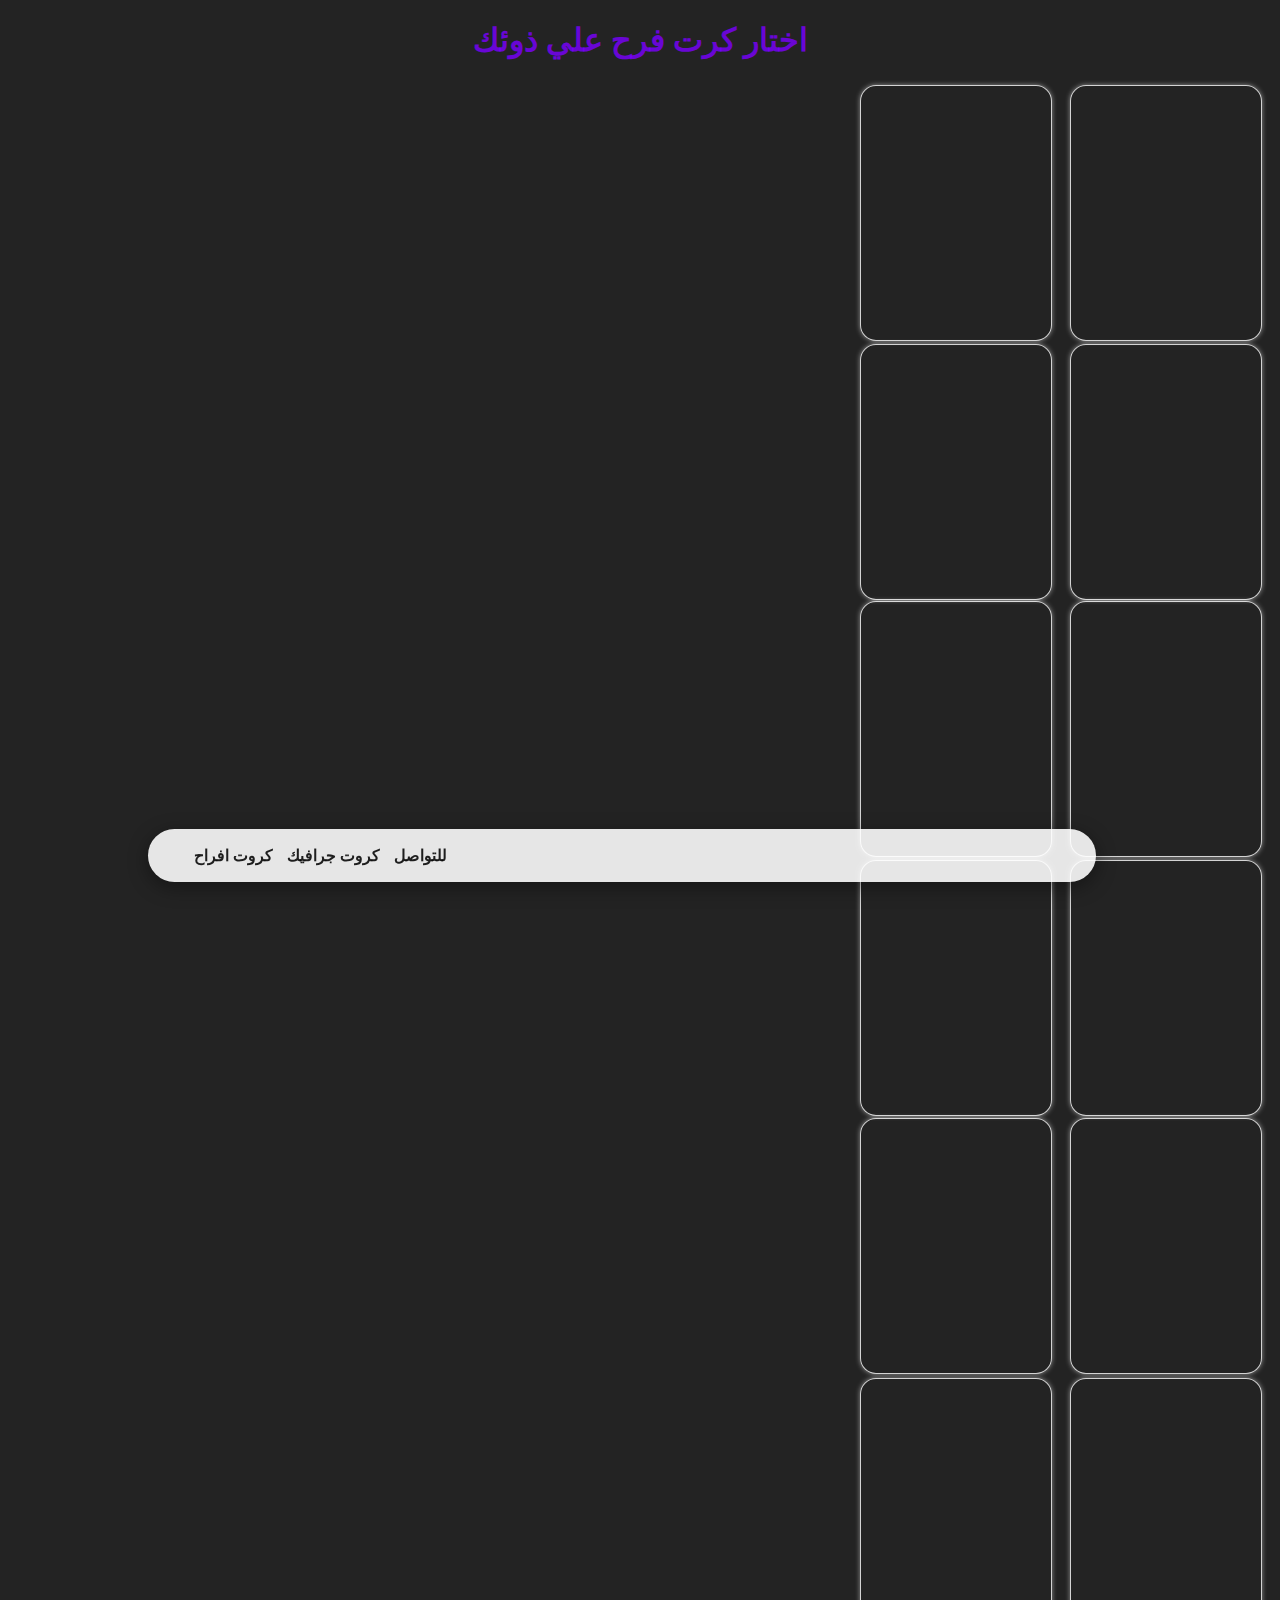
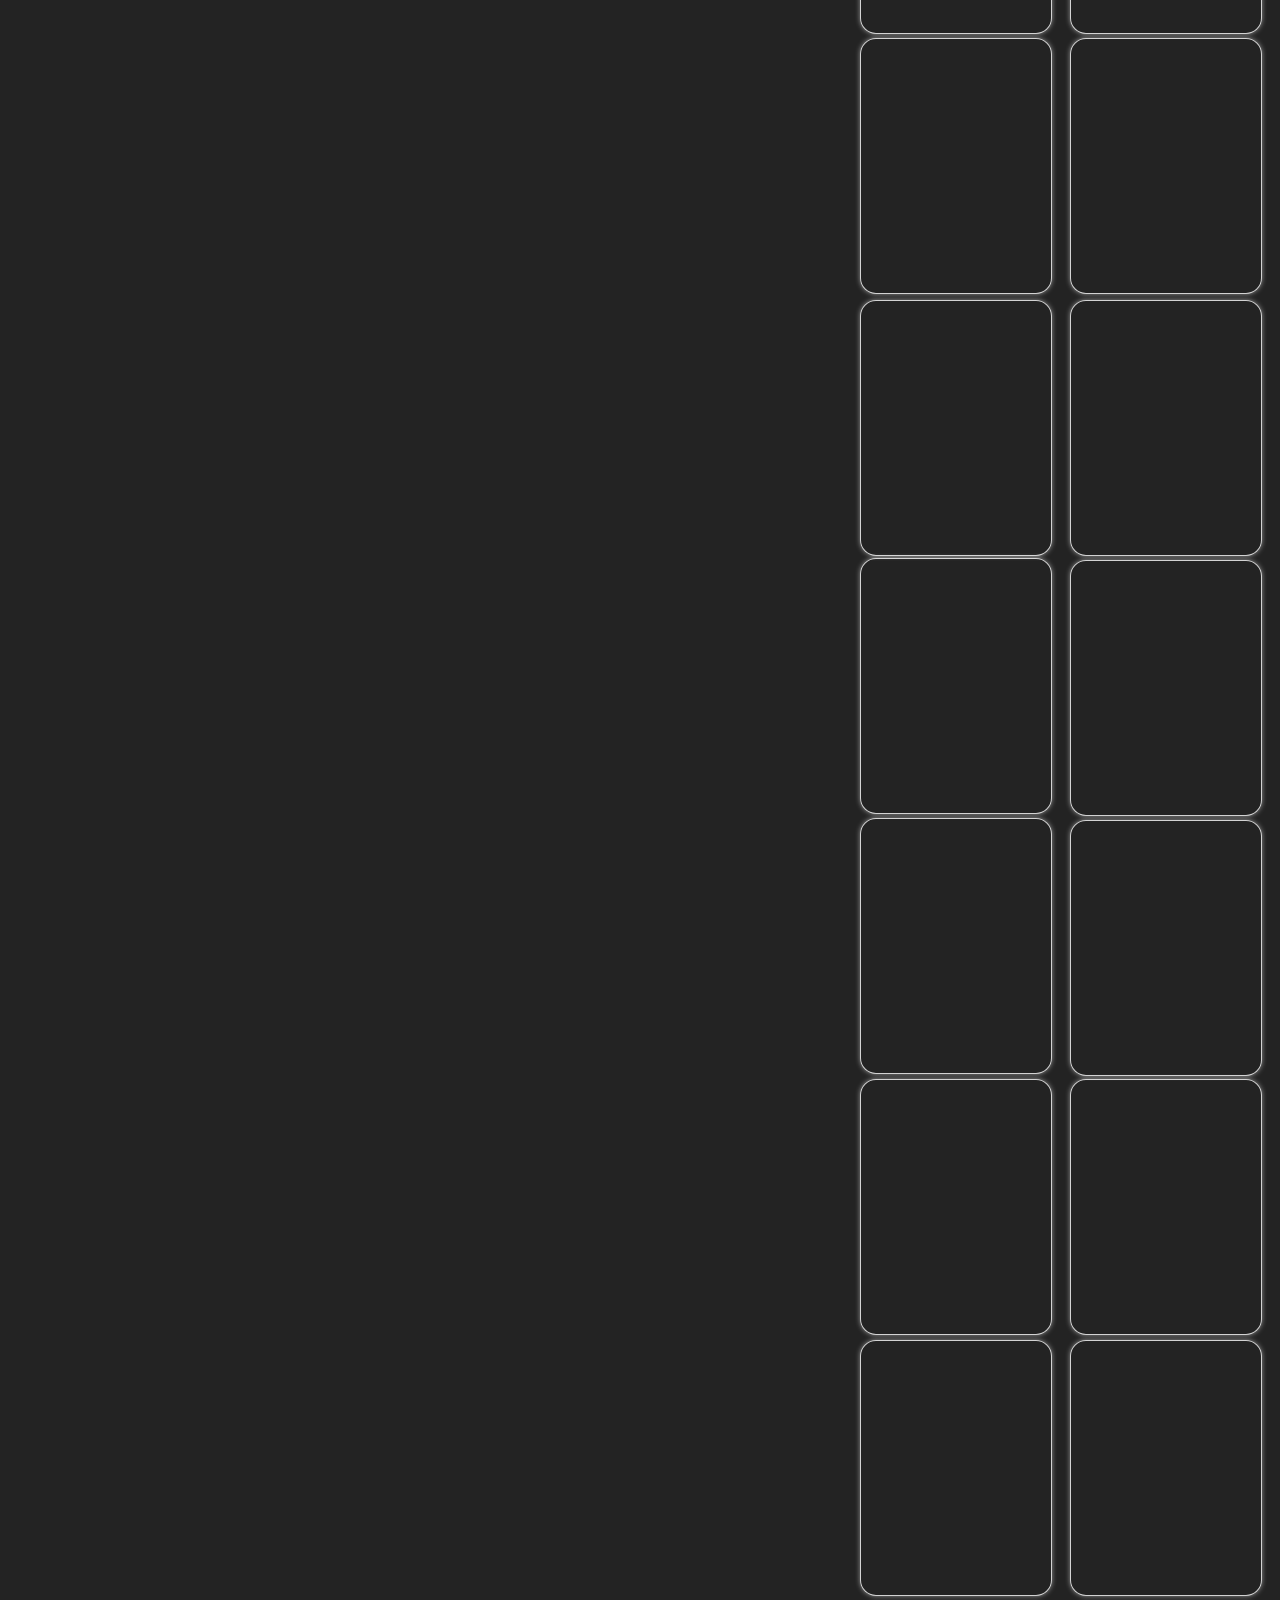
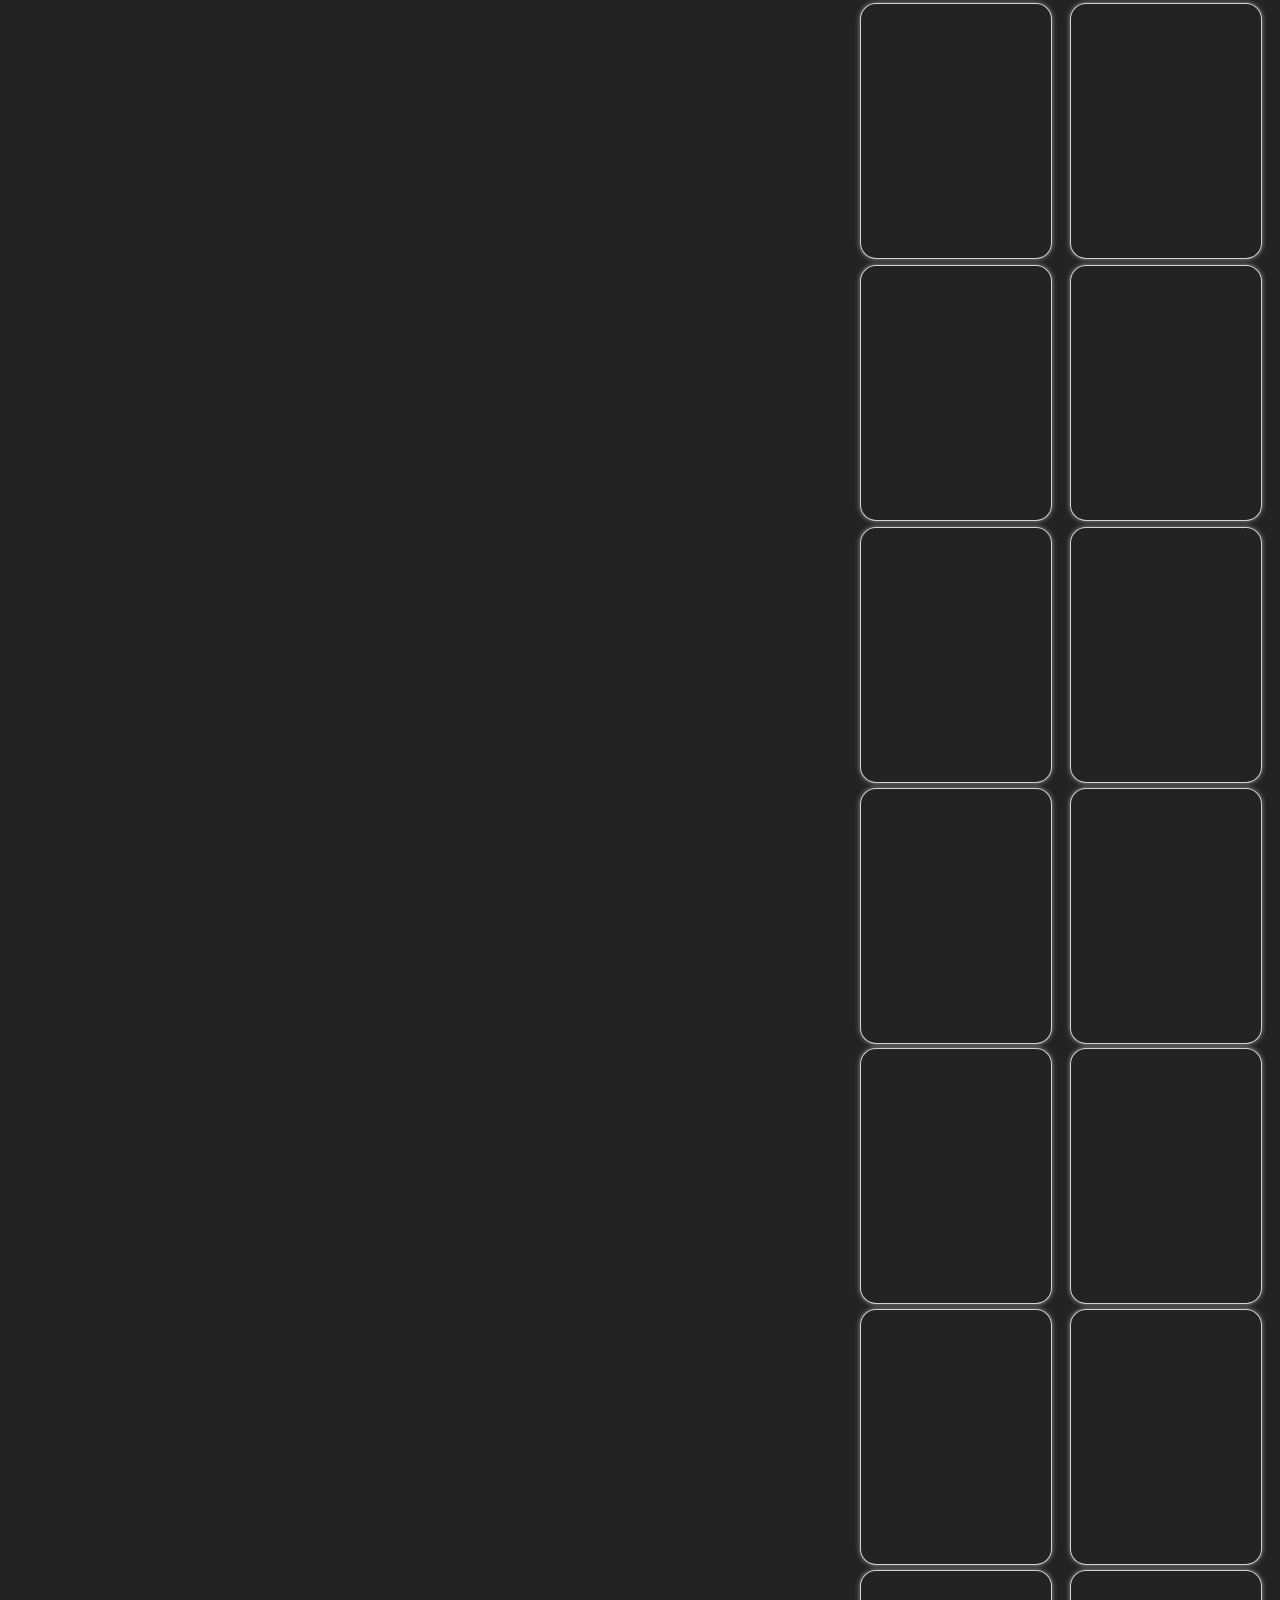
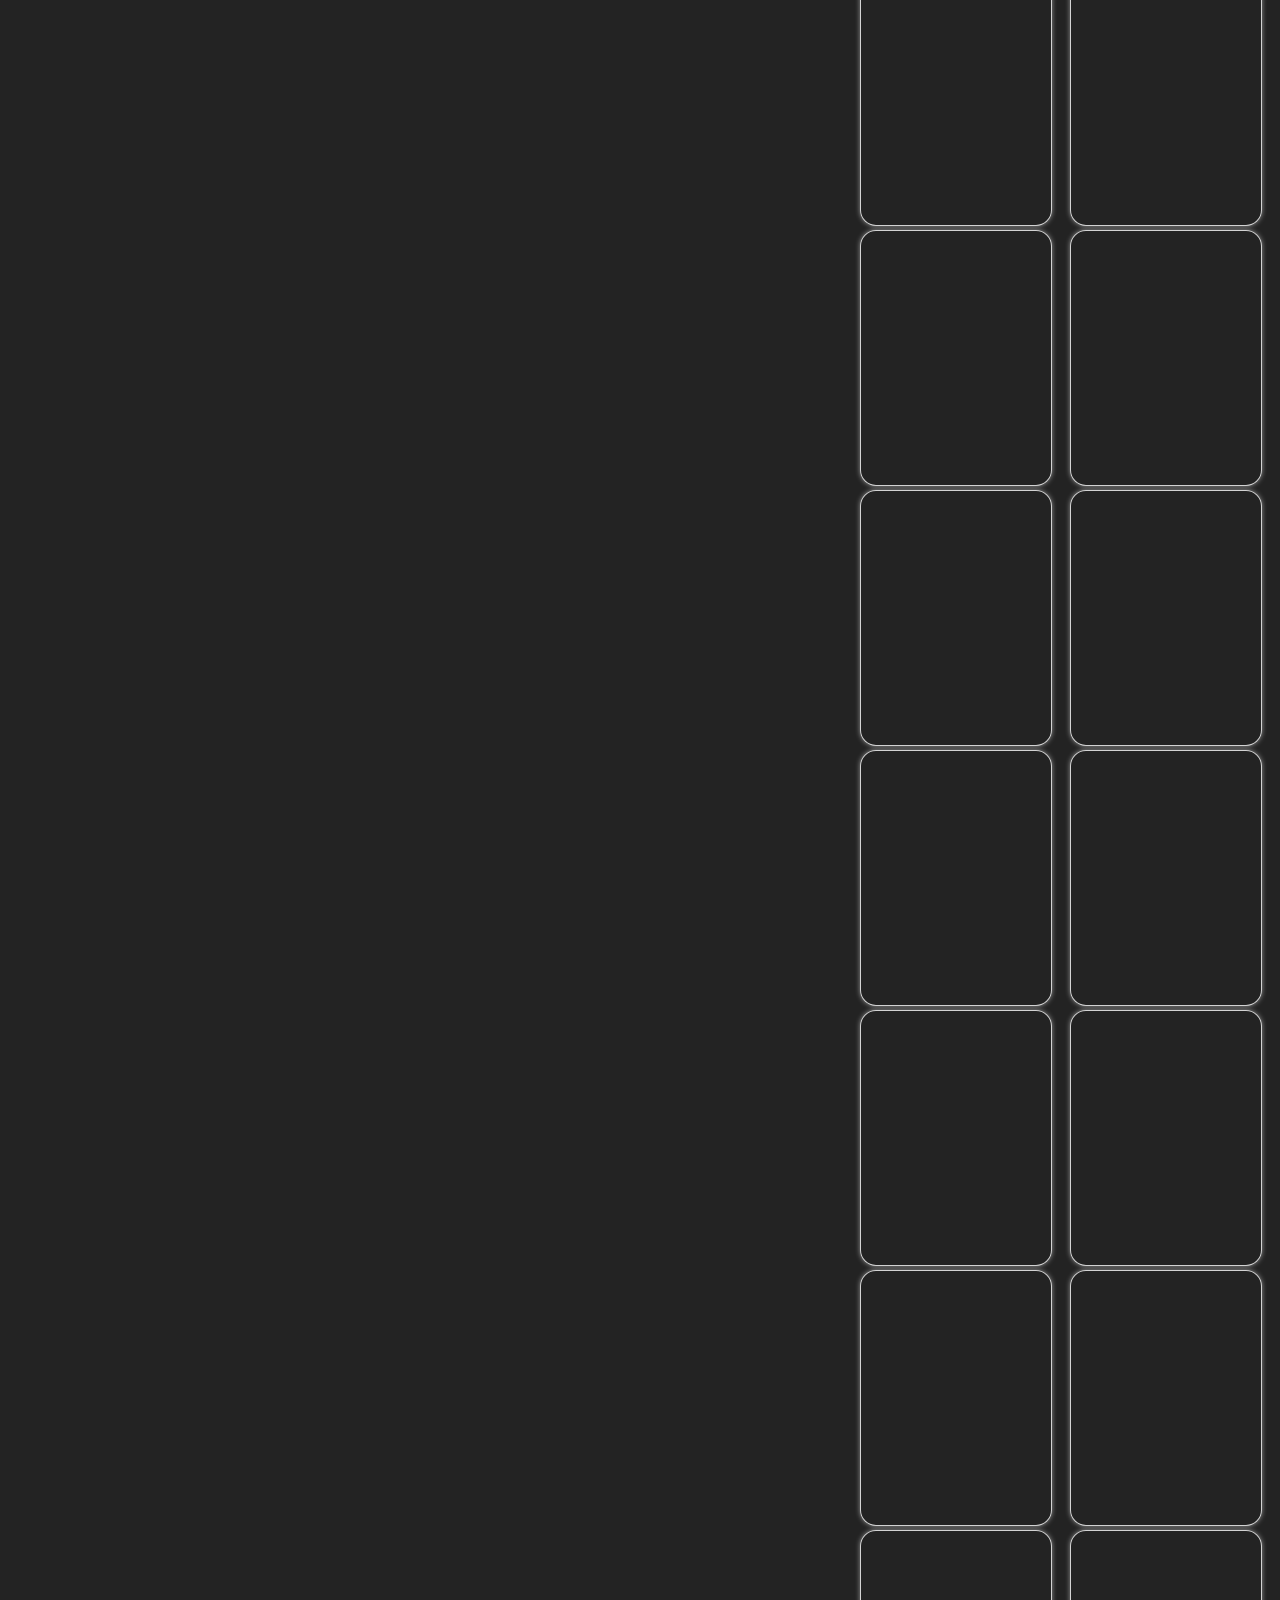
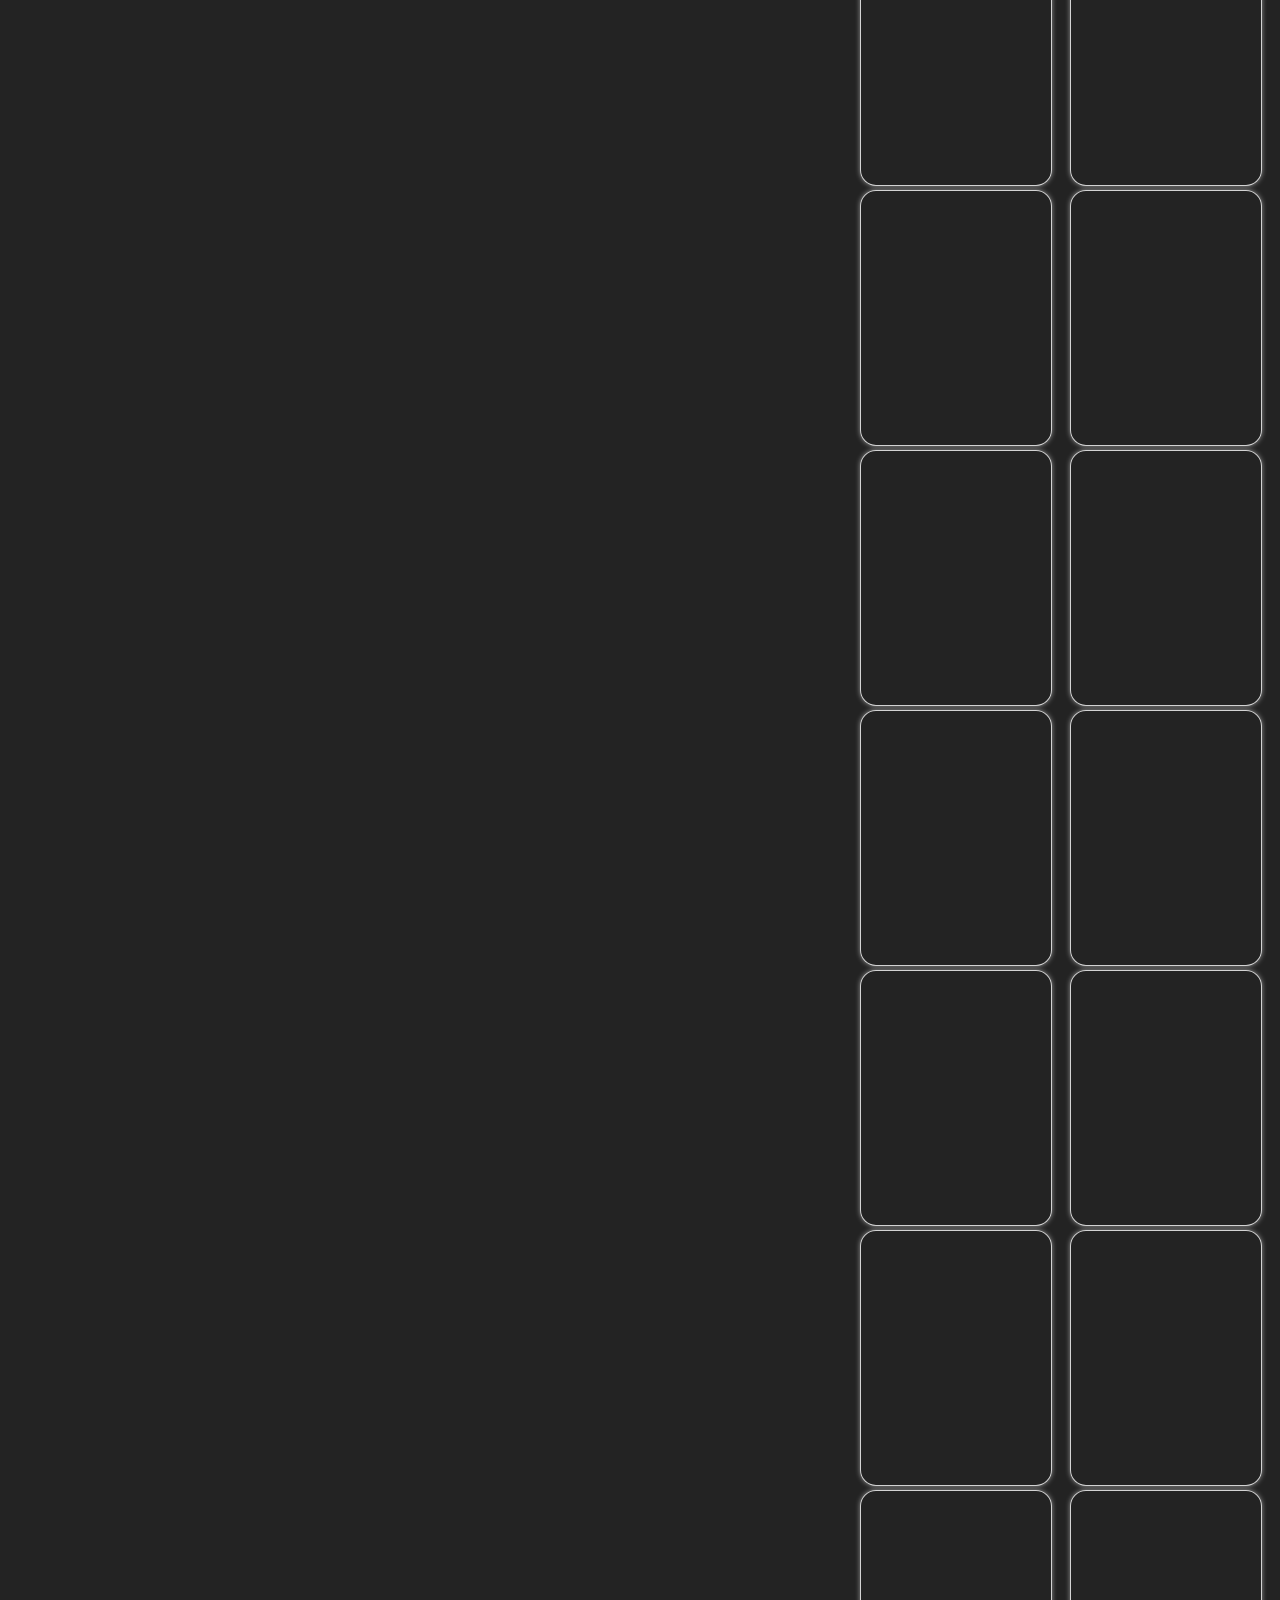
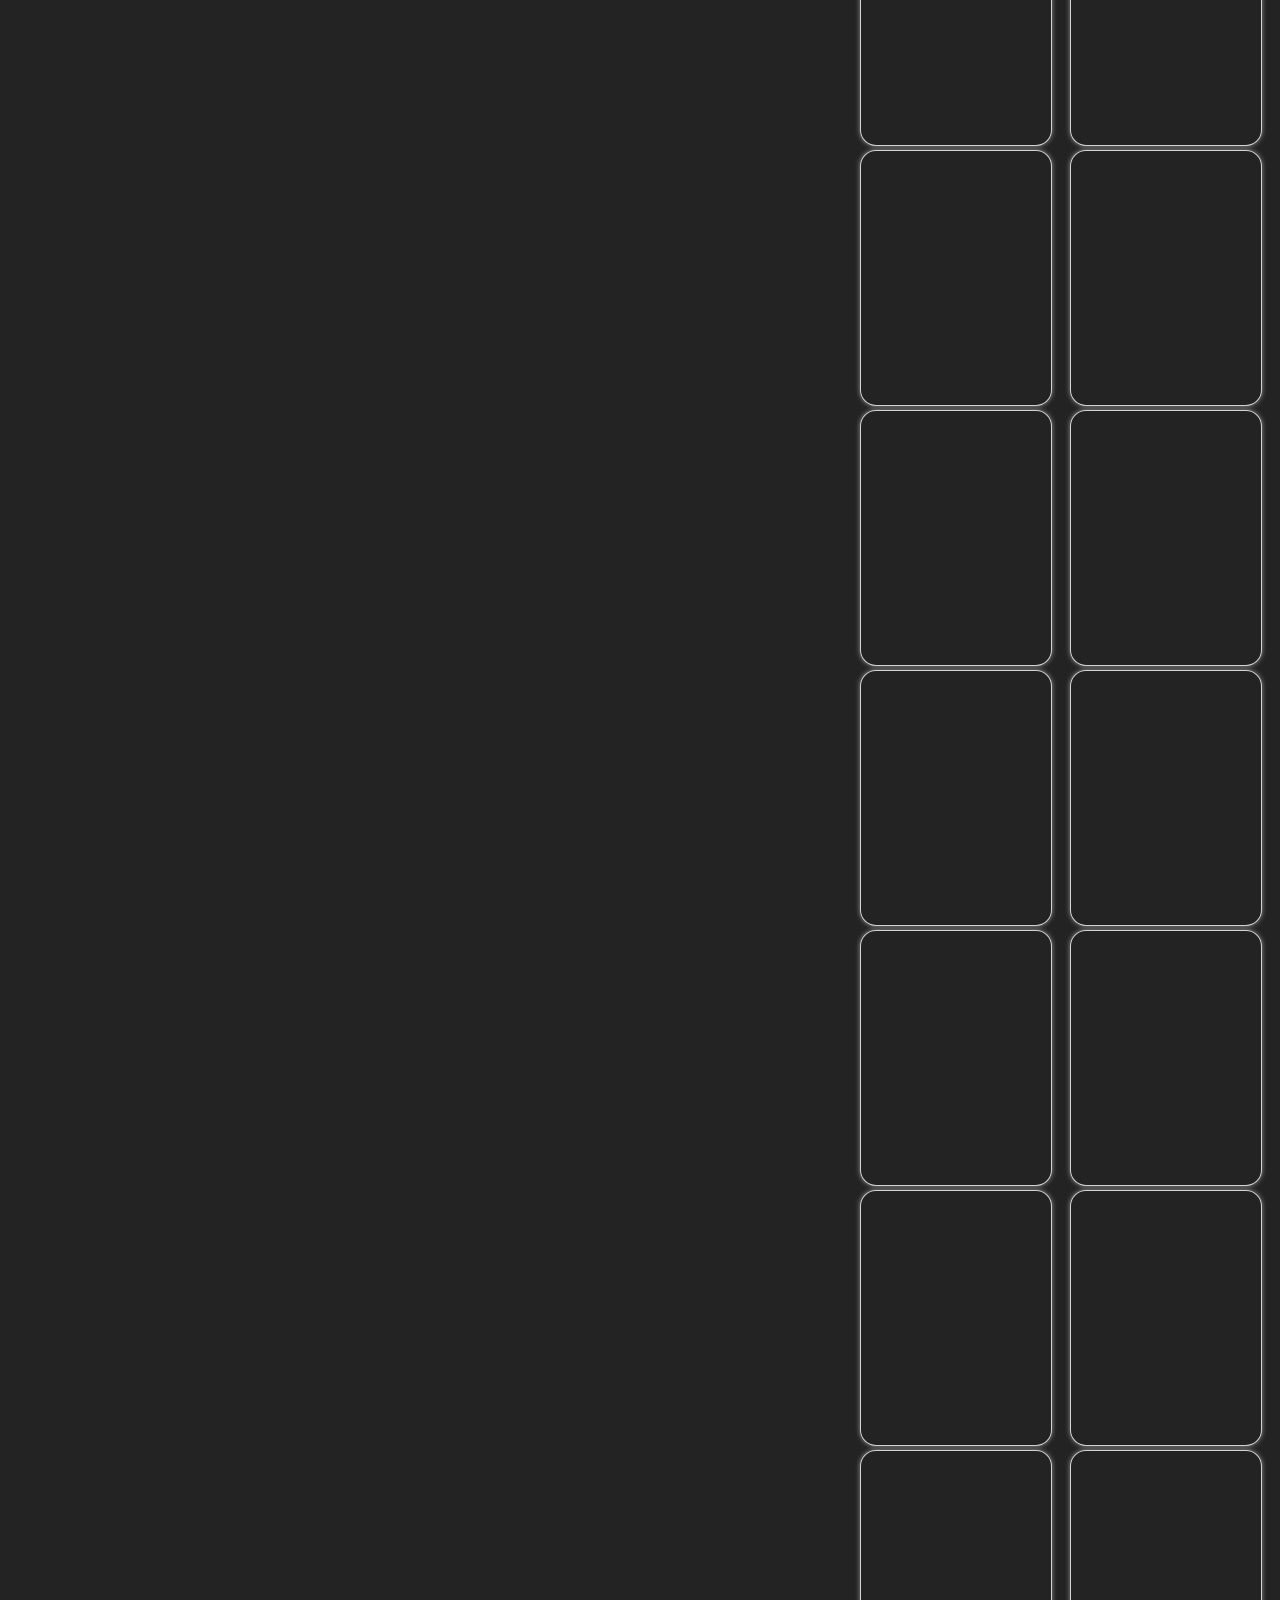
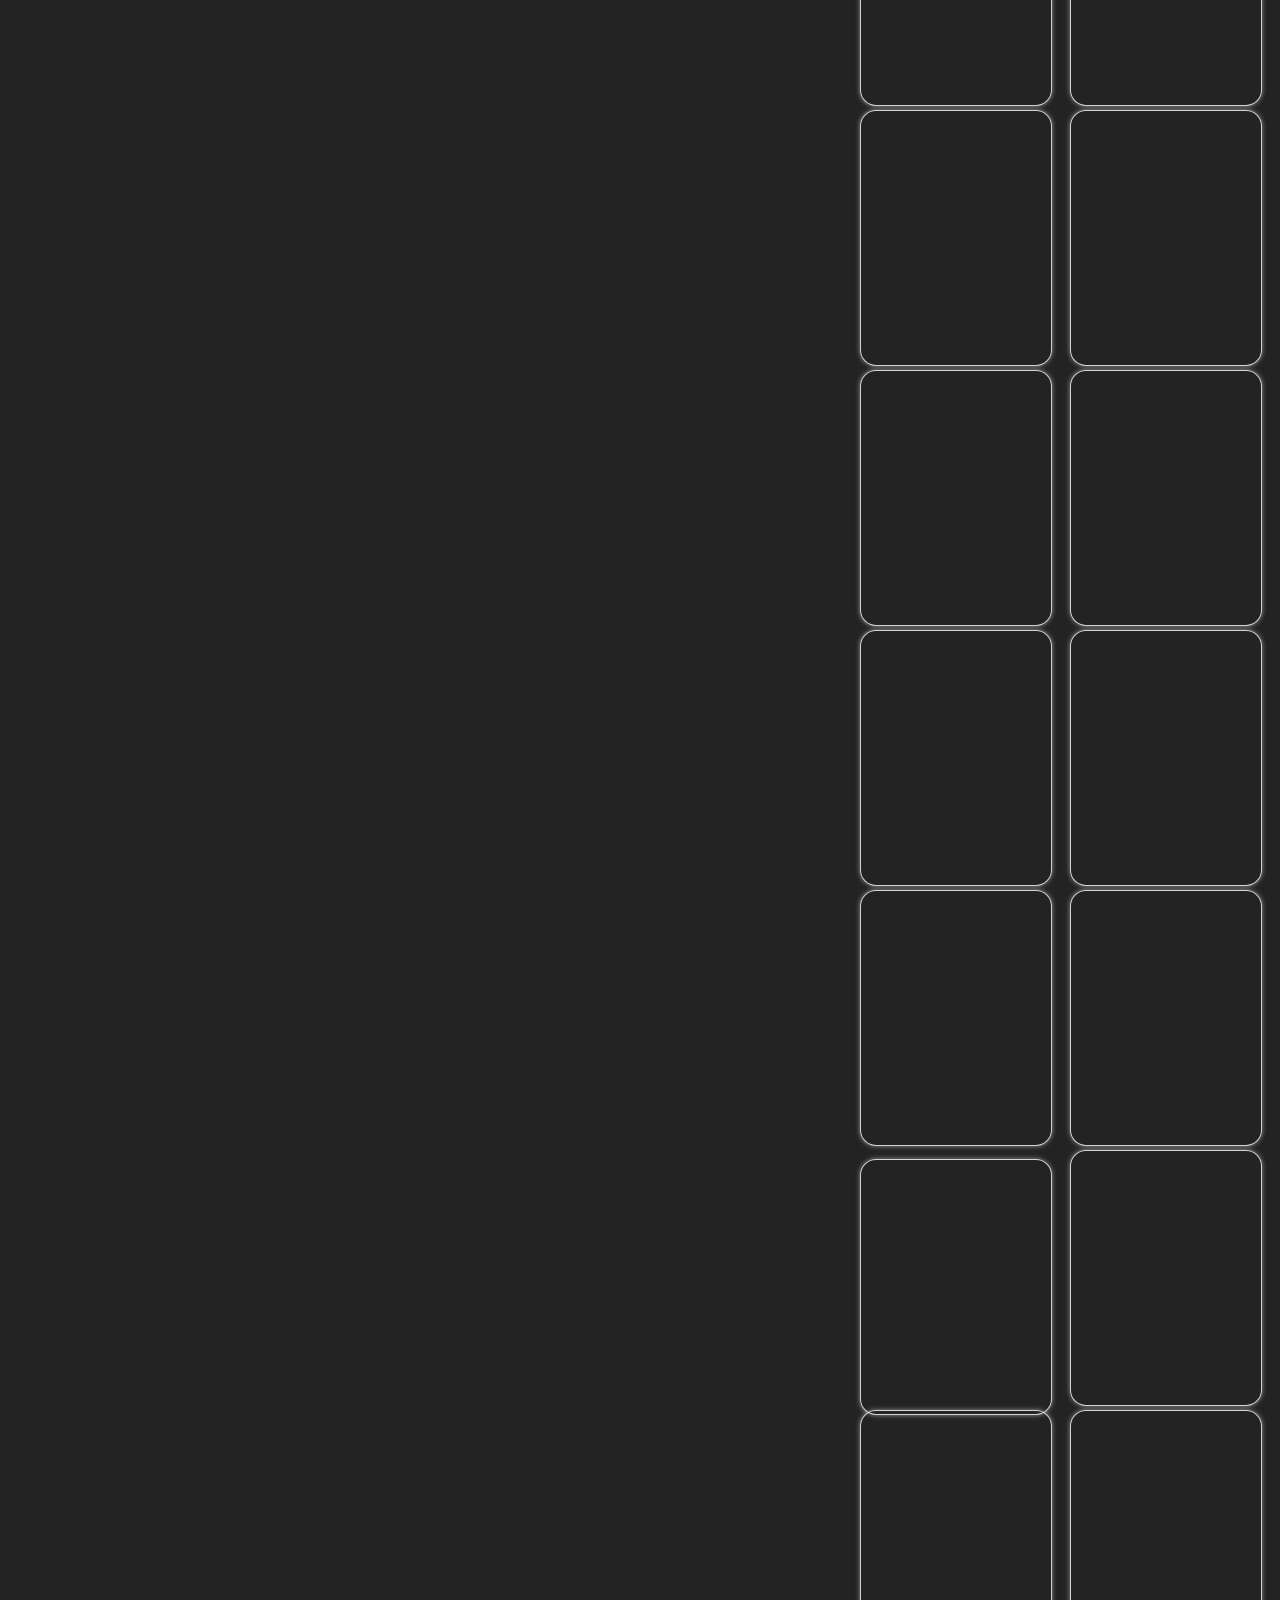
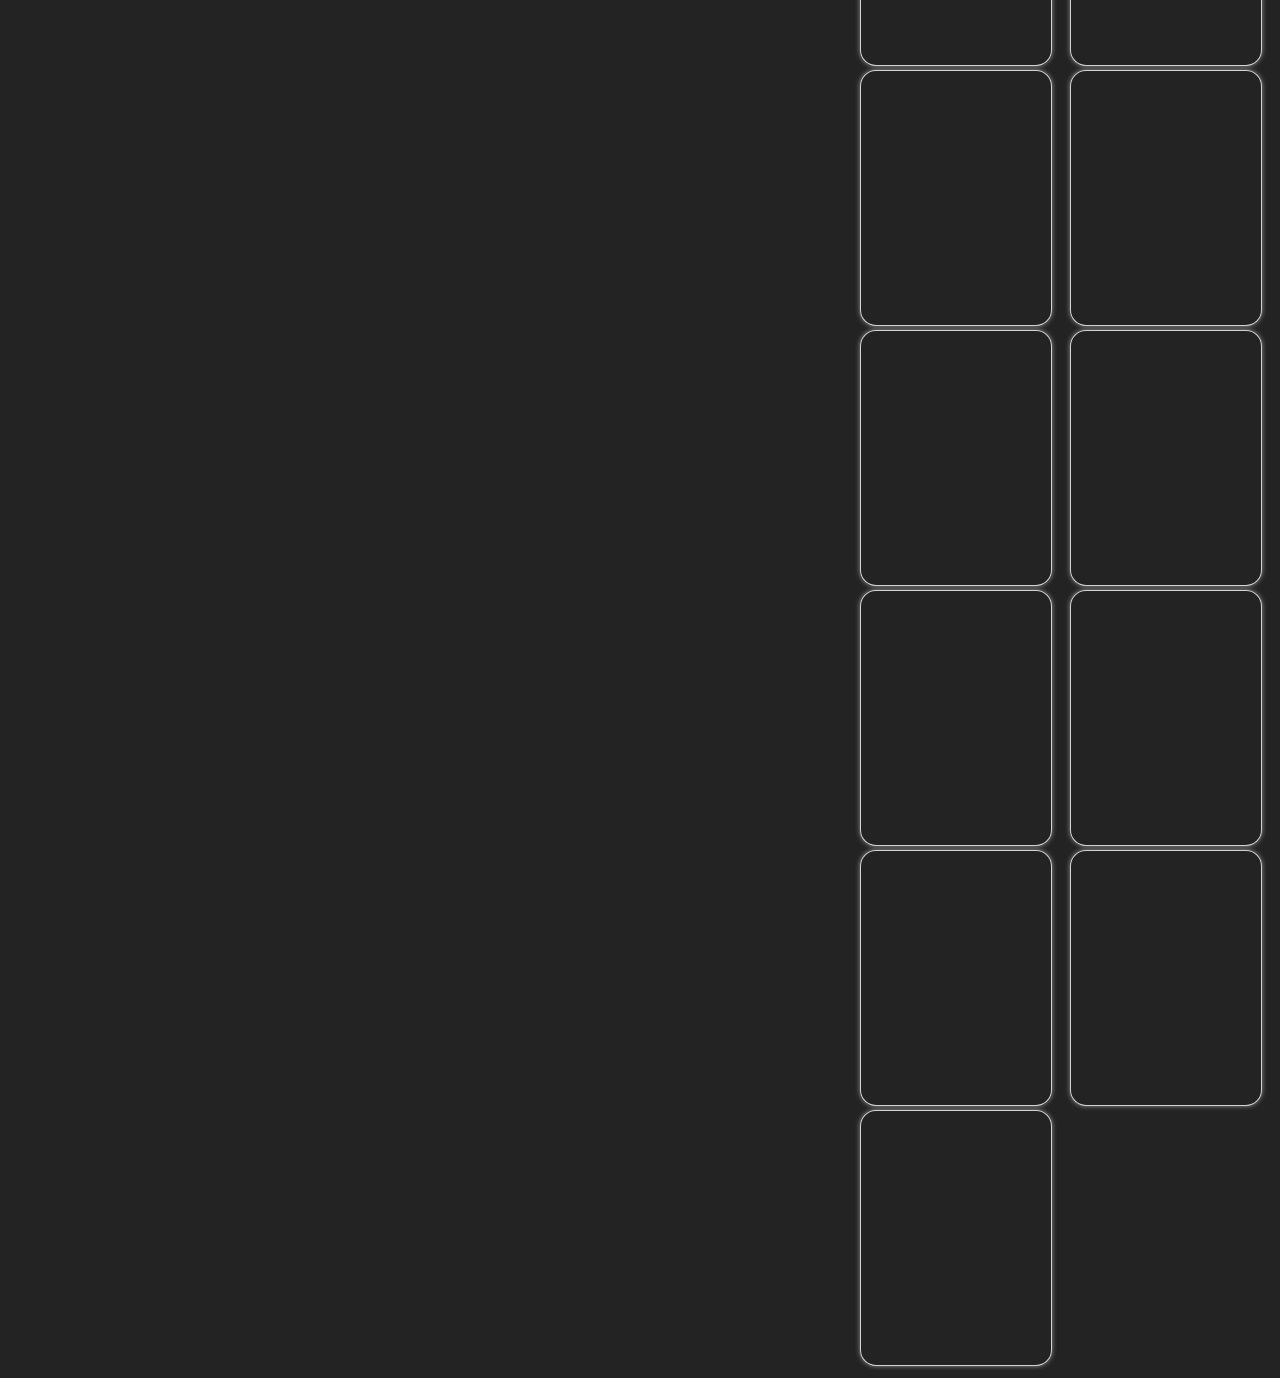
==== commit 264323c0: "Add files via upload" ====
--- a/index.html
+++ b/index.html
@@ -1250,8 +1250,130 @@
     </div>
   </div>
 </div>
+
+<div id="bebe77">
+  <div id="bebCarde77">
+    <div id="bebSide77">
+      <p class="title"></p>
+    </div>
+    <div id="beSide77">
+      <p class="title"> صلاح اسماعيل</p>
+      <a href="https://i.postimg.cc/QNb7XbpX/IMG-20240909-WA0000.jpg">لينك الصوره</a>
+      <p>01032110286</p>
+    </div>
+  </div>
+</div>
+
+
+<div id="bebe78">
+  <div id="bebCarde78">
+    <div id="bebSide78">
+      <p class="title"></p>
+    </div>
+    <div id="beSide78">
+      <p class="title"> صلاح اسماعيل</p>
+      <a href="https://i.postimg.cc/jj77F5K0/IMG-20240909-WA0001.jpg">لينك الصوره</a>
+      <p>01032110286</p>
+    </div>
+  </div>
+</div>
+
+
+
+<div id="bebe79">
+  <div id="bebCarde79">
+    <div id="bebSide79">
+      <p class="title"></p>
+    </div>
+    <div id="beSide79">
+      <p class="title"> صلاح اسماعيل</p>
+      <a href="https://i.postimg.cc/QdpDYGPY/IMG-20240909-WA0002.jpg">لينك الصوره</a>
+      <p>01032110286</p>
+    </div>
+  </div>
+</div>
+
+<div id="bebe80">
+  <div id="bebCarde80">
+    <div id="bebSide80">
+      <p class="title"></p>
+    </div>
+    <div id="beSide80">
+      <p class="title"> صلاح اسماعيل</p>
+      <a href="https://i.postimg.cc/wvBdBtBn/IMG-20240909-WA0004.jpg">لينك الصوره</a>
+      <p>01032110286</p>
+    </div>
+  </div>
+</div>
+
+
+<div id="bebe81">
+  <div id="bebCarde81">
+    <div id="bebSide81">
+      <p class="title"></p>
+    </div>
+    <div id="beSide81">
+      <p class="title"> صلاح اسماعيل</p>
+      <a href="https://i.postimg.cc/pVhLQ724/IMG-20240909-WA0006.jpg">لينك الصوره</a>
+      <p>01032110286</p>
+    </div>
+  </div>
+</div>
+
+
+<div id="bebe82">
+  <div id="bebCarde82">
+    <div id="bebSide82">
+      <p class="title"></p>
+    </div>
+    <div id="beSide82">
+      <p class="title"> صلاح اسماعيل</p>
+      <a href="https://i.postimg.cc/Y25qd309/IMG-20240909-WA0007.jpg">لينك الصوره</a>
+      <p>01032110286</p>
+    </div>
+  </div>
+</div>
+
+
+
+
+<div id="bebe83">
+  <div id="bebCarde83">
+    <div id="bebSide83">
+      <p class="title"></p>
+    </div>
+    <div id="beSide83">
+      <p class="title"> صلاح اسماعيل</p>
+      <a href="https://i.postimg.cc/DfLKwKfv/IMG-20240909-WA0008.jpg">لينك الصوره</a>
+      <p>01032110286</p>
+    </div>
+  </div>
+</div>
+
+
+
+<div id="bebe84">
+  <div id="bebCarde84">
+    <div id="bebSide84">
+      <p class="title"></p>
+    </div>
+    <div id="beSide84">
+      <p class="title"> صلاح اسماعيل</p>
+      <a href="https://i.postimg.cc/7LfFvFQy/IMG-20240909-WA0005.jpg">لينك الصوره</a>
+      <p>01032110286</p>
+    </div>
+  </div>
+</div>
+
+
+
+
+
+
+
         
  
+        
         
         
         
--- a/style.css
+++ b/style.css
@@ -7162,3 +7162,660 @@
   animation: animate 2s linear infinite;
 }
 
+
+
+
+
+#bebe77 {
+  background-color: transparent;
+  width: 190px;
+  height: 254px;
+  perspective: 1000px;
+  position: absolute;
+  right: 20px;
+  top: 11270px;
+
+
+}
+
+
+#bebCarde77 {
+  position: relative;
+  width: 100%;
+  height: 100%;
+  text-align: center;
+  transition: transform 0.8s;
+  transform-style: preserve-3d;
+  cursor: pointer;
+}
+
+#bebe77:hover #bebCarde77 {
+  transform: rotateY(180deg);
+}
+
+#bebSide77,
+#beSide77 {
+  position: absolute;
+  display: flex;
+  flex-direction: column;
+  align-items: center;
+  justify-content: space-evenly;
+  width: 100%;
+  height: 100%;
+  -webkit-backface-visibility: hidden;
+  backface-visibility: hidden;
+  border: 1px solid rgba(255, 255, 255, 0.8);
+  border-radius: 1rem;
+  color: white;
+  box-shadow: 0 0 0.3em rgba(255, 255, 255, 0.5);
+  font-weight: 700;
+}
+
+#bebSide77,
+#bebSide77::before {
+  background-image: url(https://i.postimg.cc/QNb7XbpX/IMG-20240909-WA0000.jpg);
+  background-repeat: no-repeat;
+  background-size: cover;
+  background-position: center;
+
+
+}
+
+#beSide77,
+#beSide77::before {
+  background-image: linear-gradient(160deg, #0093E9 0%, #80D0C7 100%);
+}
+
+#beSide77 {
+  transform: rotateY(180deg);
+}
+
+#bebSide77::before,
+#beSide77::before {
+  top: 50%;
+  left: 50%;
+  transform: translate(-50%, -50%);
+  content: '';
+  width: 110%;
+  height: 110%;
+  position: absolute;
+  z-index: -1;
+  border-radius: 1em;
+  filter: blur(20px);
+  animation: animate 2s linear infinite;
+}
+
+
+
+
+
+#bebe78 {
+  background-color: transparent;
+  width: 190px;
+  height: 254px;
+  perspective: 1000px;
+  position: absolute;
+  right: 230px;
+  top: 11530px;
+
+
+}
+
+
+#bebCarde78 {
+  position: relative;
+  width: 100%;
+  height: 100%;
+  text-align: center;
+  transition: transform 0.8s;
+  transform-style: preserve-3d;
+  cursor: pointer;
+}
+
+#bebe78:hover #bebCarde78 {
+  transform: rotateY(180deg);
+}
+
+#bebSide78,
+#beSide78 {
+  position: absolute;
+  display: flex;
+  flex-direction: column;
+  align-items: center;
+  justify-content: space-evenly;
+  width: 100%;
+  height: 100%;
+  -webkit-backface-visibility: hidden;
+  backface-visibility: hidden;
+  border: 1px solid rgba(255, 255, 255, 0.8);
+  border-radius: 1rem;
+  color: white;
+  box-shadow: 0 0 0.3em rgba(255, 255, 255, 0.5);
+  font-weight: 700;
+}
+
+#bebSide78,
+#bebSide78::before {
+  background-image: url(https://i.postimg.cc/jj77F5K0/IMG-20240909-WA0001.jpg);
+  background-repeat: no-repeat;
+  background-size: cover;
+  background-position: center;
+
+
+}
+
+#beSide78,
+#beSide78::before {
+  background-image: linear-gradient(160deg, #0093E9 0%, #80D0C7 100%);
+}
+
+#beSide78 {
+  transform: rotateY(180deg);
+}
+
+#bebSide78::before,
+#beSide78::before {
+  top: 50%;
+  left: 50%;
+  transform: translate(-50%, -50%);
+  content: '';
+  width: 110%;
+  height: 110%;
+  position: absolute;
+  z-index: -1;
+  border-radius: 1em;
+  filter: blur(20px);
+  animation: animate 2s linear infinite;
+}
+
+
+
+
+#bebe79 {
+  background-color: transparent;
+  width: 190px;
+  height: 254px;
+  perspective: 1000px;
+  position: absolute;
+  right: 20px;
+  top: 11530px;
+
+
+}
+
+
+#bebCarde79 {
+  position: relative;
+  width: 100%;
+  height: 100%;
+  text-align: center;
+  transition: transform 0.8s;
+  transform-style: preserve-3d;
+  cursor: pointer;
+}
+
+#bebe79:hover #bebCarde79 {
+  transform: rotateY(180deg);
+}
+
+#bebSide79,
+#beSide79 {
+  position: absolute;
+  display: flex;
+  flex-direction: column;
+  align-items: center;
+  justify-content: space-evenly;
+  width: 100%;
+  height: 100%;
+  -webkit-backface-visibility: hidden;
+  backface-visibility: hidden;
+  border: 1px solid rgba(255, 255, 255, 0.8);
+  border-radius: 1rem;
+  color: white;
+  box-shadow: 0 0 0.3em rgba(255, 255, 255, 0.5);
+  font-weight: 700;
+}
+
+#bebSide79,
+#bebSide79::before {
+  background-image: url(https://i.postimg.cc/QdpDYGPY/IMG-20240909-WA0002.jpg);
+  background-repeat: no-repeat;
+  background-size: cover;
+  background-position: center;
+
+
+}
+
+#beSide79,
+#beSide79::before {
+  background-image: linear-gradient(160deg, #0093E9 0%, #80D0C7 100%);
+}
+
+#beSide79 {
+  transform: rotateY(180deg);
+}
+
+#bebSide79::before,
+#beSide79::before {
+  top: 50%;
+  left: 50%;
+  transform: translate(-50%, -50%);
+  content: '';
+  width: 110%;
+  height: 110%;
+  position: absolute;
+  z-index: -1;
+  border-radius: 1em;
+  filter: blur(20px);
+  animation: animate 2s linear infinite;
+}
+
+
+
+#bebe80 {
+  background-color: transparent;
+  width: 190px;
+  height: 254px;
+  perspective: 1000px;
+  position: absolute;
+  right: 230px;
+  top: 11790px;
+
+
+}
+
+
+#bebCarde80 {
+  position: relative;
+  width: 100%;
+  height: 100%;
+  text-align: center;
+  transition: transform 0.8s;
+  transform-style: preserve-3d;
+  cursor: pointer;
+}
+
+#bebe80:hover #bebCarde80 {
+  transform: rotateY(180deg);
+}
+
+#bebSide80,
+#beSide80 {
+  position: absolute;
+  display: flex;
+  flex-direction: column;
+  align-items: center;
+  justify-content: space-evenly;
+  width: 100%;
+  height: 100%;
+  -webkit-backface-visibility: hidden;
+  backface-visibility: hidden;
+  border: 1px solid rgba(255, 255, 255, 0.8);
+  border-radius: 1rem;
+  color: white;
+  box-shadow: 0 0 0.3em rgba(255, 255, 255, 0.5);
+  font-weight: 700;
+}
+
+#bebSide80,
+#bebSide80::before {
+  background-image: url(https://i.postimg.cc/wvBdBtBn/IMG-20240909-WA0004.jpg);
+  background-repeat: no-repeat;
+  background-size: cover;
+  background-position: center;
+
+
+}
+
+#beSide80,
+#beSide80::before {
+  background-image: linear-gradient(160deg, #0093E9 0%, #80D0C7 100%);
+}
+
+#beSide80 {
+  transform: rotateY(180deg);
+}
+
+#bebSide80::before,
+#beSide80::before {
+  top: 50%;
+  left: 50%;
+  transform: translate(-50%, -50%);
+  content: '';
+  width: 110%;
+  height: 110%;
+  position: absolute;
+  z-index: -1;
+  border-radius: 1em;
+  filter: blur(20px);
+  animation: animate 2s linear infinite;
+}
+
+
+
+#bebe81 {
+  background-color: transparent;
+  width: 190px;
+  height: 254px;
+  perspective: 1000px;
+  position: absolute;
+  right: 20px;
+  top: 11790px;
+
+
+}
+
+
+#bebCarde81 {
+  position: relative;
+  width: 100%;
+  height: 100%;
+  text-align: center;
+  transition: transform 0.8s;
+  transform-style: preserve-3d;
+  cursor: pointer;
+}
+
+#bebe81:hover #bebCarde81 {
+  transform: rotateY(180deg);
+}
+
+#bebSide81,
+#beSide81 {
+  position: absolute;
+  display: flex;
+  flex-direction: column;
+  align-items: center;
+  justify-content: space-evenly;
+  width: 100%;
+  height: 100%;
+  -webkit-backface-visibility: hidden;
+  backface-visibility: hidden;
+  border: 1px solid rgba(255, 255, 255, 0.8);
+  border-radius: 1rem;
+  color: white;
+  box-shadow: 0 0 0.3em rgba(255, 255, 255, 0.5);
+  font-weight: 700;
+}
+
+#bebSide81,
+#bebSide81::before {
+  background-image: url(https://i.postimg.cc/pVhLQ724/IMG-20240909-WA0006.jpg);
+  background-repeat: no-repeat;
+  background-size: cover;
+  background-position: center;
+
+
+}
+
+#beSide81,
+#beSide81::before {
+  background-image: linear-gradient(160deg, #0093E9 0%, #80D0C7 100%);
+}
+
+#beSide81 {
+  transform: rotateY(180deg);
+}
+
+#bebSide81::before,
+#beSide81::before {
+  top: 50%;
+  left: 50%;
+  transform: translate(-50%, -50%);
+  content: '';
+  width: 110%;
+  height: 110%;
+  position: absolute;
+  z-index: -1;
+  border-radius: 1em;
+  filter: blur(20px);
+  animation: animate 2s linear infinite;
+}
+
+
+
+#bebe82 {
+  background-color: transparent;
+  width: 190px;
+  height: 254px;
+  perspective: 1000px;
+  position: absolute;
+  right: 230px;
+  top: 12050px;
+
+
+}
+
+
+#bebCarde82 {
+  position: relative;
+  width: 100%;
+  height: 100%;
+  text-align: center;
+  transition: transform 0.8s;
+  transform-style: preserve-3d;
+  cursor: pointer;
+}
+
+#bebe82:hover #bebCarde82 {
+  transform: rotateY(180deg);
+}
+
+#bebSide82,
+#beSide82 {
+  position: absolute;
+  display: flex;
+  flex-direction: column;
+  align-items: center;
+  justify-content: space-evenly;
+  width: 100%;
+  height: 100%;
+  -webkit-backface-visibility: hidden;
+  backface-visibility: hidden;
+  border: 1px solid rgba(255, 255, 255, 0.8);
+  border-radius: 1rem;
+  color: white;
+  box-shadow: 0 0 0.3em rgba(255, 255, 255, 0.5);
+  font-weight: 700;
+}
+
+#bebSide82,
+#bebSide82::before {
+  background-image: url(https://i.postimg.cc/Y25qd309/IMG-20240909-WA0007.jpg);
+  background-repeat: no-repeat;
+  background-size: cover;
+  background-position: center;
+
+
+}
+
+#beSide82,
+#beSide82::before {
+  background-image: linear-gradient(160deg, #0093E9 0%, #80D0C7 100%);
+}
+
+#beSide82 {
+  transform: rotateY(180deg);
+}
+
+#bebSide82::before,
+#beSide82::before {
+  top: 50%;
+  left: 50%;
+  transform: translate(-50%, -50%);
+  content: '';
+  width: 110%;
+  height: 110%;
+  position: absolute;
+  z-index: -1;
+  border-radius: 1em;
+  filter: blur(20px);
+  animation: animate 2s linear infinite;
+}
+
+
+
+#bebe83 {
+  background-color: transparent;
+  width: 190px;
+  height: 254px;
+  perspective: 1000px;
+  position: absolute;
+  right: 20px;
+  top: 12050px;
+
+
+}
+
+
+#bebCarde83 {
+  position: relative;
+  width: 100%;
+  height: 100%;
+  text-align: center;
+  transition: transform 0.8s;
+  transform-style: preserve-3d;
+  cursor: pointer;
+}
+
+#bebe83:hover #bebCarde83 {
+  transform: rotateY(180deg);
+}
+
+#bebSide83,
+#beSide83 {
+  position: absolute;
+  display: flex;
+  flex-direction: column;
+  align-items: center;
+  justify-content: space-evenly;
+  width: 100%;
+  height: 100%;
+  -webkit-backface-visibility: hidden;
+  backface-visibility: hidden;
+  border: 1px solid rgba(255, 255, 255, 0.8);
+  border-radius: 1rem;
+  color: white;
+  box-shadow: 0 0 0.3em rgba(255, 255, 255, 0.5);
+  font-weight: 700;
+}
+
+#bebSide83,
+#bebSide83::before {
+  background-image: url(https://i.postimg.cc/DfLKwKfv/IMG-20240909-WA0008.jpg);
+  background-repeat: no-repeat;
+  background-size: cover;
+  background-position: center;
+
+
+}
+
+#beSide83,
+#beSide83::before {
+  background-image: linear-gradient(160deg, #0093E9 0%, #80D0C7 100%);
+}
+
+#beSide83 {
+  transform: rotateY(180deg);
+}
+
+#bebSide83::before,
+#beSide83::before {
+  top: 50%;
+  left: 50%;
+  transform: translate(-50%, -50%);
+  content: '';
+  width: 110%;
+  height: 110%;
+  position: absolute;
+  z-index: -1;
+  border-radius: 1em;
+  filter: blur(20px);
+  animation: animate 2s linear infinite;
+}
+
+
+
+
+
+#bebe84 {
+  background-color: transparent;
+  width: 190px;
+  height: 254px;
+  perspective: 1000px;
+  position: absolute;
+  right: 230px;
+  top: 12310px;
+
+
+}
+
+
+#bebCarde84 {
+  position: relative;
+  width: 100%;
+  height: 100%;
+  text-align: center;
+  transition: transform 0.8s;
+  transform-style: preserve-3d;
+  cursor: pointer;
+}
+
+#bebe84:hover #bebCarde84 {
+  transform: rotateY(180deg);
+}
+
+#bebSide84,
+#beSide84 {
+  position: absolute;
+  display: flex;
+  flex-direction: column;
+  align-items: center;
+  justify-content: space-evenly;
+  width: 100%;
+  height: 100%;
+  -webkit-backface-visibility: hidden;
+  backface-visibility: hidden;
+  border: 1px solid rgba(255, 255, 255, 0.8);
+  border-radius: 1rem;
+  color: white;
+  box-shadow: 0 0 0.3em rgba(255, 255, 255, 0.5);
+  font-weight: 700;
+}
+
+#bebSide84,
+#bebSide84::before {
+  background-image: url(https://i.postimg.cc/7LfFvFQy/IMG-20240909-WA0005.jpg);
+  background-repeat: no-repeat;
+  background-size: cover;
+  background-position: center;
+
+
+}
+
+#beSide84,
+#beSide84::before {
+  background-image: linear-gradient(160deg, #0093E9 0%, #80D0C7 100%);
+}
+
+#beSide84 {
+  transform: rotateY(180deg);
+}
+
+#bebSide84::before,
+#beSide84::before {
+  top: 50%;
+  left: 50%;
+  transform: translate(-50%, -50%);
+  content: '';
+  width: 110%;
+  height: 110%;
+  position: absolute;
+  z-index: -1;
+  border-radius: 1em;
+  filter: blur(20px);
+  animation: animate 2s linear infinite;
+}
+
+
+
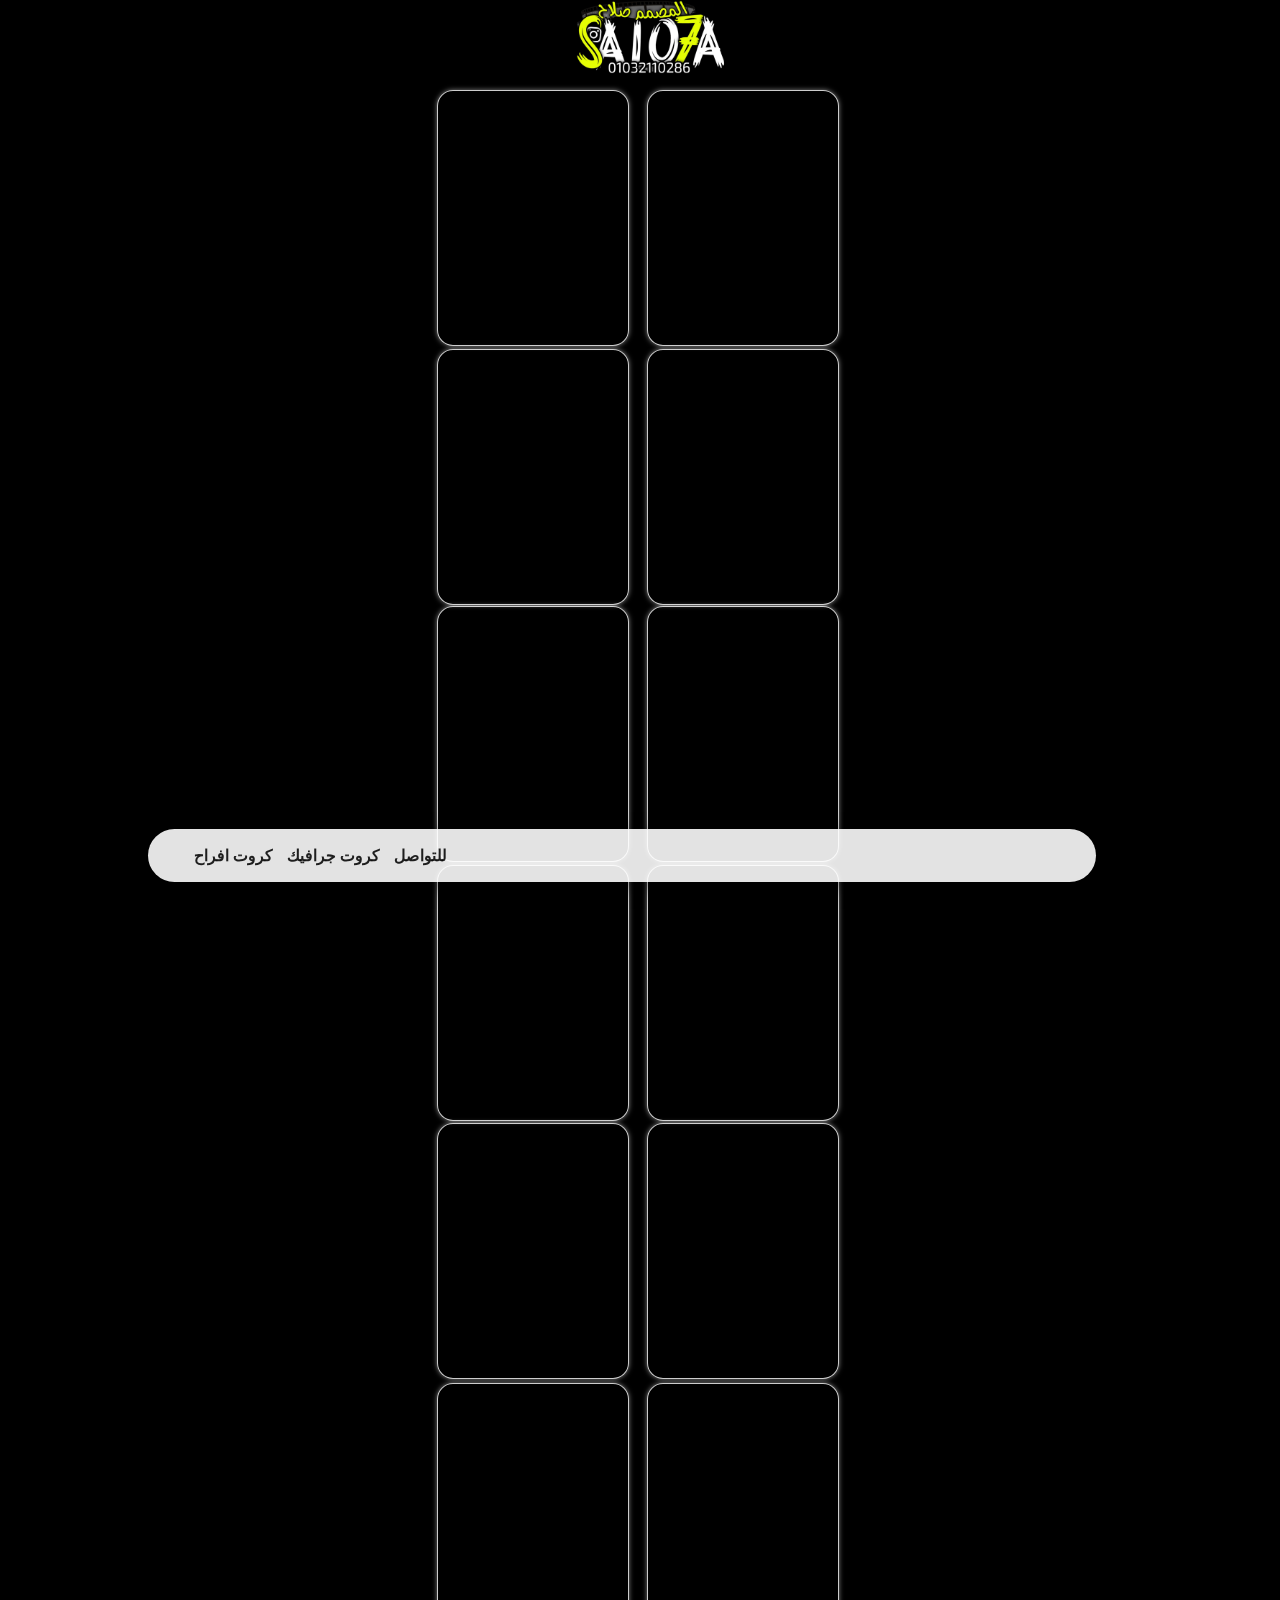
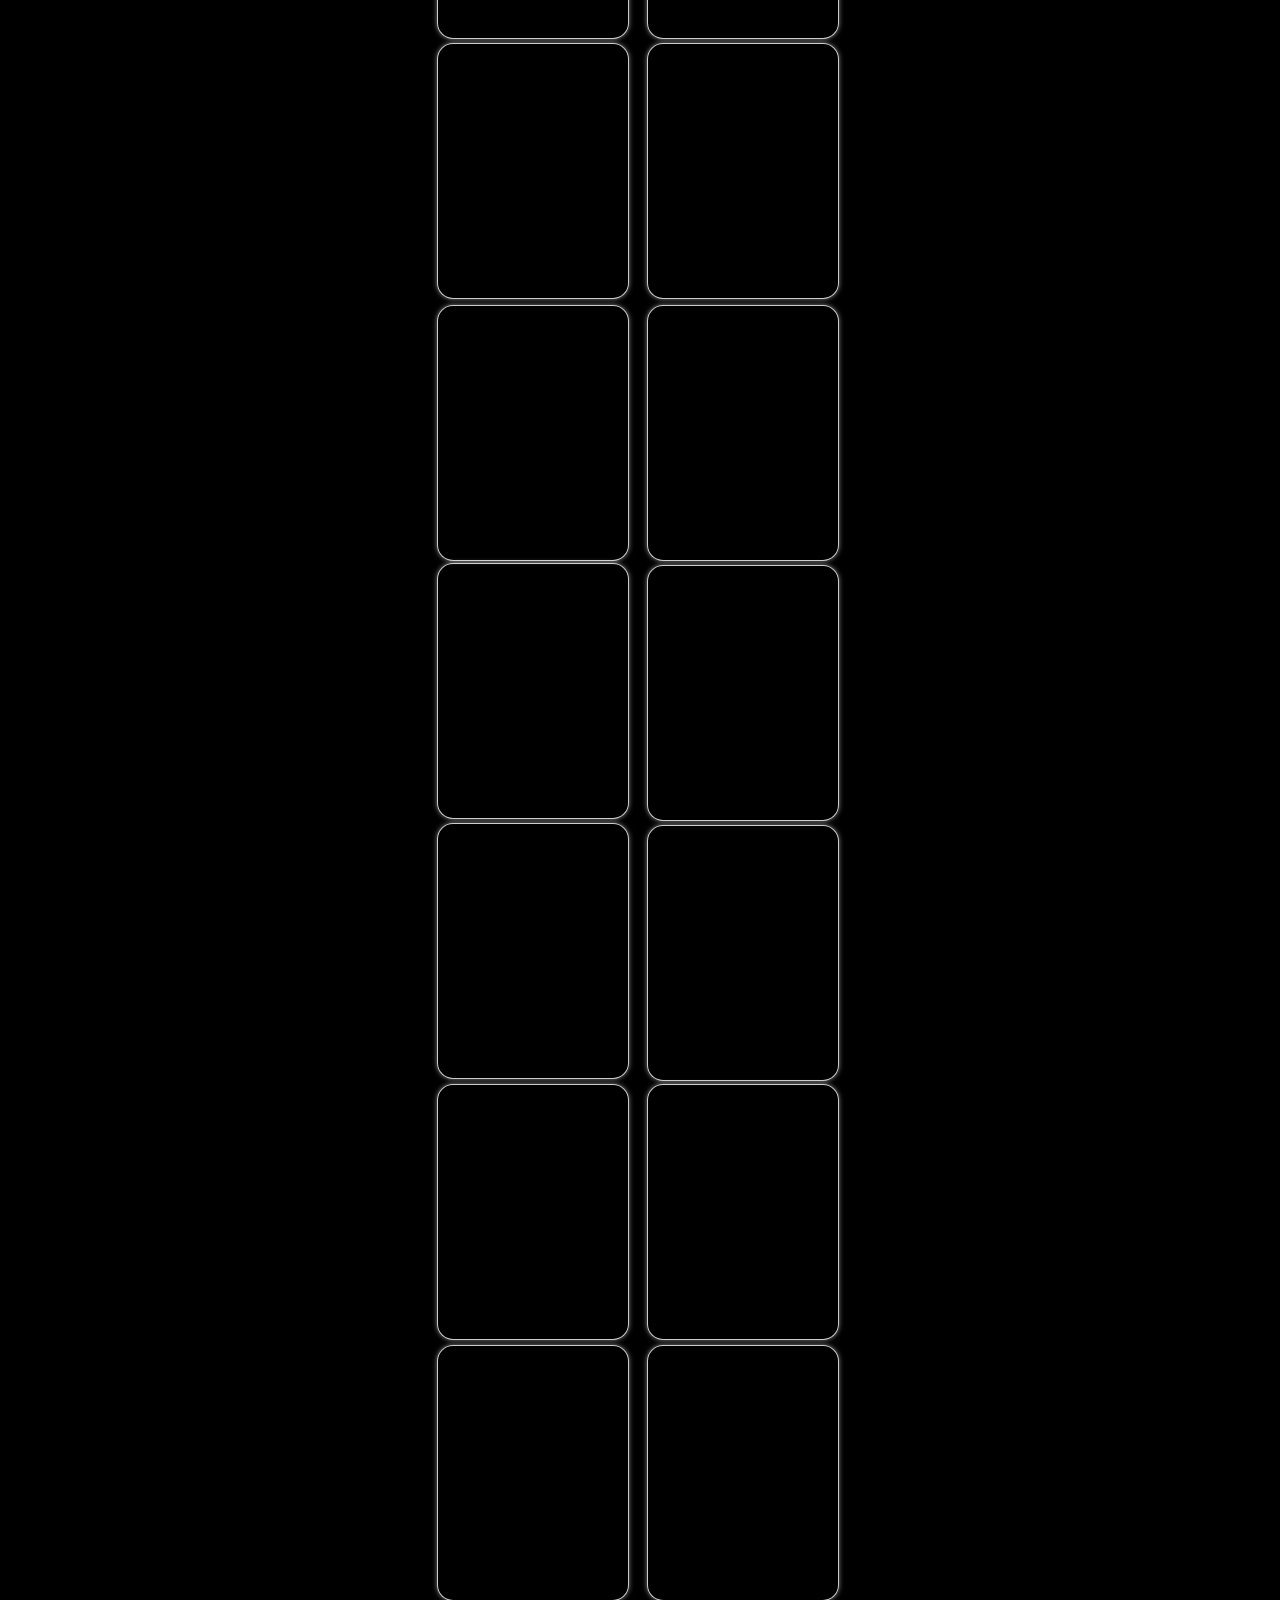
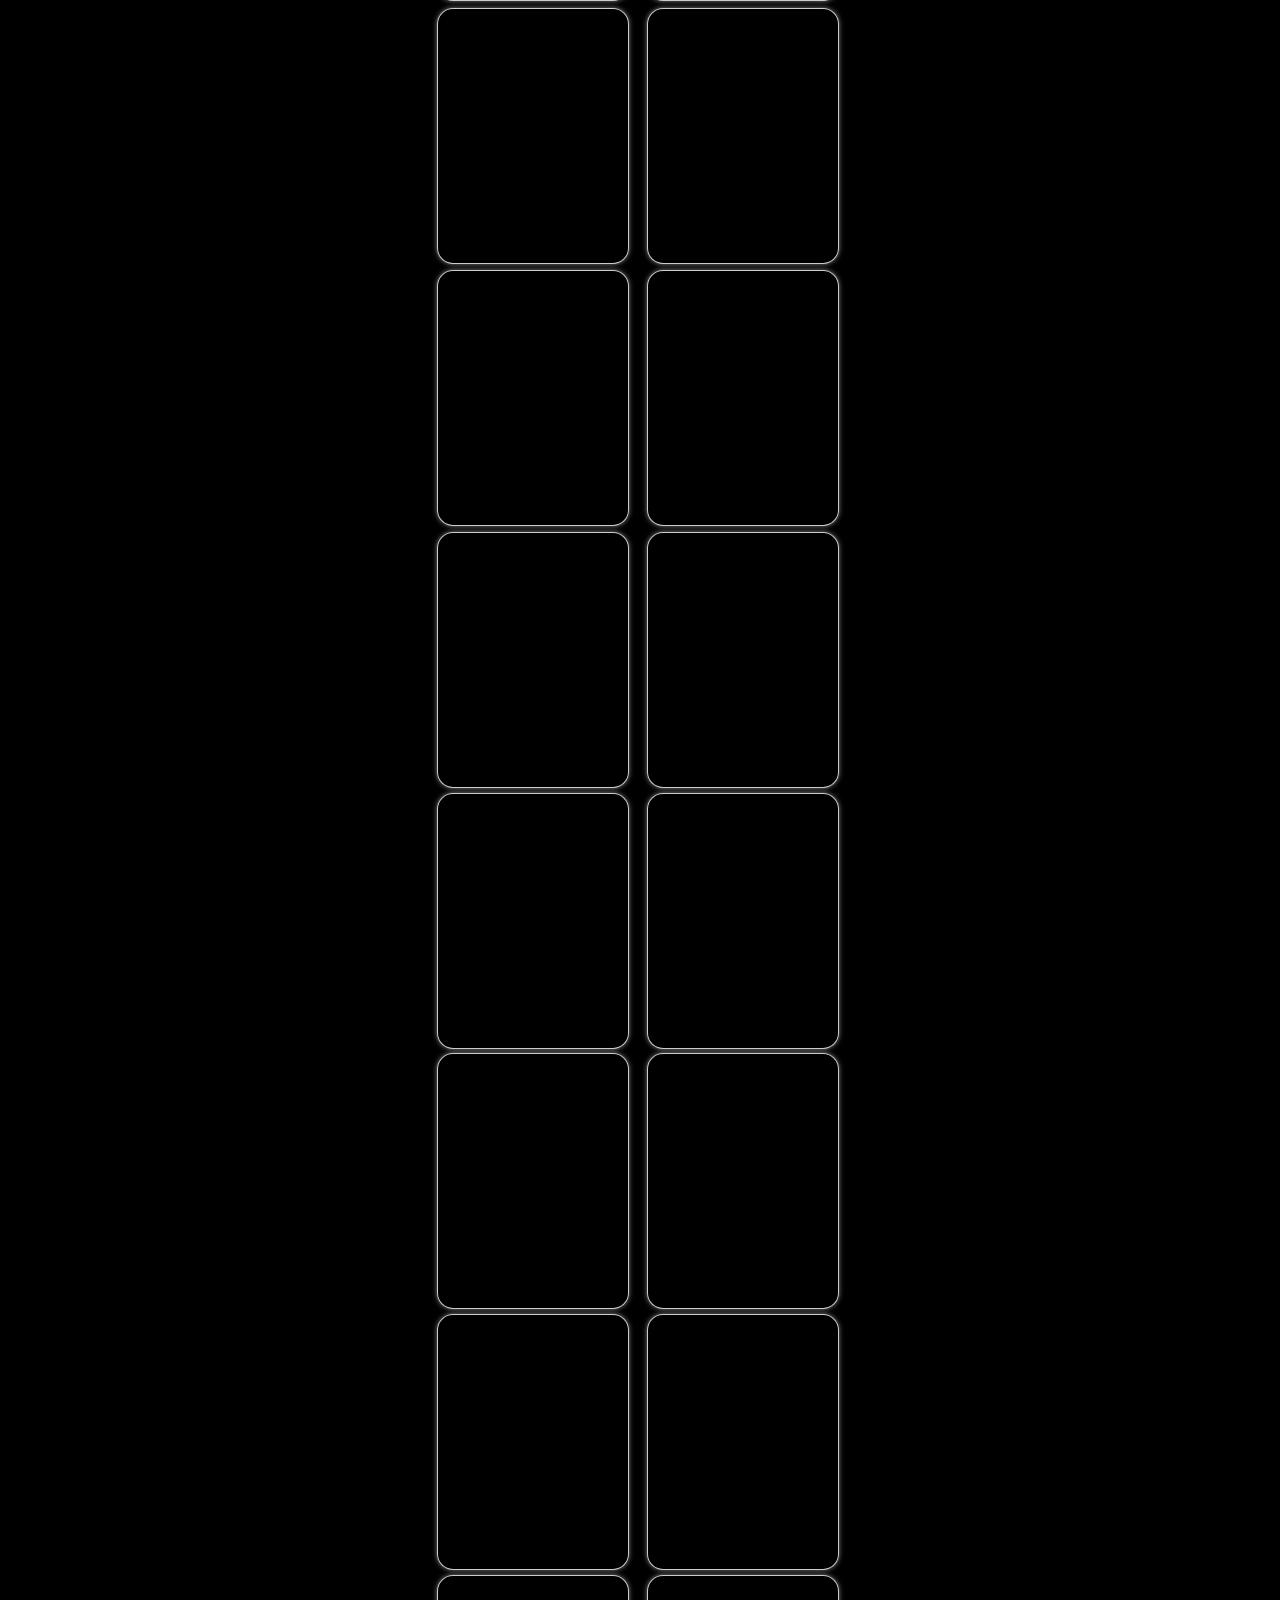
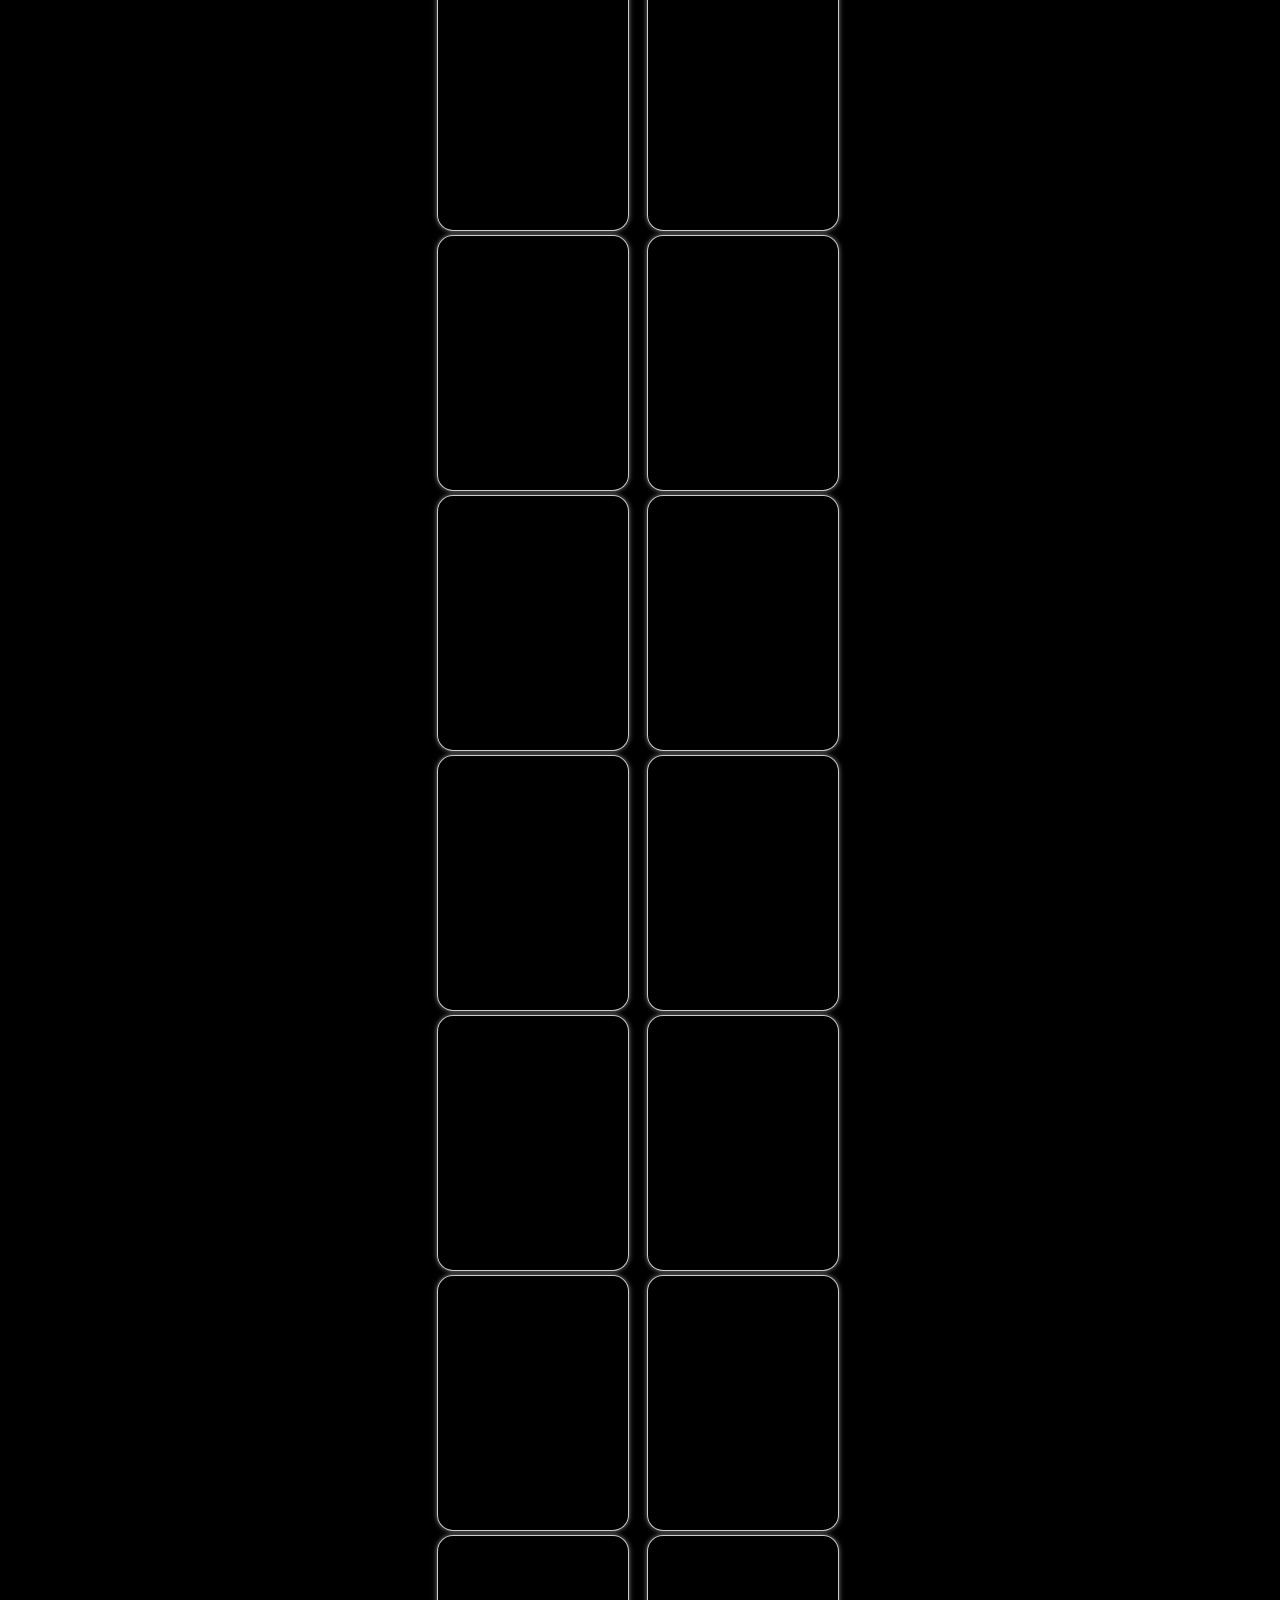
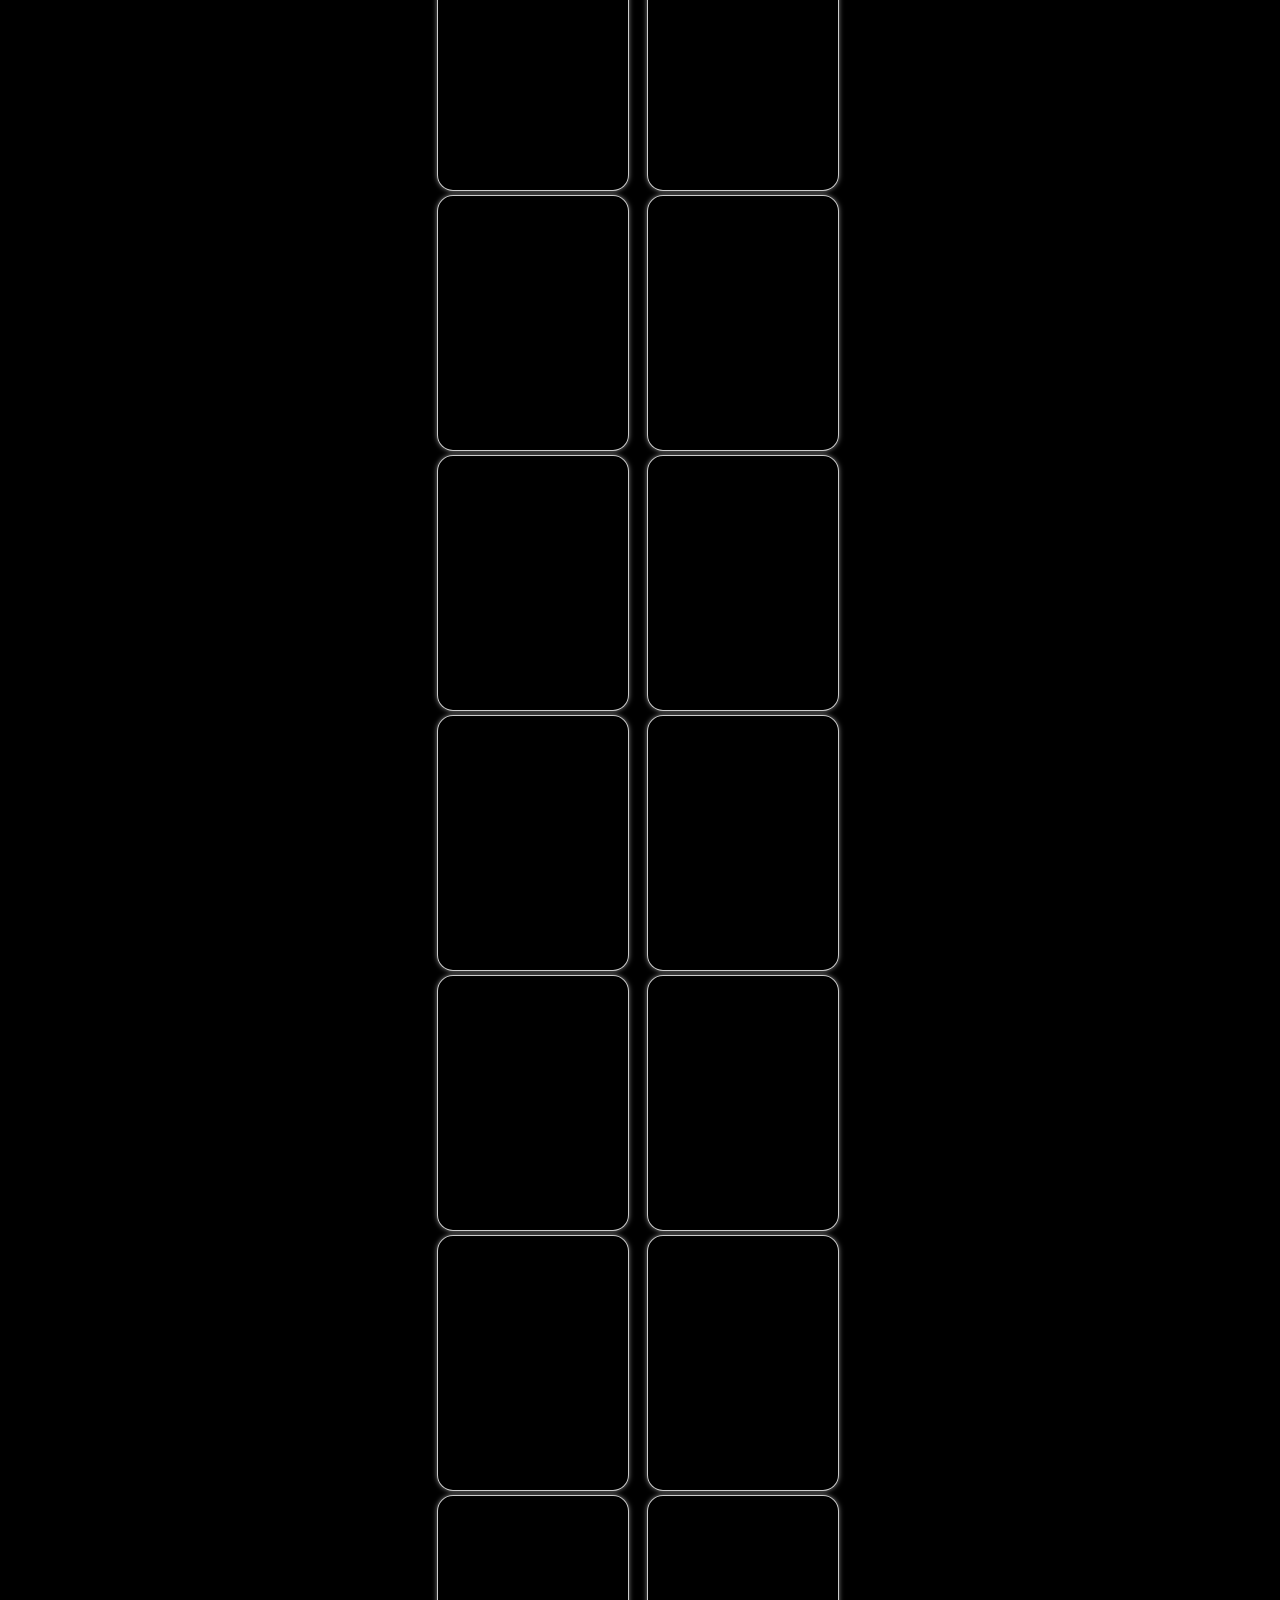
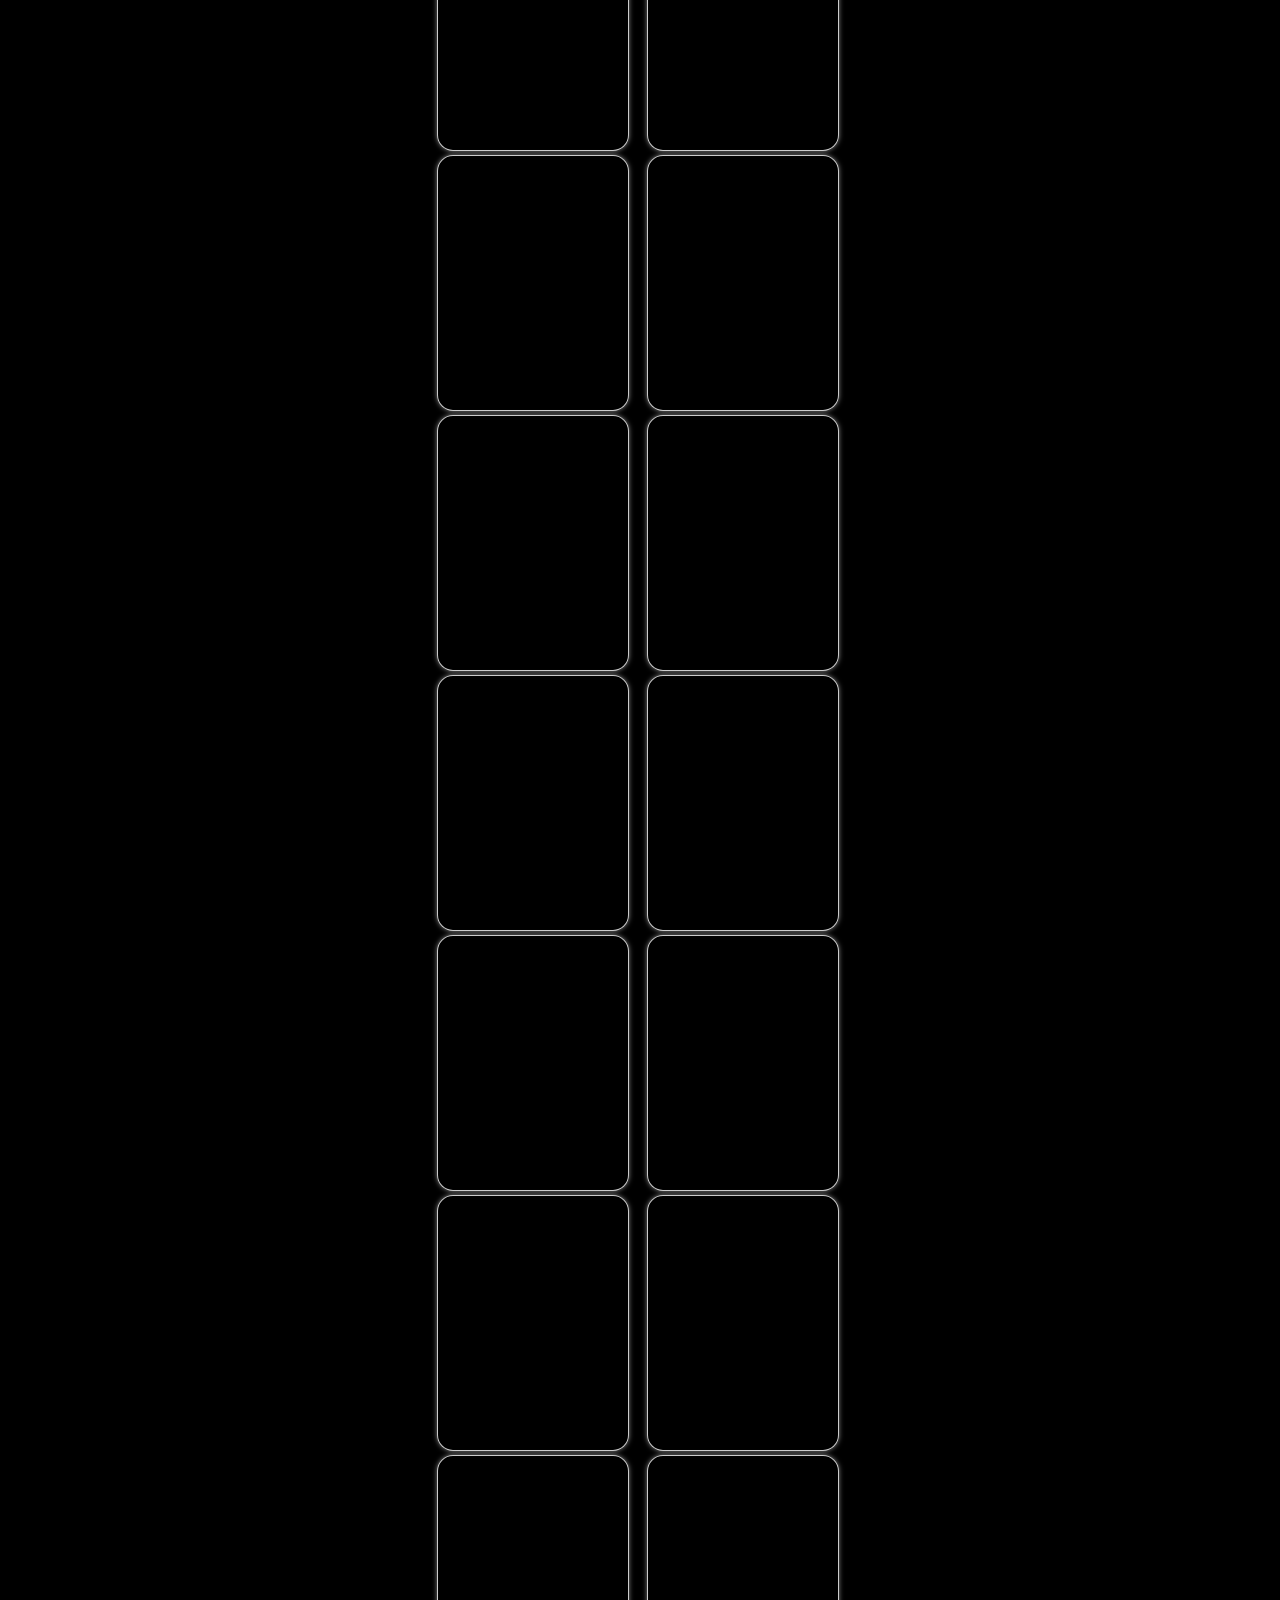
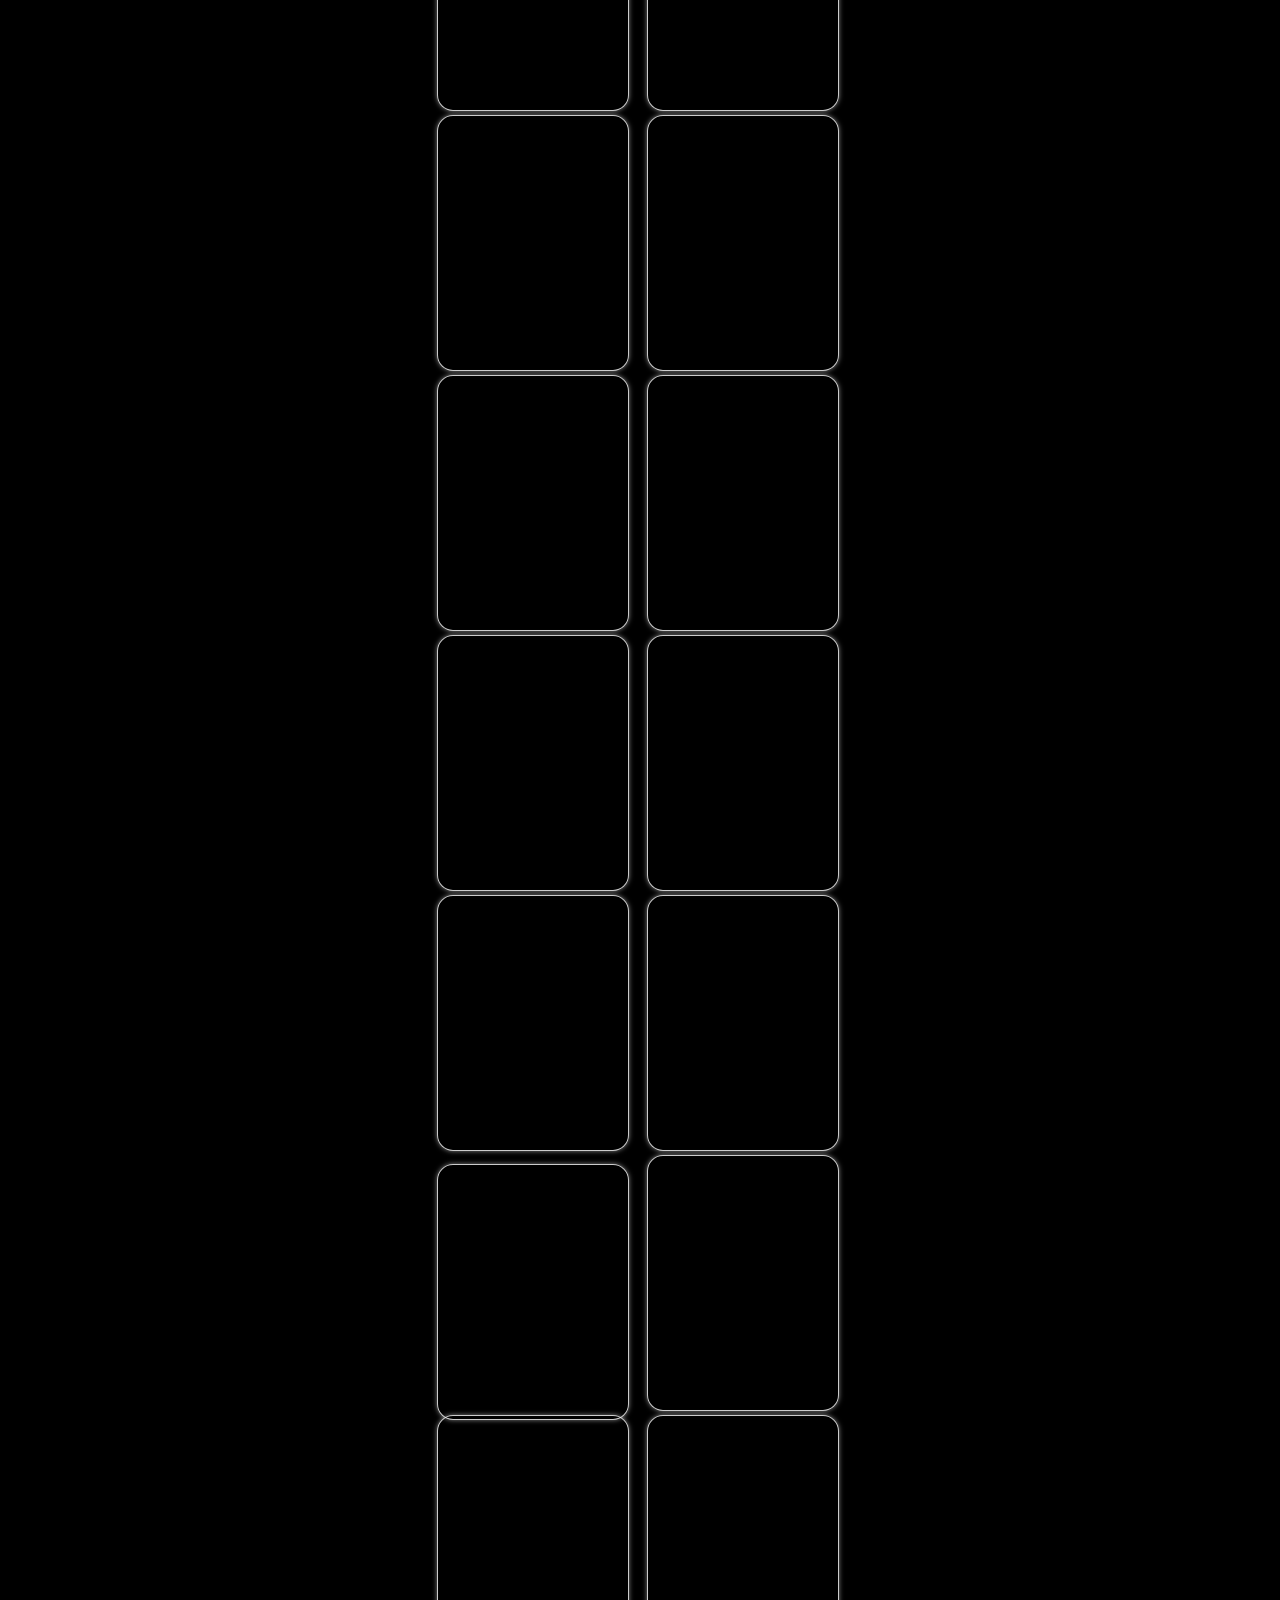
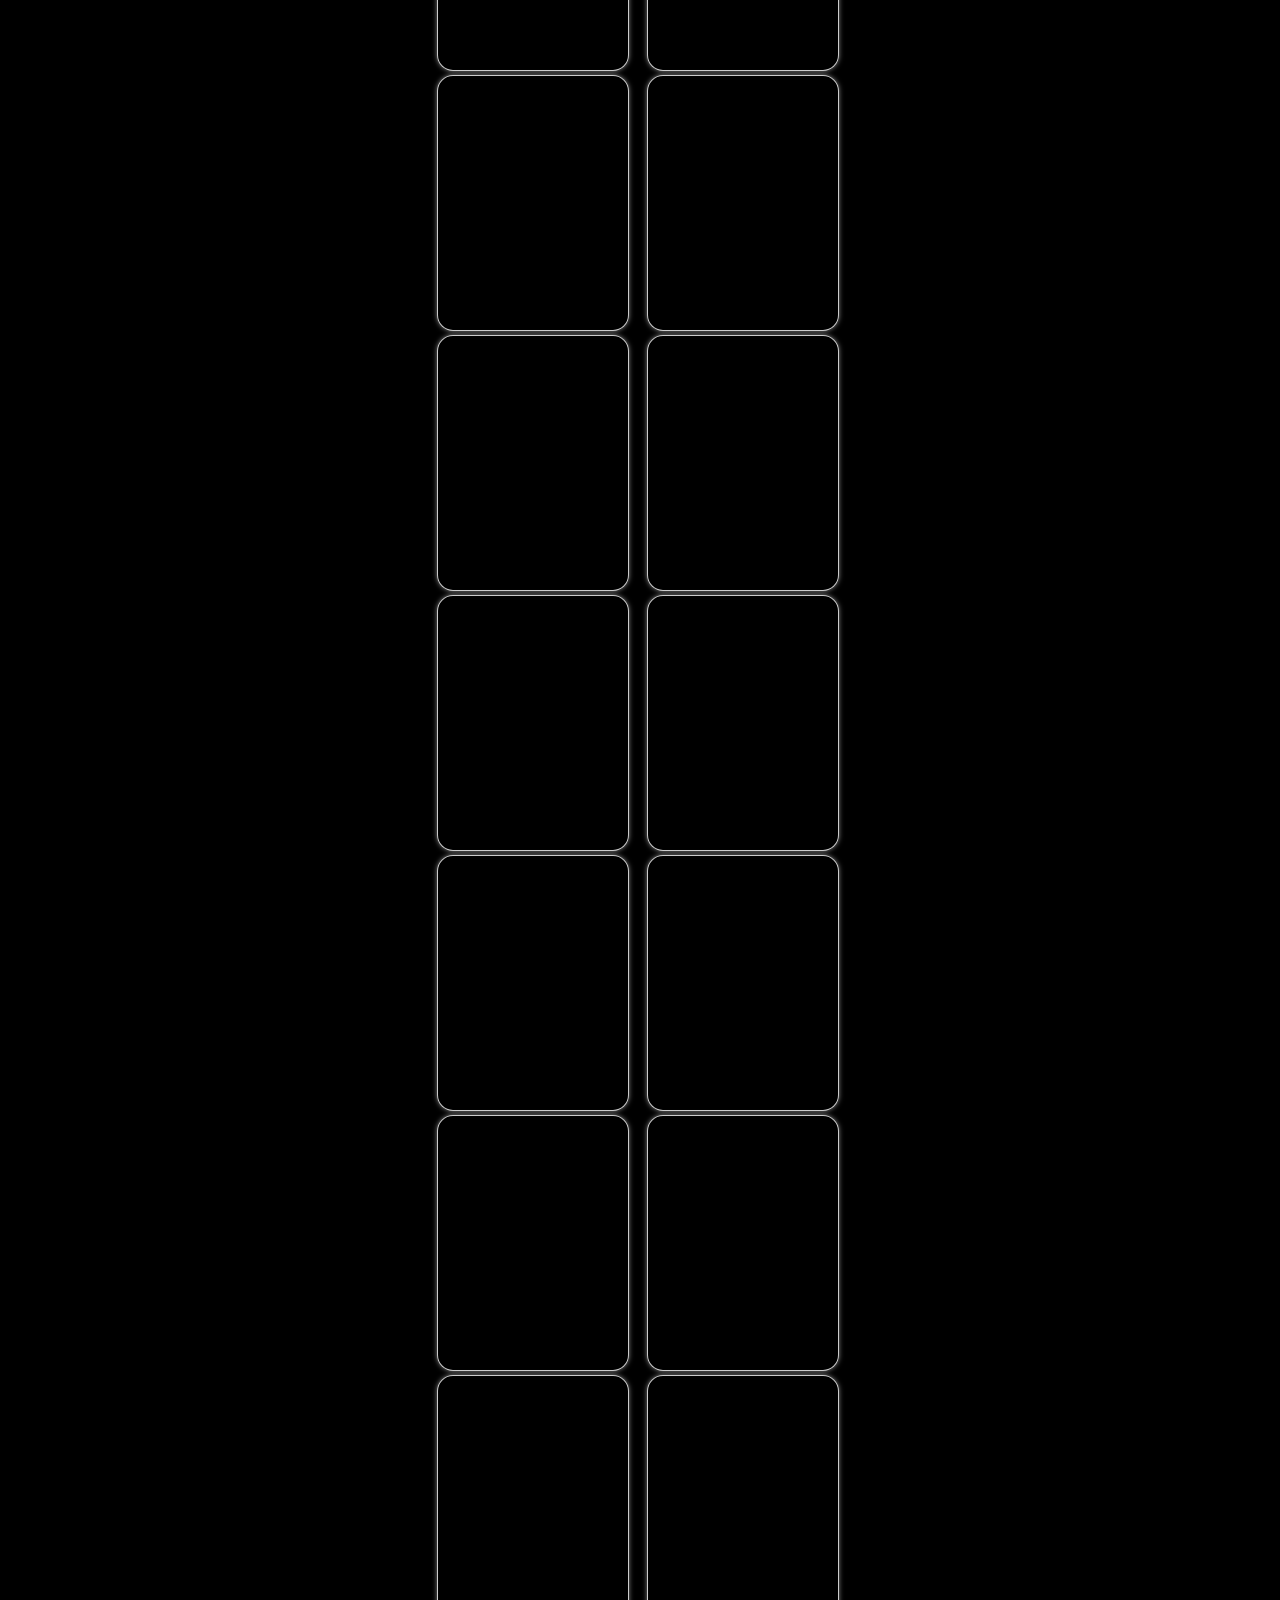
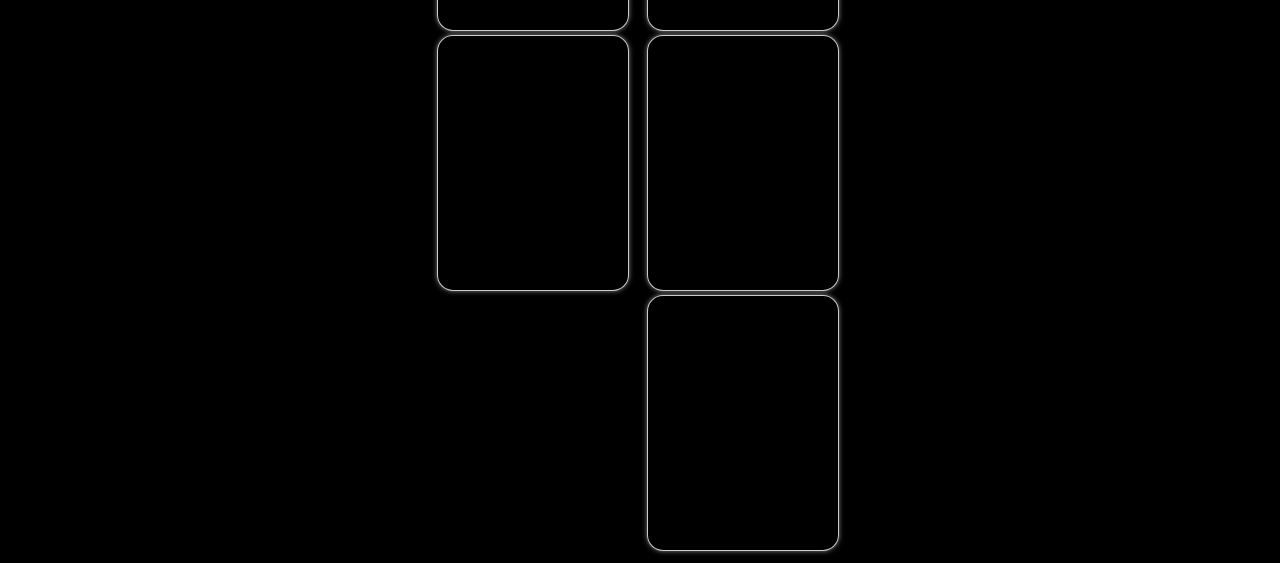
==== commit 70342b78: "Add files via upload" ====
--- a/index.html
+++ b/index.html
@@ -16,8 +16,14 @@
 <body>
   
   
-  <h1>اختار كرت فرح علي ذوئك</h1>
+  <div id="logo1"></div>
   
+  
+  
+  <div id="project">
+    
+    
+    
 <div class="myCard">
     <div class="innerCard">
         <div class="frontSide">
@@ -1370,6 +1376,154 @@
 
 
 
+<div id="bebe85">
+  <div id="bebCarde85">
+    <div id="bebSide85">
+      <p class="title"></p>
+    </div>
+    <div id="beSide85">
+      <p class="title"> صلاح اسماعيل</p>
+      <a href="https://i.postimg.cc/7LfFvFQy/IMG-20240909-WA0005.jpg">لينك الصوره</a>
+      <p>01032110286</p>
+    </div>
+  </div>
+</div>
+
+
+
+<div id="bebe86">
+  <div id="bebCarde86">
+    <div id="bebSide86">
+      <p class="title"></p>
+    </div>
+    <div id="beSide86">
+      <p class="title"> صلاح اسماعيل</p>
+      <a href="https://i.postimg.cc/7LfFvFQy/IMG-20240909-WA0005.jpg">لينك الصوره</a>
+      <p>01032110286</p>
+    </div>
+  </div>
+</div>
+
+
+
+<div id="bebe87">
+  <div id="bebCarde87">
+    <div id="bebSide87">
+      <p class="title"></p>
+    </div>
+    <div id="beSide87">
+      <p class="title"> صلاح اسماعيل</p>
+      <a href="https://i.postimg.cc/7LfFvFQy/IMG-20240909-WA0005.jpg">لينك الصوره</a>
+      <p>01032110286</p>
+    </div>
+  </div>
+</div>
+
+
+
+<div id="bebe88">
+  <div id="bebCarde88">
+    <div id="bebSide88">
+      <p class="title"></p>
+    </div>
+    <div id="beSide88">
+      <p class="title"> صلاح اسماعيل</p>
+      <a href="https://i.postimg.cc/7LfFvFQy/IMG-20240909-WA0005.jpg">لينك الصوره</a>
+      <p>01032110286</p>
+    </div>
+  </div>
+</div>
+
+
+
+<div id="bebe89">
+  <div id="bebCarde89">
+    <div id="bebSide89">
+      <p class="title"></p>
+    </div>
+    <div id="beSide89">
+      <p class="title"> صلاح اسماعيل</p>
+      <a href="https://i.postimg.cc/7LfFvFQy/IMG-20240909-WA0005.jpg">لينك الصوره</a>
+      <p>01032110286</p>
+    </div>
+  </div>
+</div>
+
+
+<div id="bebe90">
+  <div id="bebCarde90">
+    <div id="bebSide90">
+      <p class="title"></p>
+    </div>
+    <div id="beSide">
+      <p class="title"> صلاح اسماعيل</p>
+      <a href="https://i.postimg.cc/3RvcLG5G/IMG-20240912-WA0014.jpg">لينك الصوره</a>
+      <p>01032110286</p>
+    </div>
+  </div>
+</div>
+
+
+
+
+
+
+
+
+
+
+
+
+
+
+
+
+
+
+
+
+
+
+
+
+
+
+
+
+
+
+
+
+
+
+
+
+
+
+
+
+
+
+
+
+
+
+
+
+
+
+
+
+
+
+
+
+
+
+</div>
+
+
+
 
         
  
--- a/style.css
+++ b/style.css
@@ -25,7 +25,7 @@
     align-items: center;
     overflow: hidden;
     height: 100vh;*/
-    background-color: #232323;
+    background-color: #000000;
     
 }
 
@@ -7819,3 +7819,543 @@
 
 
 
+#bebe85 {
+  background-color: transparent;
+  width: 190px;
+  height: 254px;
+  perspective: 1000px;
+  position: absolute;
+  right: 20px;
+  top: 12310px;
+
+
+}
+
+
+#bebCarde85 {
+  position: relative;
+  width: 100%;
+  height: 100%;
+  text-align: center;
+  transition: transform 0.8s;
+  transform-style: preserve-3d;
+  cursor: pointer;
+}
+
+#bebe85:hover #bebCarde85 {
+  transform: rotateY(180deg);
+}
+
+#bebSide85,
+#beSide85 {
+  position: absolute;
+  display: flex;
+  flex-direction: column;
+  align-items: center;
+  justify-content: space-evenly;
+  width: 100%;
+  height: 100%;
+  -webkit-backface-visibility: hidden;
+  backface-visibility: hidden;
+  border: 1px solid rgba(255, 255, 255, 0.8);
+  border-radius: 1rem;
+  color: white;
+  box-shadow: 0 0 0.3em rgba(255, 255, 255, 0.5);
+  font-weight: 700;
+}
+
+#bebSide85,
+#bebSide85::before {
+  background-image: url(https://i.postimg.cc/ZR71gmCk/IMG-20240912-WA0004.jpg);
+  background-repeat: no-repeat;
+  background-size: cover;
+  background-position: center;
+
+
+}
+
+#beSide85,
+#beSide85::before {
+  background-image: linear-gradient(160deg, #0093E9 0%, #80D0C7 100%);
+}
+
+#beSide85 {
+  transform: rotateY(180deg);
+}
+
+#bebSide85::before,
+#beSide85::before {
+  top: 50%;
+  left: 50%;
+  transform: translate(-50%, -50%);
+  content: '';
+  width: 110%;
+  height: 110%;
+  position: absolute;
+  z-index: -1;
+  border-radius: 1em;
+  filter: blur(20px);
+  animation: animate 2s linear infinite;
+}
+
+
+#bebe86 {
+  background-color: transparent;
+  width: 190px;
+  height: 254px;
+  perspective: 1000px;
+  position: absolute;
+  right: 20px;
+  top: 12570px;
+
+
+}
+
+
+#bebCarde86 {
+  position: relative;
+  width: 100%;
+  height: 100%;
+  text-align: center;
+  transition: transform 0.8s;
+  transform-style: preserve-3d;
+  cursor: pointer;
+}
+
+#bebe86:hover #bebCarde86 {
+  transform: rotateY(180deg);
+}
+
+#bebSide86,
+#beSide86 {
+  position: absolute;
+  display: flex;
+  flex-direction: column;
+  align-items: center;
+  justify-content: space-evenly;
+  width: 100%;
+  height: 100%;
+  -webkit-backface-visibility: hidden;
+  backface-visibility: hidden;
+  border: 1px solid rgba(255, 255, 255, 0.8);
+  border-radius: 1rem;
+  color: white;
+  box-shadow: 0 0 0.3em rgba(255, 255, 255, 0.5);
+  font-weight: 700;
+}
+
+#bebSide86,
+#bebSide86::before {
+  background-image: url(https://i.postimg.cc/gc7CHGC8/IMG-20240912-WA0005.jpg);
+  background-repeat: no-repeat;
+  background-size: cover;
+  background-position: center;
+
+
+}
+
+#beSide86,
+#beSide86::before {
+  background-image: linear-gradient(160deg, #0093E9 0%, #80D0C7 100%);
+}
+
+#beSide86 {
+  transform: rotateY(180deg);
+}
+
+#bebSide86::before,
+#beSide86::before {
+  top: 50%;
+  left: 50%;
+  transform: translate(-50%, -50%);
+  content: '';
+  width: 110%;
+  height: 110%;
+  position: absolute;
+  z-index: -1;
+  border-radius: 1em;
+  filter: blur(20px);
+  animation: animate 2s linear infinite;
+}
+
+
+#bebe87 {
+  background-color: transparent;
+  width: 190px;
+  height: 254px;
+  perspective: 1000px;
+  position: absolute;
+  right: 230px;
+  top: 12570px;
+
+
+}
+
+
+#bebCarde87 {
+  position: relative;
+  width: 100%;
+  height: 100%;
+  text-align: center;
+  transition: transform 0.8s;
+  transform-style: preserve-3d;
+  cursor: pointer;
+}
+
+#bebe87:hover #bebCarde87 {
+  transform: rotateY(180deg);
+}
+
+#bebSide87,
+#beSide87 {
+  position: absolute;
+  display: flex;
+  flex-direction: column;
+  align-items: center;
+  justify-content: space-evenly;
+  width: 100%;
+  height: 100%;
+  -webkit-backface-visibility: hidden;
+  backface-visibility: hidden;
+  border: 1px solid rgba(255, 255, 255, 0.8);
+  border-radius: 1rem;
+  color: white;
+  box-shadow: 0 0 0.3em rgba(255, 255, 255, 0.5);
+  font-weight: 700;
+}
+
+#bebSide87,
+#bebSide87::before {
+  background-image: url(https://i.postimg.cc/mDDn7nVm/IMG-20240912-WA0006.jpg);
+  background-repeat: no-repeat;
+  background-size: cover;
+  background-position: center;
+
+
+}
+
+#beSide87,
+#beSide87::before {
+  background-image: linear-gradient(160deg, #0093E9 0%, #80D0C7 100%);
+}
+
+#beSide87 {
+  transform: rotateY(180deg);
+}
+
+#bebSide87::before,
+#beSide87::before {
+  top: 50%;
+  left: 50%;
+  transform: translate(-50%, -50%);
+  content: '';
+  width: 110%;
+  height: 110%;
+  position: absolute;
+  z-index: -1;
+  border-radius: 1em;
+  filter: blur(20px);
+  animation: animate 2s linear infinite;
+}
+
+
+#bebe88 {
+  background-color: transparent;
+  width: 190px;
+  height: 254px;
+  perspective: 1000px;
+  position: absolute;
+  right: 20px;
+  top: 12830px;
+
+
+}
+
+
+#bebCarde88 {
+  position: relative;
+  width: 100%;
+  height: 100%;
+  text-align: center;
+  transition: transform 0.8s;
+  transform-style: preserve-3d;
+  cursor: pointer;
+}
+
+#bebe88:hover #bebCarde88 {
+  transform: rotateY(180deg);
+}
+
+#bebSide88,
+#beSide88 {
+  position: absolute;
+  display: flex;
+  flex-direction: column;
+  align-items: center;
+  justify-content: space-evenly;
+  width: 100%;
+  height: 100%;
+  -webkit-backface-visibility: hidden;
+  backface-visibility: hidden;
+  border: 1px solid rgba(255, 255, 255, 0.8);
+  border-radius: 1rem;
+  color: white;
+  box-shadow: 0 0 0.3em rgba(255, 255, 255, 0.5);
+  font-weight: 700;
+}
+
+#bebSide88,
+#bebSide88::before {
+  background-image: url(https://i.postimg.cc/MZc6S3x0/IMG-20240912-WA0010.jpg);
+  background-repeat: no-repeat;
+  background-size: cover;
+  background-position: center;
+
+
+}
+
+#beSide88,
+#beSide88::before {
+  background-image: linear-gradient(160deg, #0093E9 0%, #80D0C7 100%);
+}
+
+#beSide88 {
+  transform: rotateY(180deg);
+}
+
+#bebSide88::before,
+#beSide88::before {
+  top: 50%;
+  left: 50%;
+  transform: translate(-50%, -50%);
+  content: '';
+  width: 110%;
+  height: 110%;
+  position: absolute;
+  z-index: -1;
+  border-radius: 1em;
+  filter: blur(20px);
+  animation: animate 2s linear infinite;
+}
+
+
+
+
+
+#bebe89 {
+  background-color: transparent;
+  width: 190px;
+  height: 254px;
+  perspective: 1000px;
+  position: absolute;
+  right: 230px;
+  top: 12830px;
+
+
+}
+
+
+#bebCarde89 {
+  position: relative;
+  width: 100%;
+  height: 100%;
+  text-align: center;
+  transition: transform 0.8s;
+  transform-style: preserve-3d;
+  cursor: pointer;
+}
+
+#bebe89:hover #bebCarde89 {
+  transform: rotateY(180deg);
+}
+
+#bebSide89,
+#beSide89 {
+  position: absolute;
+  display: flex;
+  flex-direction: column;
+  align-items: center;
+  justify-content: space-evenly;
+  width: 100%;
+  height: 100%;
+  -webkit-backface-visibility: hidden;
+  backface-visibility: hidden;
+  border: 1px solid rgba(255, 255, 255, 0.8);
+  border-radius: 1rem;
+  color: white;
+  box-shadow: 0 0 0.3em rgba(255, 255, 255, 0.5);
+  font-weight: 700;
+}
+
+#bebSide89,
+#bebSide89::before {
+  background-image: url(https://i.postimg.cc/7Ls4v0WQ/IMG-20240912-WA0011.jpg);
+  background-repeat: no-repeat;
+  background-size: cover;
+  background-position: center;
+
+
+}
+
+#beSide89,
+#beSide89::before {
+  background-image: linear-gradient(160deg, #0093E9 0%, #80D0C7 100%);
+}
+
+#beSide89 {
+  transform: rotateY(180deg);
+}
+
+#bebSide89::before,
+#beSide89::before {
+  top: 50%;
+  left: 50%;
+  transform: translate(-50%, -50%);
+  content: '';
+  width: 110%;
+  height: 110%;
+  position: absolute;
+  z-index: -1;
+  border-radius: 1em;
+  filter: blur(20px);
+  animation: animate 2s linear infinite;
+}
+
+
+
+#bebe90 {
+  background-color: transparent;
+  width: 190px;
+  height: 254px;
+  perspective: 1000px;
+  position: absolute;
+  right: 20px;
+  top: 13090px;
+
+
+}
+
+
+#bebCarde90 {
+  position: relative;
+  width: 100%;
+  height: 100%;
+  text-align: center;
+  transition: transform 0.8s;
+  transform-style: preserve-3d;
+  cursor: pointer;
+}
+
+#bebe90:hover #bebCarde90 {
+  transform: rotateY(180deg);
+}
+
+#bebSide90,
+#beSide90 {
+  position: absolute;
+  display: flex;
+  flex-direction: column;
+  align-items: center;
+  justify-content: space-evenly;
+  width: 100%;
+  height: 100%;
+  -webkit-backface-visibility: hidden;
+  backface-visibility: hidden;
+  border: 1px solid rgba(255, 255, 255, 0.8);
+  border-radius: 1rem;
+  color: white;
+  box-shadow: 0 0 0.3em rgba(255, 255, 255, 0.5);
+  font-weight: 700;
+}
+
+#bebSide90,
+#bebSide90::before {
+  background-image: url(https://i.postimg.cc/3RvcLG5G/IMG-20240912-WA0014.jpg);
+  background-repeat: no-repeat;
+  background-size: cover;
+  background-position: center;
+
+
+}
+
+#beSide90,
+#beSide90::before {
+  background-image: linear-gradient(160deg, #0093E9 0%, #80D0C7 100%);
+}
+
+#beSide90 {
+  transform: rotateY(180deg);
+}
+
+#bebSide90::before,
+#beSide90::before {
+  top: 50%;
+  left: 50%;
+  transform: translate(-50%, -50%);
+  content: '';
+  width: 110%;
+  height: 110%;
+  position: absolute;
+  z-index: -1;
+  border-radius: 1em;
+  filter: blur(20px);
+  animation: animate 2s linear infinite;
+}
+
+
+
+
+
+
+
+
+
+
+
+
+
+
+
+
+
+
+
+
+
+
+
+
+
+
+
+
+#logo1{
+  background-image: url(logo1.jpg);
+  background-size: contain;
+  background-position: center;
+  background-repeat: no-repeat;
+  width: 230px;
+  height: 110px;
+  position: absolute;
+  left: 50%;
+  top: 40px;
+  transform: translate(-50%, -50%);
+  border-radius: 50%;
+}
+
+
+#project{
+  
+width: 230px;
+height: 100vh;
+position: absolute;
+left: 49%;
+top: 5px;
+  
+  
+}
+
+
+
+
+
